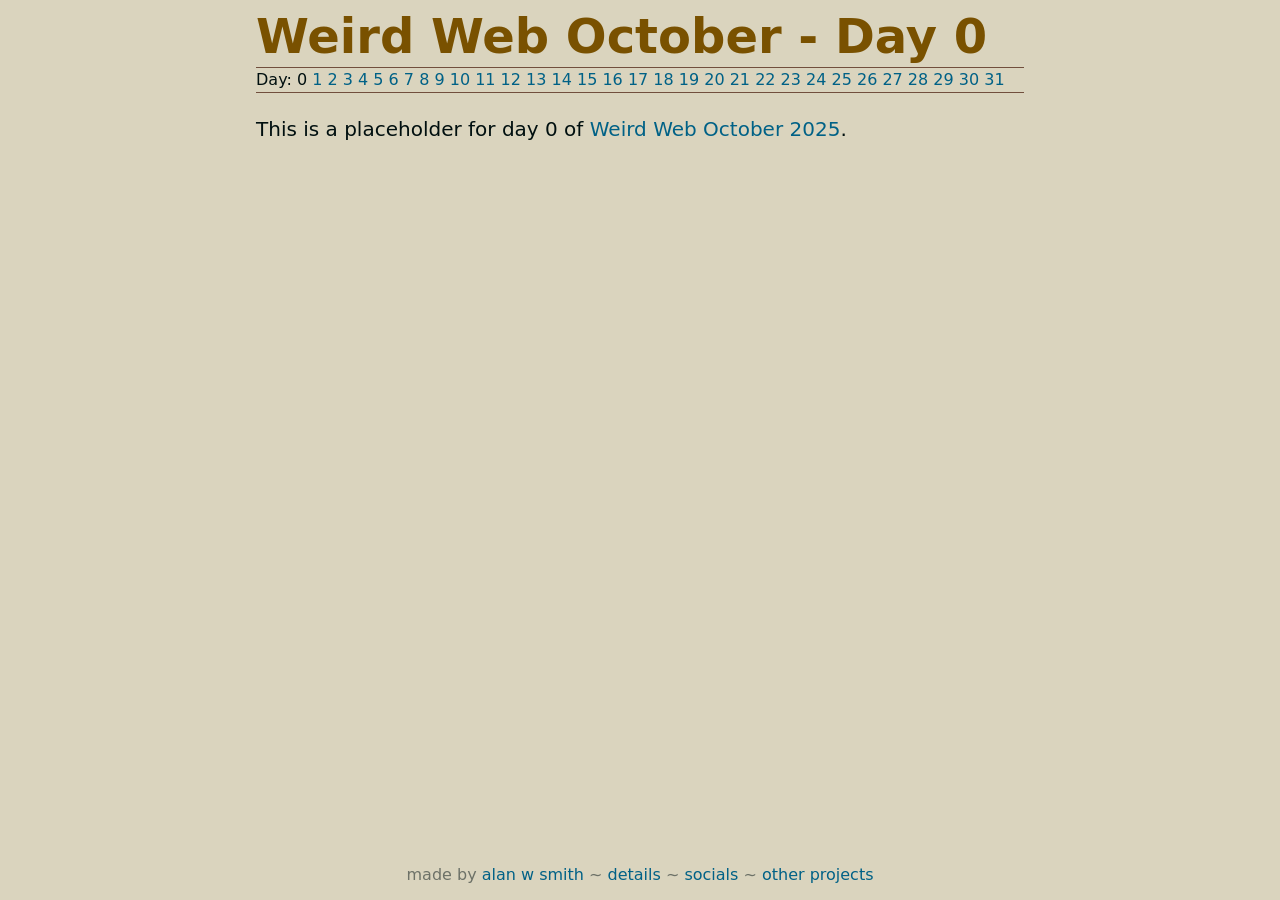
==== docs/index.html @ c54768ba "Initial commit" ====
<!DOCTYPE html>
<html>
  <head>
    <meta charset="UTF-8" />
    <meta name="viewport" content="width=device-width, initial-scale=1.0" />

<title>Alan's Weird Web October Day 0</title>
<meta property="og:title" content="Alan's Weird Web October Day 0" />

<link rel="shortcut icon" href="/favicon.ico" />

<meta name="description" content="" />
<meta
  property="og:description"
  content=""
/>

<meta property="og:type" content="website" />
<meta property="og:url" content="https://wwo-2025-0.alanwsmith.com/" />
<meta
  property="og:image"
  content="https://res.cloudinary.com/awsimages/image/upload/c_fit,co_rgb:ffffff,l_text:Aldrich_42_bold:0/fl_layer_apply,g_north_west,x_230,y_488/wwo-2025-base-og-image_tumugk.png"
/>
<meta property="og:image:width" content="1200" />
<meta property="og:image:height" content="675" />
<meta name="twitter:card" content="summary_large_image" />
<meta name="twitter:image" content="https://res.cloudinary.com/awsimages/image/upload/c_fit,co_rgb:ffffff,l_text:Aldrich_42_bold:0/fl_layer_apply,g_north_west,x_230,y_488/wwo-2025-base-og-image_tumugk.png">

<link
  rel="apple-touch-icon"
  sizes="180x180"
  href="/favicons/apple-touch-icon.png"
/>
<link
  rel="icon"
  type="image/png"
  sizes="16x16"
  href="/favicons/favicon-16x16.png"
/>
<link
  rel="icon"
  type="image/png"
  sizes="32x32"
  href="/favicons/favicon-32x32.png"
/>
<link rel="manifest" href="/favicons/site.webmanifest" />
<link rel="mask-icon" href="/favicons/safari-pinned-tab.svg" color="#5bbad5" />

<style>
:root {
  color-scheme: light dark; /* Default: light */
  /* Color Base Variables */
  --dark-mode__accent: oklch(46.00000% 0.06300 410.86800);
  --dark-mode__accent-faded: oklch(46.00000% 0.06300 410.86800 / 0.5);
  --dark-mode__accent-faded2: oklch(46.00000% 0.06300 410.86800 / 0.2);
  --dark-mode__background: oklch(20.25% 0.06408 140.868);
  --dark-mode__default: oklch(64.00000% 0.15021 230.86800);
  --dark-mode__default-faded: oklch(64.00000% 0.15021 230.86800 / 0.5);
  --dark-mode__default-faded2: oklch(64.00000% 0.15021 230.86800 / 0.2);
  --dark-mode__heading: oklch(64.00000% 0.19638 185.86800);
  --dark-mode__heading-faded: oklch(64.00000% 0.19638 185.86800 / 0.5);
  --dark-mode__heading-faded2: oklch(64.00000% 0.19638 185.86800 / 0.2);
  --dark-mode__link: oklch(82.00000% 0.13665 410.86800);
  --dark-mode__link-faded: oklch(82.00000% 0.13665 410.86800 / 0.5);
  --dark-mode__link-faded2: oklch(82.00000% 0.13665 410.86800 / 0.2);
  --dark-mode__warning: oklch(46.00000% 0.22620 410.86800);
  --dark-mode__warning-faded: oklch(46.00000% 0.22620 410.86800 / 0.5);
  --dark-mode__warning-faded2: oklch(46.00000% 0.22620 410.86800 / 0.2);
  --light-mode__accent: oklch(46.00000% 0.05340 409.86000);
  --light-mode__accent-faded: oklch(46.00000% 0.05340 409.86000 / 0.5);
  --light-mode__accent-faded2: oklch(46.00000% 0.05340 409.86000 / 0.2);
  --light-mode__background: oklch(86.94% 0.03081 94.86);
  --light-mode__default: oklch(10.00000% 0.28017 184.86000);
  --light-mode__default-faded: oklch(10.00000% 0.28017 184.86000 / 0.5);
  --light-mode__default-faded2: oklch(10.00000% 0.28017 184.86000 / 0.2);
  --light-mode__heading: oklch(46.00000% 0.18363 94.86000);
  --light-mode__heading-faded: oklch(46.00000% 0.18363 94.86000 / 0.5);
  --light-mode__heading-faded2: oklch(46.00000% 0.18363 94.86000 / 0.2);
  --light-mode__link: oklch(46.00000% 0.10434 229.86000);
  --light-mode__link-faded: oklch(46.00000% 0.10434 229.86000 / 0.5);
  --light-mode__link-faded2: oklch(46.00000% 0.10434 229.86000 / 0.2);
  --light-mode__warning: oklch(46.00000% 0.17763 364.86000);
  --light-mode__warning-faded: oklch(46.00000% 0.17763 364.86000 / 0.5);
  --light-mode__warning-faded2: oklch(46.00000% 0.17763 364.86000 / 0.2);
}

:root {
  /* Color Light Mode Variables */
  --accent: var(--light-mode__accent);
  --accent-faded: var(--light-mode__accent-faded);
  --accent-faded2: var(--light-mode__accent-faded2);
  --background: var(--light-mode__background);
  --default: var(--light-mode__default);
  --default-faded: var(--light-mode__default-faded);
  --default-faded2: var(--light-mode__default-faded2);
  --heading: var(--light-mode__heading);
  --heading-faded: var(--light-mode__heading-faded);
  --heading-faded2: var(--light-mode__heading-faded2);
  --link: var(--light-mode__link);
  --link-faded: var(--light-mode__link-faded);
  --link-faded2: var(--light-mode__link-faded2);
  --warning: var(--light-mode__warning);
  --warning-faded: var(--light-mode__warning-faded);
  --warning-faded2: var(--light-mode__warning-faded2);
}


@media (prefers-color-scheme: dark) {
:root {
  /* Color Dark Mode Variables */
  --accent: var(--dark-mode__accent);
  --accent-faded: var(--dark-mode__accent-faded);
  --accent-faded2: var(--dark-mode__accent-faded2);
  --background: var(--dark-mode__background);
  --default: var(--dark-mode__default);
  --default-faded: var(--dark-mode__default-faded);
  --default-faded2: var(--dark-mode__default-faded2);
  --heading: var(--dark-mode__heading);
  --heading-faded: var(--dark-mode__heading-faded);
  --heading-faded2: var(--dark-mode__heading-faded2);
  --link: var(--dark-mode__link);
  --link-faded: var(--dark-mode__link-faded);
  --link-faded2: var(--dark-mode__link-faded2);
  --warning: var(--dark-mode__warning);
  --warning-faded: var(--dark-mode__warning-faded);
  --warning-faded2: var(--dark-mode__warning-faded2);
}
}

:root {
  /* Alignment Variables */
  --align-center: center;
  --align-end: end;
  --align-justify: justify;
  --align-left: left;
  --align-right: right;
  --align-start: start;
}

:root {
  /* B&W Base Variables */
  --dark-mode__black: oklch(0% 0 0);
  --dark-mode__black-faded: oklch(0% 0 0 / 0.4);
  --dark-mode__black-faded2: oklch(0% 0 0 / 0.1);
  --dark-mode__white: oklch(100% 0 0);
  --dark-mode__white-faded: oklch(100% 0 0 / 0.4);
  --dark-mode__white-faded2: oklch(100% 0 0 / 0.1);
  --light-mode__black: oklch(0% 0 0);
  --light-mode__black-faded: oklch(0% 0 0 / 0.4);
  --light-mode__black-faded2: oklch(0% 0 0 / 0.1);
  --light-mode__white: oklch(100% 0 0);
  --light-mode__white-faded: oklch(100% 0 0 / 0.4);
  --light-mode__white-faded2: oklch(100% 0 0 / 0.1);
}

:root {
  /* B&W Light Mode Variables */
  --black: var(--light-mode__black);
  --black-faded: var(--light-mode__black-faded);
  --black-faded2: var(--light-mode__black-faded2);
  --white: var(--light-mode__white);
  --white-faded: var(--light-mode__white-faded);
  --white-faded2: var(--light-mode__white-faded2);
}

@media (prefers-color-scheme: dark) {
  :root {
  /* B&W Dark Mode Variables */
  --black: var(--dark-mode__black);
  --black-faded: var(--dark-mode__black-faded);
  --black-faded2: var(--dark-mode__black-faded2);
  --white: var(--dark-mode__white);
  --white-faded: var(--dark-mode__white-faded);
  --white-faded2: var(--dark-mode__white-faded2);
  }
}


:root {
  /* B&W Border Variables */
  --black-border: 1px solid var(--black);
  --black-border-faded: 1px solid var(--black-faded);
  --black-border-faded2: 1px solid var(--black-faded2);
  --white-border: 1px solid var(--white);
  --white-border-faded: 1px solid var(--white-faded);
  --white-border-faded2: 1px solid var(--white-faded2);
}

:root {
  /* Border Radii Variables */
  --default-radius: 0.5rem;
  --large-radius: 0.6rem;
  --small-radius: 0.4rem;
  --xlarge-radius: 0.8rem;
  --xsmall-radius: 0.3rem;
  --xxlarge-radius: 1.0rem;
  --xxsmall-radius: 0.2rem;
  --xxxlarge-radius: 1.2rem;
  --xxxsmall-radius: 0.1rem;
}

:root {
  color-scheme: light dark; /* Default: light */
  /* Color Base Variables */
  --dark-mode__accent: oklch(46.00000% 0.06300 410.86800);
  --dark-mode__accent-faded: oklch(46.00000% 0.06300 410.86800 / 0.5);
  --dark-mode__accent-faded2: oklch(46.00000% 0.06300 410.86800 / 0.2);
  --dark-mode__background: oklch(20.25% 0.06408 140.868);
  --dark-mode__default: oklch(64.00000% 0.15021 230.86800);
  --dark-mode__default-faded: oklch(64.00000% 0.15021 230.86800 / 0.5);
  --dark-mode__default-faded2: oklch(64.00000% 0.15021 230.86800 / 0.2);
  --dark-mode__heading: oklch(64.00000% 0.19638 185.86800);
  --dark-mode__heading-faded: oklch(64.00000% 0.19638 185.86800 / 0.5);
  --dark-mode__heading-faded2: oklch(64.00000% 0.19638 185.86800 / 0.2);
  --dark-mode__link: oklch(82.00000% 0.13665 410.86800);
  --dark-mode__link-faded: oklch(82.00000% 0.13665 410.86800 / 0.5);
  --dark-mode__link-faded2: oklch(82.00000% 0.13665 410.86800 / 0.2);
  --dark-mode__warning: oklch(46.00000% 0.22620 410.86800);
  --dark-mode__warning-faded: oklch(46.00000% 0.22620 410.86800 / 0.5);
  --dark-mode__warning-faded2: oklch(46.00000% 0.22620 410.86800 / 0.2);
  --light-mode__accent: oklch(46.00000% 0.05340 409.86000);
  --light-mode__accent-faded: oklch(46.00000% 0.05340 409.86000 / 0.5);
  --light-mode__accent-faded2: oklch(46.00000% 0.05340 409.86000 / 0.2);
  --light-mode__background: oklch(86.94% 0.03081 94.86);
  --light-mode__default: oklch(10.00000% 0.28017 184.86000);
  --light-mode__default-faded: oklch(10.00000% 0.28017 184.86000 / 0.5);
  --light-mode__default-faded2: oklch(10.00000% 0.28017 184.86000 / 0.2);
  --light-mode__heading: oklch(46.00000% 0.18363 94.86000);
  --light-mode__heading-faded: oklch(46.00000% 0.18363 94.86000 / 0.5);
  --light-mode__heading-faded2: oklch(46.00000% 0.18363 94.86000 / 0.2);
  --light-mode__link: oklch(46.00000% 0.10434 229.86000);
  --light-mode__link-faded: oklch(46.00000% 0.10434 229.86000 / 0.5);
  --light-mode__link-faded2: oklch(46.00000% 0.10434 229.86000 / 0.2);
  --light-mode__warning: oklch(46.00000% 0.17763 364.86000);
  --light-mode__warning-faded: oklch(46.00000% 0.17763 364.86000 / 0.5);
  --light-mode__warning-faded2: oklch(46.00000% 0.17763 364.86000 / 0.2);
}

:root {
  /* Color Light Mode Variables */
  --accent: var(--light-mode__accent);
  --accent-faded: var(--light-mode__accent-faded);
  --accent-faded2: var(--light-mode__accent-faded2);
  --background: var(--light-mode__background);
  --default: var(--light-mode__default);
  --default-faded: var(--light-mode__default-faded);
  --default-faded2: var(--light-mode__default-faded2);
  --heading: var(--light-mode__heading);
  --heading-faded: var(--light-mode__heading-faded);
  --heading-faded2: var(--light-mode__heading-faded2);
  --link: var(--light-mode__link);
  --link-faded: var(--light-mode__link-faded);
  --link-faded2: var(--light-mode__link-faded2);
  --warning: var(--light-mode__warning);
  --warning-faded: var(--light-mode__warning-faded);
  --warning-faded2: var(--light-mode__warning-faded2);
}

@media (prefers-color-scheme: dark) {
:root {
  /* Color Dark Mode Variables */
  --accent: var(--dark-mode__accent);
  --accent-faded: var(--dark-mode__accent-faded);
  --accent-faded2: var(--dark-mode__accent-faded2);
  --background: var(--dark-mode__background);
  --default: var(--dark-mode__default);
  --default-faded: var(--dark-mode__default-faded);
  --default-faded2: var(--dark-mode__default-faded2);
  --heading: var(--dark-mode__heading);
  --heading-faded: var(--dark-mode__heading-faded);
  --heading-faded2: var(--dark-mode__heading-faded2);
  --link: var(--dark-mode__link);
  --link-faded: var(--dark-mode__link-faded);
  --link-faded2: var(--dark-mode__link-faded2);
  --warning: var(--dark-mode__warning);
  --warning-faded: var(--dark-mode__warning-faded);
  --warning-faded2: var(--dark-mode__warning-faded2);
}
}


:root {
  /* Color Border Variables */
  --accent-border: 1px solid var(--accent);
  --accent-border-faded: 1px solid var(--accent-faded);
  --accent-border-faded2: 1px solid var(--accent-faded2);
  --default-border: 1px solid var(--default);
  --default-border-faded: 1px solid var(--default-faded);
  --default-border-faded2: 1px solid var(--default-faded2);
  --heading-border: 1px solid var(--heading);
  --heading-border-faded: 1px solid var(--heading-faded);
  --heading-border-faded2: 1px solid var(--heading-faded2);
  --link-border: 1px solid var(--link);
  --link-border-faded: 1px solid var(--link-faded);
  --link-border-faded2: 1px solid var(--link-faded2);
  --warning-border: 1px solid var(--warning);
  --warning-border-faded: 1px solid var(--warning-faded);
  --warning-border-faded2: 1px solid var(--warning-faded2);
}

:root {
  /* Flow Variables */
  --default-flow: 1em;
  --large-flow: 1.8em;
  --small-flow: 0.7em;
  --xlarge-flow: 2.9em;
  --xsmall-flow: 0.5em;
  --xxlarge-flow: 4.3em;
  --xxsmall-flow: 0.3em;
  --xxxlarge-flow: 6.5em;
  --xxxsmall-flow: 0.2em;
}

:root {
  /* Font Size Variables */
  --default-font: clamp(1.13rem, calc(1.08rem + 0.22vw), 1.25rem);
  --large-font: clamp(1.35rem, calc(1.28rem + 0.37vw), 1.56rem);
  --small-font: clamp(0.94rem, calc(0.92rem + 0.11vw), 1rem);
  --xlarge-font: clamp(1.32rem, calc(1.5rem + 0.58vw), 1.65rem);
  --xsmall-font: clamp(0.78rem, calc(0.77rem + 0.03vw), 0.8rem);
  --xxlarge-font: clamp(1.84rem, calc(1.77rem + 0.87vw), 2.14rem);
  --xxsmall-font: clamp(0.68rem, calc(0.67rem + 0.03vw), 0.7rem);
  --xxxlarge-font: clamp(2.8rem, calc(2rem + 1.25vw), 3.1rem);
  --xxxsmall-font: clamp(0.58rem, calc(0.57rem + 0.03vw), 0.6rem);
}

:root {
  /* Line Height Variables */
  --default-line-height: 1.5;
  --large-line-height: 1.6;
  --small-line-height: 1.4;
  --xlarge-line-height: 1.7;
  --xsmall-line-height: 1.3;
  --xxlarge-line-height: 1.8;
  --xxsmall-line-height: 1.2;
  --xxxlarge-line-height: 1.9;
  --xxxsmall-line-height: 1.1;
}

:root {
  /* Margin Variables */
  --default-margin: 0.8rem;
  --large-margin: 0.5rem;
  --small-margin: 0.4rem;
  --xlarge-margin: 1.3rem;
  --xsmall-margin: 0.3rem;
  --xxlarge-margin: 1.9rem;
  --xxsmall-margin: 0.2rem;
  --xxxlarge-margin: 2.4rem;
  --xxxsmall-margin: 0.1rem;
}

:root {
  /* Padding Variables */
  --default-padding: 0.8rem;
  --large-padding: 0.5rem;
  --small-padding: 0.4rem;
  --xlarge-padding: 1.3rem;
  --xsmall-padding: 0.3rem;
  --xxlarge-padding: 1.9rem;
  --xxsmall-padding: 0.2rem;
  --xxxlarge-padding: 2.4rem;
  --xxxsmall-padding: 0.1rem;
}

:root {
  /* reverse Base Variables */
  --dark-mode__match: oklch(0% 0 0);
  --dark-mode__match-faded: oklch(0% 0 0 / 0.4);
  --dark-mode__match-faded2: oklch(0% 0 0 / 0.1);
  --dark-mode__reverse: oklch(100% 0 0);
  --dark-mode__reverse-faded: oklch(100% 0 0 / 0.4);
  --dark-mode__reverse-faded2: oklch(100% 0 0 / 0.1);
  --light-mode__match: oklch(100% 0 0);
  --light-mode__match-faded: oklch(100% 0 0 / 0.4);
  --light-mode__match-faded2: oklch(100% 0 0 / 0.1);
  --light-mode__reverse: oklch(0% 0 0);
  --light-mode__reverse-faded: oklch(0% 0 0 / 0.4);
  --light-mode__reverse-faded2: oklch(0% 0 0 / 0.1);
}

:root {
  /* reverse Light Mode Variables */
  --match: var(--light-mode__match);
  --match-faded: var(--light-mode__match-faded);
  --match-faded2: var(--light-mode__match-faded2);
  --reverse: var(--light-mode__reverse);
  --reverse-faded: var(--light-mode__reverse-faded);
  --reverse-faded2: var(--light-mode__reverse-faded2);
}

@media (prefers-color-scheme: dark) {
:root {
  /* reverse Dark Mode Variables */
  --match: var(--dark-mode__match);
  --match-faded: var(--dark-mode__match-faded);
  --match-faded2: var(--dark-mode__match-faded2);
  --reverse: var(--dark-mode__reverse);
  --reverse-faded: var(--dark-mode__reverse-faded);
  --reverse-faded2: var(--dark-mode__reverse-faded2);
}
}

:root {
  /* reverse Border Variables */
  --match-border: 1px solid var(--match);
  --match-border-faded: 1px solid var(--match-faded);
  --match-border-faded2: 1px solid var(--match-faded2);
  --reverse-border: 1px solid var(--reverse);
  --reverse-border-faded: 1px solid var(--reverse-faded);
  --reverse-border-faded2: 1px solid var(--reverse-faded2);
}

:root {
  /* Weight Variables */
  --weight-100: 100;
  --weight-200: 200;
  --weight-300: 300;
  --weight-400: 400;
  --weight-500: 500;
  --weight-600: 600;
  --weight-700: 700;
  --weight-800: 800;
  --weight-900: 900;
}

:root {
  /* Width Variables */
  --default-width: min(100vw - 1.4rem, 48rem);
  --full-width: calc(100vw - 1.4rem);
  --large-width: min(100vw - 1.4rem, 50rem);
  --small-width: min(100vw - 1.4rem, 33rem);
  --xlarge-width: min(100vw - 1.4rem, 54rem);
  --xsmall-width: min(100vw - 1.4rem, 16rem);
  --xxlarge-width: min(100vw - 1.4rem, 58rem);
  --xxsmall-width: min(100vw - 1.4rem, 7rem);
  --xxxlarge-width: min(100vw - 1.4rem, 64rem);
  --xxxsmall-width: min(100vw - 1.4rem, 3rem);
}


/* Base Reset */
*,
::after,
::before,
::backdrop,
::file-selector-button {
  box-sizing: border-box;
}
*,
::after,
::before,
::backdrop,
::file-selector-button {
  margin: 0;
}
body {
  line-height: var(--default-line-height);
}
dt > :where(:not(:first-child)) {
  margin-top: var(--flow-space, var(--default-flow));
}
dl > :where(:not(:first-child)) {
  margin-top: var(--flow-space, var(--default-flow));
}
dd > :where(:not(:first-child)) {
  margin-top: var(--flow-space, var(--default-flow));
}
li > :where(:not(:first-child)) {
  margin-top: var(--flow-space, var(--default-flow));
}
ol > :where(:not(:first-child)) {
  margin-top: var(--flow-space, var(--default-flow));
}
ul > :where(:not(:first-child)) {
  margin-top: var(--flow-space, var(--default-flow));
}
audio,
canvas,
embed,
iframe,
img,
map,
object,
svg,
video {
  display: block;
}
    
/* Alignments */
.align-center { text-align: var(--align-center); }
.align-end { text-align: var(--align-end); }
.align-justify { text-align: var(--align-justify); }
.align-left { text-align: var(--align-left); }
.align-right { text-align: var(--align-right); }
.align-start { text-align: var(--align-start); }
.nowrap { white-space: nowrap; }


/* B&W Backgrounds */
.black-background { background-color: var(--black); }
.black-background-faded { background-color: var(--black-faded); }
.black-background-faded2 { background-color: var(--black-faded2); }
.white-background { background-color: var(--white); }
.white-background-faded { background-color: var(--white-faded); }
.white-background-faded2 { background-color: var(--white-faded2); }


/* B&W Borders */
.black-block-border { border-block: var(--black-border); }
.black-block-border-faded { border-block: var(--black-border-faded); }
.black-block-border-faded2 { border-block: var(--black-border-faded2); }
.black-border { border: var(--black-border); }
.black-border-faded { border: var(--black-border-faded); }
.black-border-faded2 { border: var(--black-border-faded2); }
.black-bottom-border { border-bottom: var(--black-border); }
.black-bottom-border-faded { border-bottom: var(--black-border-faded); }
.black-bottom-border-faded2 { border-bottom: var(--black-border-faded2); }
.black-inline-border { border-inline: var(--black-border); }
.black-inline-border-faded { border-inline: var(--black-border-faded); }
.black-inline-border-faded2 { border-inline: var(--black-border-faded2); }
.black-left-border { border-left: var(--black-border); }
.black-left-border-faded { border-left: var(--black-border-faded); }
.black-left-border-faded2 { border-left: var(--black-border-faded2); }
.black-right-border { border-right: var(--black-border); }
.black-right-border-faded { border-right: var(--black-border-faded); }
.black-right-border-faded2 { border-right: var(--black-border-faded2); }
.black-top-border { border-top: var(--black-border); }
.black-top-border-faded { border-top: var(--black-border-faded); }
.black-top-border-faded2 { border-top: var(--black-border-faded2); }
.white-block-border { border-block: var(--white-border); }
.white-block-border-faded { border-block: var(--white-border-faded); }
.white-block-border-faded2 { border-block: var(--white-border-faded2); }
.white-border { border: var(--white-border); }
.white-border-faded { border: var(--white-border-faded); }
.white-border-faded2 { border: var(--white-border-faded2); }
.white-bottom-border { border-bottom: var(--white-border); }
.white-bottom-border-faded { border-bottom: var(--white-border-faded); }
.white-bottom-border-faded2 { border-bottom: var(--white-border-faded2); }
.white-inline-border { border-inline: var(--white-border); }
.white-inline-border-faded { border-inline: var(--white-border-faded); }
.white-inline-border-faded2 { border-inline: var(--white-border-faded2); }
.white-left-border { border-left: var(--white-border); }
.white-left-border-faded { border-left: var(--white-border-faded); }
.white-left-border-faded2 { border-left: var(--white-border-faded2); }
.white-right-border { border-right: var(--white-border); }
.white-right-border-faded { border-right: var(--white-border-faded); }
.white-right-border-faded2 { border-right: var(--white-border-faded2); }
.white-top-border { border-top: var(--white-border); }
.white-top-border-faded { border-top: var(--white-border-faded); }
.white-top-border-faded2 { border-top: var(--white-border-faded2); }


/* B&W Text */
.black { color: var(--black); }
.black-faded { color: var(--black-faded); }
.black-faded2 { color: var(--black-faded2); }
.white { color: var(--white); }
.white-faded { color: var(--white-faded); }
.white-faded2 { color: var(--white-faded2); }


/* Border Radii */
.default-bottom-left-radius { border-bottom-left-radius: var(--default-radius); }
.default-bottom-right-radius { border-bottom-right-radius: var(--default-radius); }
.default-radius { border-radius: var(--default-radius); }
.default-top-left-radius { border-top-left-radius: var(--default-radius); }
.default-top-right-radius { border-top-right-radius: var(--default-radius); }
.large-bottom-left-radius { border-bottom-left-radius: var(--large-radius); }
.large-bottom-right-radius { border-bottom-right-radius: var(--large-radius); }
.large-radius { border-radius: var(--large-radius); }
.large-top-left-radius { border-top-left-radius: var(--large-radius); }
.large-top-right-radius { border-top-right-radius: var(--large-radius); }
.small-bottom-left-radius { border-bottom-left-radius: var(--small-radius); }
.small-bottom-right-radius { border-bottom-right-radius: var(--small-radius); }
.small-radius { border-radius: var(--small-radius); }
.small-top-left-radius { border-top-left-radius: var(--small-radius); }
.small-top-right-radius { border-top-right-radius: var(--small-radius); }
.xlarge-bottom-left-radius { border-bottom-left-radius: var(--xlarge-radius); }
.xlarge-bottom-right-radius { border-bottom-right-radius: var(--xlarge-radius); }
.xlarge-radius { border-radius: var(--xlarge-radius); }
.xlarge-top-left-radius { border-top-left-radius: var(--xlarge-radius); }
.xlarge-top-right-radius { border-top-right-radius: var(--xlarge-radius); }
.xsmall-bottom-left-radius { border-bottom-left-radius: var(--xsmall-radius); }
.xsmall-bottom-right-radius { border-bottom-right-radius: var(--xsmall-radius); }
.xsmall-radius { border-radius: var(--xsmall-radius); }
.xsmall-top-left-radius { border-top-left-radius: var(--xsmall-radius); }
.xsmall-top-right-radius { border-top-right-radius: var(--xsmall-radius); }
.xxlarge-bottom-left-radius { border-bottom-left-radius: var(--xxlarge-radius); }
.xxlarge-bottom-right-radius { border-bottom-right-radius: var(--xxlarge-radius); }
.xxlarge-radius { border-radius: var(--xxlarge-radius); }
.xxlarge-top-left-radius { border-top-left-radius: var(--xxlarge-radius); }
.xxlarge-top-right-radius { border-top-right-radius: var(--xxlarge-radius); }
.xxsmall-bottom-left-radius { border-bottom-left-radius: var(--xxsmall-radius); }
.xxsmall-bottom-right-radius { border-bottom-right-radius: var(--xxsmall-radius); }
.xxsmall-radius { border-radius: var(--xxsmall-radius); }
.xxsmall-top-left-radius { border-top-left-radius: var(--xxsmall-radius); }
.xxsmall-top-right-radius { border-top-right-radius: var(--xxsmall-radius); }
.xxxlarge-bottom-left-radius { border-bottom-left-radius: var(--xxxlarge-radius); }
.xxxlarge-bottom-right-radius { border-bottom-right-radius: var(--xxxlarge-radius); }
.xxxlarge-radius { border-radius: var(--xxxlarge-radius); }
.xxxlarge-top-left-radius { border-top-left-radius: var(--xxxlarge-radius); }
.xxxlarge-top-right-radius { border-top-right-radius: var(--xxxlarge-radius); }
.xxxsmall-bottom-left-radius { border-bottom-left-radius: var(--xxxsmall-radius); }
.xxxsmall-bottom-right-radius { border-bottom-right-radius: var(--xxxsmall-radius); }
.xxxsmall-radius { border-radius: var(--xxxsmall-radius); }
.xxxsmall-top-left-radius { border-top-left-radius: var(--xxxsmall-radius); }
.xxxsmall-top-right-radius { border-top-right-radius: var(--xxxsmall-radius); }


/* Color Backgrounds */
.accent-background { background-color: var(--accent); }
.accent-background-faded { background-color: var(--accent-faded); }
.accent-background-faded2 { background-color: var(--accent-faded2); }
.default-background { background-color: var(--default); }
.default-background-faded { background-color: var(--default-faded); }
.default-background-faded2 { background-color: var(--default-faded2); }
.heading-background { background-color: var(--heading); }
.heading-background-faded { background-color: var(--heading-faded); }
.heading-background-faded2 { background-color: var(--heading-faded2); }
.link-background { background-color: var(--link); }
.link-background-faded { background-color: var(--link-faded); }
.link-background-faded2 { background-color: var(--link-faded2); }
.warning-background { background-color: var(--warning); }
.warning-background-faded { background-color: var(--warning-faded); }
.warning-background-faded2 { background-color: var(--warning-faded2); }


/* Color Borders */
.accent-block-border { border-block: var(--accent-border); }
.accent-block-border-faded { border-block: var(--accent-border-faded); }
.accent-block-border-faded2 { border-block: var(--accent-border-faded2); }
.accent-border { border: var(--accent-border); }
.accent-border-faded { border: var(--accent-border-faded); }
.accent-border-faded2 { border: var(--accent-border-faded2); }
.accent-bottom-border { border-bottom: var(--accent-border); }
.accent-bottom-border-faded { border-bottom: var(--accent-border-faded); }
.accent-bottom-border-faded2 { border-bottom: var(--accent-border-faded2); }
.accent-inline-border { border-inline: var(--accent-border); }
.accent-inline-border-faded { border-inline: var(--accent-border-faded); }
.accent-inline-border-faded2 { border-inline: var(--accent-border-faded2); }
.accent-left-border { border-left: var(--accent-border); }
.accent-left-border-faded { border-left: var(--accent-border-faded); }
.accent-left-border-faded2 { border-left: var(--accent-border-faded2); }
.accent-right-border { border-right: var(--accent-border); }
.accent-right-border-faded { border-right: var(--accent-border-faded); }
.accent-right-border-faded2 { border-right: var(--accent-border-faded2); }
.accent-top-border { border-top: var(--accent-border); }
.accent-top-border-faded { border-top: var(--accent-border-faded); }
.accent-top-border-faded2 { border-top: var(--accent-border-faded2); }
.default-block-border { border-block: var(--default-border); }
.default-block-border-faded { border-block: var(--default-border-faded); }
.default-block-border-faded2 { border-block: var(--default-border-faded2); }
.default-border { border: var(--default-border); }
.default-border-faded { border: var(--default-border-faded); }
.default-border-faded2 { border: var(--default-border-faded2); }
.default-bottom-border { border-bottom: var(--default-border); }
.default-bottom-border-faded { border-bottom: var(--default-border-faded); }
.default-bottom-border-faded2 { border-bottom: var(--default-border-faded2); }
.default-inline-border { border-inline: var(--default-border); }
.default-inline-border-faded { border-inline: var(--default-border-faded); }
.default-inline-border-faded2 { border-inline: var(--default-border-faded2); }
.default-left-border { border-left: var(--default-border); }
.default-left-border-faded { border-left: var(--default-border-faded); }
.default-left-border-faded2 { border-left: var(--default-border-faded2); }
.default-right-border { border-right: var(--default-border); }
.default-right-border-faded { border-right: var(--default-border-faded); }
.default-right-border-faded2 { border-right: var(--default-border-faded2); }
.default-top-border { border-top: var(--default-border); }
.default-top-border-faded { border-top: var(--default-border-faded); }
.default-top-border-faded2 { border-top: var(--default-border-faded2); }
.heading-block-border { border-block: var(--heading-border); }
.heading-block-border-faded { border-block: var(--heading-border-faded); }
.heading-block-border-faded2 { border-block: var(--heading-border-faded2); }
.heading-border { border: var(--heading-border); }
.heading-border-faded { border: var(--heading-border-faded); }
.heading-border-faded2 { border: var(--heading-border-faded2); }
.heading-bottom-border { border-bottom: var(--heading-border); }
.heading-bottom-border-faded { border-bottom: var(--heading-border-faded); }
.heading-bottom-border-faded2 { border-bottom: var(--heading-border-faded2); }
.heading-inline-border { border-inline: var(--heading-border); }
.heading-inline-border-faded { border-inline: var(--heading-border-faded); }
.heading-inline-border-faded2 { border-inline: var(--heading-border-faded2); }
.heading-left-border { border-left: var(--heading-border); }
.heading-left-border-faded { border-left: var(--heading-border-faded); }
.heading-left-border-faded2 { border-left: var(--heading-border-faded2); }
.heading-right-border { border-right: var(--heading-border); }
.heading-right-border-faded { border-right: var(--heading-border-faded); }
.heading-right-border-faded2 { border-right: var(--heading-border-faded2); }
.heading-top-border { border-top: var(--heading-border); }
.heading-top-border-faded { border-top: var(--heading-border-faded); }
.heading-top-border-faded2 { border-top: var(--heading-border-faded2); }
.link-block-border { border-block: var(--link-border); }
.link-block-border-faded { border-block: var(--link-border-faded); }
.link-block-border-faded2 { border-block: var(--link-border-faded2); }
.link-border { border: var(--link-border); }
.link-border-faded { border: var(--link-border-faded); }
.link-border-faded2 { border: var(--link-border-faded2); }
.link-bottom-border { border-bottom: var(--link-border); }
.link-bottom-border-faded { border-bottom: var(--link-border-faded); }
.link-bottom-border-faded2 { border-bottom: var(--link-border-faded2); }
.link-inline-border { border-inline: var(--link-border); }
.link-inline-border-faded { border-inline: var(--link-border-faded); }
.link-inline-border-faded2 { border-inline: var(--link-border-faded2); }
.link-left-border { border-left: var(--link-border); }
.link-left-border-faded { border-left: var(--link-border-faded); }
.link-left-border-faded2 { border-left: var(--link-border-faded2); }
.link-right-border { border-right: var(--link-border); }
.link-right-border-faded { border-right: var(--link-border-faded); }
.link-right-border-faded2 { border-right: var(--link-border-faded2); }
.link-top-border { border-top: var(--link-border); }
.link-top-border-faded { border-top: var(--link-border-faded); }
.link-top-border-faded2 { border-top: var(--link-border-faded2); }
.warning-block-border { border-block: var(--warning-border); }
.warning-block-border-faded { border-block: var(--warning-border-faded); }
.warning-block-border-faded2 { border-block: var(--warning-border-faded2); }
.warning-border { border: var(--warning-border); }
.warning-border-faded { border: var(--warning-border-faded); }
.warning-border-faded2 { border: var(--warning-border-faded2); }
.warning-bottom-border { border-bottom: var(--warning-border); }
.warning-bottom-border-faded { border-bottom: var(--warning-border-faded); }
.warning-bottom-border-faded2 { border-bottom: var(--warning-border-faded2); }
.warning-inline-border { border-inline: var(--warning-border); }
.warning-inline-border-faded { border-inline: var(--warning-border-faded); }
.warning-inline-border-faded2 { border-inline: var(--warning-border-faded2); }
.warning-left-border { border-left: var(--warning-border); }
.warning-left-border-faded { border-left: var(--warning-border-faded); }
.warning-left-border-faded2 { border-left: var(--warning-border-faded2); }
.warning-right-border { border-right: var(--warning-border); }
.warning-right-border-faded { border-right: var(--warning-border-faded); }
.warning-right-border-faded2 { border-right: var(--warning-border-faded2); }
.warning-top-border { border-top: var(--warning-border); }
.warning-top-border-faded { border-top: var(--warning-border-faded); }
.warning-top-border-faded2 { border-top: var(--warning-border-faded2); }


/* Color Text */
.accent { color: var(--accent); }
.accent-faded { color: var(--accent-faded); }
.accent-faded2 { color: var(--accent-faded2); }
.background { color: var(--background); }
.default { color: var(--default); }
.default-faded { color: var(--default-faded); }
.default-faded2 { color: var(--default-faded2); }
.heading { color: var(--heading); }
.heading-faded { color: var(--heading-faded); }
.heading-faded2 { color: var(--heading-faded2); }
.link { color: var(--link); }
.link-faded { color: var(--link-faded); }
.link-faded2 { color: var(--link-faded2); }
.warning { color: var(--warning); }
.warning-faded { color: var(--warning-faded); }
.warning-faded2 { color: var(--warning-faded2); }


/* Flows */
.default-flow > :where(:not(:first-child)) { margin-top: var(--flow-space, var(--default-flow)); }
.large-flow > :where(:not(:first-child)) { margin-top: var(--flow-space, var(--large-flow)); }
.small-flow > :where(:not(:first-child)) { margin-top: var(--flow-space, var(--small-flow)); }
.xlarge-flow > :where(:not(:first-child)) { margin-top: var(--flow-space, var(--xlarge-flow)); }
.xsmall-flow > :where(:not(:first-child)) { margin-top: var(--flow-space, var(--xsmall-flow)); }
.xxlarge-flow > :where(:not(:first-child)) { margin-top: var(--flow-space, var(--xxlarge-flow)); }
.xxsmall-flow > :where(:not(:first-child)) { margin-top: var(--flow-space, var(--xxsmall-flow)); }
.xxxlarge-flow > :where(:not(:first-child)) { margin-top: var(--flow-space, var(--xxxlarge-flow)); }
.xxxsmall-flow > :where(:not(:first-child)) { margin-top: var(--flow-space, var(--xxxsmall-flow)); }


/* Font Sizes */
.default-font { font-size: var(--default-font); }
.large-font { font-size: var(--large-font); }
.small-font { font-size: var(--small-font); }
.xlarge-font { font-size: var(--xlarge-font); }
.xsmall-font { font-size: var(--xsmall-font); }
.xxlarge-font { font-size: var(--xxlarge-font); }
.xxsmall-font { font-size: var(--xxsmall-font); }
.xxxlarge-font { font-size: var(--xxxlarge-font); }
.xxxsmall-font { font-size: var(--xxxsmall-font); }


/* Line Heights */
.default-line-height { line-height: var(--default-line-height); }
.large-line-height { line-height: var(--large-line-height); }
.small-line-height { line-height: var(--small-line-height); }
.xlarge-line-height { line-height: var(--xlarge-line-height); }
.xsmall-line-height { line-height: var(--xsmall-line-height); }
.xxlarge-line-height { line-height: var(--xxlarge-line-height); }
.xxsmall-line-height { line-height: var(--xxsmall-line-height); }
.xxxlarge-line-height { line-height: var(--xxxlarge-line-height); }
.xxxsmall-line-height { line-height: var(--xxxsmall-line-height); }


/* Margins */
.auto-inline-margin { margin-inline: auto; }
.default-block-margin { margin-block: var(--default-margin); }
.default-bottom-margin { margin-bottom: var(--default-margin); }
.default-inline-margin { margin-inline: var(--default-margin); }
.default-left-margin { margin-left: var(--default-margin); }
.default-margin { margin: var(--default-margin); }
.default-right-margin { margin-right: var(--default-margin); }
.default-top-margin { margin-top: var(--default-margin); }
.large-block-margin { margin-block: var(--large-margin); }
.large-bottom-margin { margin-bottom: var(--large-margin); }
.large-inline-margin { margin-inline: var(--large-margin); }
.large-left-margin { margin-left: var(--large-margin); }
.large-margin { margin: var(--large-margin); }
.large-right-margin { margin-right: var(--large-margin); }
.large-top-margin { margin-top: var(--large-margin); }
.small-block-margin { margin-block: var(--small-margin); }
.small-bottom-margin { margin-bottom: var(--small-margin); }
.small-inline-margin { margin-inline: var(--small-margin); }
.small-left-margin { margin-left: var(--small-margin); }
.small-margin { margin: var(--small-margin); }
.small-right-margin { margin-right: var(--small-margin); }
.small-top-margin { margin-top: var(--small-margin); }
.xlarge-block-margin { margin-block: var(--xlarge-margin); }
.xlarge-bottom-margin { margin-bottom: var(--xlarge-margin); }
.xlarge-inline-margin { margin-inline: var(--xlarge-margin); }
.xlarge-left-margin { margin-left: var(--xlarge-margin); }
.xlarge-margin { margin: var(--xlarge-margin); }
.xlarge-right-margin { margin-right: var(--xlarge-margin); }
.xlarge-top-margin { margin-top: var(--xlarge-margin); }
.xsmall-block-margin { margin-block: var(--xsmall-margin); }
.xsmall-bottom-margin { margin-bottom: var(--xsmall-margin); }
.xsmall-inline-margin { margin-inline: var(--xsmall-margin); }
.xsmall-left-margin { margin-left: var(--xsmall-margin); }
.xsmall-margin { margin: var(--xsmall-margin); }
.xsmall-right-margin { margin-right: var(--xsmall-margin); }
.xsmall-top-margin { margin-top: var(--xsmall-margin); }
.xxlarge-block-margin { margin-block: var(--xxlarge-margin); }
.xxlarge-bottom-margin { margin-bottom: var(--xxlarge-margin); }
.xxlarge-inline-margin { margin-inline: var(--xxlarge-margin); }
.xxlarge-left-margin { margin-left: var(--xxlarge-margin); }
.xxlarge-margin { margin: var(--xxlarge-margin); }
.xxlarge-right-margin { margin-right: var(--xxlarge-margin); }
.xxlarge-top-margin { margin-top: var(--xxlarge-margin); }
.xxsmall-block-margin { margin-block: var(--xxsmall-margin); }
.xxsmall-bottom-margin { margin-bottom: var(--xxsmall-margin); }
.xxsmall-inline-margin { margin-inline: var(--xxsmall-margin); }
.xxsmall-left-margin { margin-left: var(--xxsmall-margin); }
.xxsmall-margin { margin: var(--xxsmall-margin); }
.xxsmall-right-margin { margin-right: var(--xxsmall-margin); }
.xxsmall-top-margin { margin-top: var(--xxsmall-margin); }
.xxxlarge-block-margin { margin-block: var(--xxxlarge-margin); }
.xxxlarge-bottom-margin { margin-bottom: var(--xxxlarge-margin); }
.xxxlarge-inline-margin { margin-inline: var(--xxxlarge-margin); }
.xxxlarge-left-margin { margin-left: var(--xxxlarge-margin); }
.xxxlarge-margin { margin: var(--xxxlarge-margin); }
.xxxlarge-right-margin { margin-right: var(--xxxlarge-margin); }
.xxxlarge-top-margin { margin-top: var(--xxxlarge-margin); }
.xxxsmall-block-margin { margin-block: var(--xxxsmall-margin); }
.xxxsmall-bottom-margin { margin-bottom: var(--xxxsmall-margin); }
.xxxsmall-inline-margin { margin-inline: var(--xxxsmall-margin); }
.xxxsmall-left-margin { margin-left: var(--xxxsmall-margin); }
.xxxsmall-margin { margin: var(--xxxsmall-margin); }
.xxxsmall-right-margin { margin-right: var(--xxxsmall-margin); }
.xxxsmall-top-margin { margin-top: var(--xxxsmall-margin); }


/* Paddings */
.default-block-padding { padding-block: var(--default-padding); }
.default-bottom-padding { padding-bottom: var(--default-padding); }
.default-inline-padding { padding-inline: var(--default-padding); }
.default-left-padding { padding-left: var(--default-padding); }
.default-padding { padding: var(--default-padding); }
.default-right-padding { padding-right: var(--default-padding); }
.default-top-padding { padding-top: var(--default-padding); }
.large-block-padding { padding-block: var(--large-padding); }
.large-bottom-padding { padding-bottom: var(--large-padding); }
.large-inline-padding { padding-inline: var(--large-padding); }
.large-left-padding { padding-left: var(--large-padding); }
.large-padding { padding: var(--large-padding); }
.large-right-padding { padding-right: var(--large-padding); }
.large-top-padding { padding-top: var(--large-padding); }
.small-block-padding { padding-block: var(--small-padding); }
.small-bottom-padding { padding-bottom: var(--small-padding); }
.small-inline-padding { padding-inline: var(--small-padding); }
.small-left-padding { padding-left: var(--small-padding); }
.small-padding { padding: var(--small-padding); }
.small-right-padding { padding-right: var(--small-padding); }
.small-top-padding { padding-top: var(--small-padding); }
.xlarge-block-padding { padding-block: var(--xlarge-padding); }
.xlarge-bottom-padding { padding-bottom: var(--xlarge-padding); }
.xlarge-inline-padding { padding-inline: var(--xlarge-padding); }
.xlarge-left-padding { padding-left: var(--xlarge-padding); }
.xlarge-padding { padding: var(--xlarge-padding); }
.xlarge-right-padding { padding-right: var(--xlarge-padding); }
.xlarge-top-padding { padding-top: var(--xlarge-padding); }
.xsmall-block-padding { padding-block: var(--xsmall-padding); }
.xsmall-bottom-padding { padding-bottom: var(--xsmall-padding); }
.xsmall-inline-padding { padding-inline: var(--xsmall-padding); }
.xsmall-left-padding { padding-left: var(--xsmall-padding); }
.xsmall-padding { padding: var(--xsmall-padding); }
.xsmall-right-padding { padding-right: var(--xsmall-padding); }
.xsmall-top-padding { padding-top: var(--xsmall-padding); }
.xxlarge-block-padding { padding-block: var(--xxlarge-padding); }
.xxlarge-bottom-padding { padding-bottom: var(--xxlarge-padding); }
.xxlarge-inline-padding { padding-inline: var(--xxlarge-padding); }
.xxlarge-left-padding { padding-left: var(--xxlarge-padding); }
.xxlarge-padding { padding: var(--xxlarge-padding); }
.xxlarge-right-padding { padding-right: var(--xxlarge-padding); }
.xxlarge-top-padding { padding-top: var(--xxlarge-padding); }
.xxsmall-block-padding { padding-block: var(--xxsmall-padding); }
.xxsmall-bottom-padding { padding-bottom: var(--xxsmall-padding); }
.xxsmall-inline-padding { padding-inline: var(--xxsmall-padding); }
.xxsmall-left-padding { padding-left: var(--xxsmall-padding); }
.xxsmall-padding { padding: var(--xxsmall-padding); }
.xxsmall-right-padding { padding-right: var(--xxsmall-padding); }
.xxsmall-top-padding { padding-top: var(--xxsmall-padding); }
.xxxlarge-block-padding { padding-block: var(--xxxlarge-padding); }
.xxxlarge-bottom-padding { padding-bottom: var(--xxxlarge-padding); }
.xxxlarge-inline-padding { padding-inline: var(--xxxlarge-padding); }
.xxxlarge-left-padding { padding-left: var(--xxxlarge-padding); }
.xxxlarge-padding { padding: var(--xxxlarge-padding); }
.xxxlarge-right-padding { padding-right: var(--xxxlarge-padding); }
.xxxlarge-top-padding { padding-top: var(--xxxlarge-padding); }
.xxxsmall-block-padding { padding-block: var(--xxxsmall-padding); }
.xxxsmall-bottom-padding { padding-bottom: var(--xxxsmall-padding); }
.xxxsmall-inline-padding { padding-inline: var(--xxxsmall-padding); }
.xxxsmall-left-padding { padding-left: var(--xxxsmall-padding); }
.xxxsmall-padding { padding: var(--xxxsmall-padding); }
.xxxsmall-right-padding { padding-right: var(--xxxsmall-padding); }
.xxxsmall-top-padding { padding-top: var(--xxxsmall-padding); }



/* reverse Background */
.match-background { background-color: var(--match); }
.match-background-faded { background-color: var(--match-faded); }
.match-background-faded2 { background-color: var(--match-faded2); }
.reverse-background { background-color: var(--reverse); }
.reverse-background-faded { background-color: var(--reverse-faded); }
.reverse-background-faded2 { background-color: var(--reverse-faded2); }


/* reverse Border */
.match-block-border { border-block: var(--match-border); }
.match-block-border-faded { border-block: var(--match-border-faded); }
.match-block-border-faded2 { border-block: var(--match-border-faded2); }
.match-border { border: var(--match-border); }
.match-border-faded { border: var(--match-border-faded); }
.match-border-faded2 { border: var(--match-border-faded2); }
.match-bottom-border { border-bottom: var(--match-border); }
.match-bottom-border-faded { border-bottom: var(--match-border-faded); }
.match-bottom-border-faded2 { border-bottom: var(--match-border-faded2); }
.match-inline-border { border-inline: var(--match-border); }
.match-inline-border-faded { border-inline: var(--match-border-faded); }
.match-inline-border-faded2 { border-inline: var(--match-border-faded2); }
.match-left-border { border-left: var(--match-border); }
.match-left-border-faded { border-left: var(--match-border-faded); }
.match-left-border-faded2 { border-left: var(--match-border-faded2); }
.match-right-border { border-right: var(--match-border); }
.match-right-border-faded { border-right: var(--match-border-faded); }
.match-right-border-faded2 { border-right: var(--match-border-faded2); }
.match-top-border { border-top: var(--match-border); }
.match-top-border-faded { border-top: var(--match-border-faded); }
.match-top-border-faded2 { border-top: var(--match-border-faded2); }
.reverse-block-border { border-block: var(--reverse-border); }
.reverse-block-border-faded { border-block: var(--reverse-border-faded); }
.reverse-block-border-faded2 { border-block: var(--reverse-border-faded2); }
.reverse-border { border: var(--reverse-border); }
.reverse-border-faded { border: var(--reverse-border-faded); }
.reverse-border-faded2 { border: var(--reverse-border-faded2); }
.reverse-bottom-border { border-bottom: var(--reverse-border); }
.reverse-bottom-border-faded { border-bottom: var(--reverse-border-faded); }
.reverse-bottom-border-faded2 { border-bottom: var(--reverse-border-faded2); }
.reverse-inline-border { border-inline: var(--reverse-border); }
.reverse-inline-border-faded { border-inline: var(--reverse-border-faded); }
.reverse-inline-border-faded2 { border-inline: var(--reverse-border-faded2); }
.reverse-left-border { border-left: var(--reverse-border); }
.reverse-left-border-faded { border-left: var(--reverse-border-faded); }
.reverse-left-border-faded2 { border-left: var(--reverse-border-faded2); }
.reverse-right-border { border-right: var(--reverse-border); }
.reverse-right-border-faded { border-right: var(--reverse-border-faded); }
.reverse-right-border-faded2 { border-right: var(--reverse-border-faded2); }
.reverse-top-border { border-top: var(--reverse-border); }
.reverse-top-border-faded { border-top: var(--reverse-border-faded); }
.reverse-top-border-faded2 { border-top: var(--reverse-border-faded2); }


/* reverse Text */
.match { color: var(--match); }
.match-faded { color: var(--match-faded); }
.match-faded2 { color: var(--match-faded2); }
.reverse { color: var(--reverse); }
.reverse-faded { color: var(--reverse-faded); }
.reverse-faded2 { color: var(--reverse-faded2); }


/* Weights */
.weight-100 { font-weight: var(--weight-100); }
.weight-200 { font-weight: var(--weight-200); }
.weight-300 { font-weight: var(--weight-300); }
.weight-400 { font-weight: var(--weight-400); }
.weight-500 { font-weight: var(--weight-500); }
.weight-600 { font-weight: var(--weight-600); }
.weight-700 { font-weight: var(--weight-700); }
.weight-800 { font-weight: var(--weight-800); }
.weight-900 { font-weight: var(--weight-900); }


/* Widths and Max/Min Widths */
.default-max-width { max-width: var(--default-width); }
.default-min-width { min-width: var(--default-width); }
.default-width { width: var(--default-width); }
.full-max-width { max-width: var(--full-width); }
.full-min-width { min-width: var(--full-width); }
.full-width { width: var(--full-width); }
.large-max-width { max-width: var(--large-width); }
.large-min-width { min-width: var(--large-width); }
.large-width { width: var(--large-width); }
.small-max-width { max-width: var(--small-width); }
.small-min-width { min-width: var(--small-width); }
.small-width { width: var(--small-width); }
.xlarge-max-width { max-width: var(--xlarge-width); }
.xlarge-min-width { min-width: var(--xlarge-width); }
.xlarge-width { width: var(--xlarge-width); }
.xsmall-max-width { max-width: var(--xsmall-width); }
.xsmall-min-width { min-width: var(--xsmall-width); }
.xsmall-width { width: var(--xsmall-width); }
.xxlarge-max-width { max-width: var(--xxlarge-width); }
.xxlarge-min-width { min-width: var(--xxlarge-width); }
.xxlarge-width { width: var(--xxlarge-width); }
.xxsmall-max-width { max-width: var(--xxsmall-width); }
.xxsmall-min-width { min-width: var(--xxsmall-width); }
.xxsmall-width { width: var(--xxsmall-width); }
.xxxlarge-max-width { max-width: var(--xxxlarge-width); }
.xxxlarge-min-width { min-width: var(--xxxlarge-width); }
.xxxlarge-width { width: var(--xxxlarge-width); }
.xxxsmall-max-width { max-width: var(--xxxsmall-width); }
.xxxsmall-min-width { min-width: var(--xxxsmall-width); }
.xxxsmall-width { width: var(--xxxsmall-width); }


/* Wrappers */
.default-wrapper { width: var(--default-width); margin-inline: auto;  }
.full-wrapper { width: var(--full-width); margin-inline: auto;  }
.large-wrapper { width: var(--large-width); margin-inline: auto;  }
.small-wrapper { width: var(--small-width); margin-inline: auto;  }
.xlarge-wrapper { width: var(--xlarge-width); margin-inline: auto;  }
.xsmall-wrapper { width: var(--xsmall-width); margin-inline: auto;  }
.xxlarge-wrapper { width: var(--xxlarge-width); margin-inline: auto;  }
.xxsmall-wrapper { width: var(--xxsmall-width); margin-inline: auto;  }
.xxxlarge-wrapper { width: var(--xxxlarge-width); margin-inline: auto;  }
.xxxsmall-wrapper { width: var(--xxxsmall-width); margin-inline: auto;  }


::marker {
  color: var(--default);
}
a {
  color: var(--link);
  text-decoration: none;
}
a:hover,
a:focus {
  color: var(--accent);
}
abbr {
  color: var(--accent);
  font-style: italic;
}
aside {
  margin-left: 20vw;
  font-style: italic;
  border-left: 3px solid var(--reverse-faded);
  padding: var(--default-padding);
}
audio {
  border: var(--accent-border);
}
b {
  font-weight: 900;
}
blockquote {
  margin: var(--large-margin);
  padding: var(--default-padding);
  background-color: var(--reverse-faded2);
}
body {
  background-color: var(--background);
  color: var(--default);
  font-family: system-ui;
  font-size: var(--default-font);
}
button {
  background-color: var(--match-faded);
  border: var(--reverse-border);
  border-radius: var(--xsmall-radius);
  color: var(--reverse);
  cursor: pointer;
}
canvas {
  max-width: 100%;
}
caption {
  caption-side: bottom;
  padding: 10px;
  font-weight: 900;
}
cite {
  font-style: italic;
}
.color-names-wrapper {
  display: grid;
  grid-template-columns: 5rem 1fr;
}
data {
  /* */
}
code {
  font-size: var(--small-font);
  padding-inline: var(--xsmall-padding);
}
dd {
  margin-left: var(--default-margin);
}
del {
  background-color: var(--accent-faded2);
  text-decoration: line-through;
}
details {
  border: var(--accent-border-faded);
  border-radius: var(--default-radius);
  padding: var(--default-padding);
}
dfn {
  font-style: italic;
}
dl {
  /* */
}
dt {
  /* */
}
em {
  font-style: italic;
}
embed {
  max-width: 100%;
}
fieldset {
  border-radius: var(--default-radius);
}
figcaption {
  background-color: var(--reverse);
  color: var(--match);
  font-size: var(--small-font);
  padding: var(--default-padding);
  text-align: var(--alight-center);
}
figure {
  max-width: 100%;
}
footer {
  color: var(--default-faded);
  font-size: var(--small-font);
  margin-bottom: var(--default-margin);
  margin-inline: auto;
  margin-top: var(--xlarge-margin);
  text-align: var(--align-center);
  width: var(--default-width);
}
h1 {
  color: var(--heading);
  border-bottom: var(--accent-border);
  font-size: var(--xxxlarge-font);
  font-weight: var(--weight-900);
  line-height: var(--xsmall-line-height);
  text-wrap: balance;
}
h2 {
  color: var(--heading);
  border-bottom: var(--accent-border);
  font-size: var(--xxlarge-font);
  font-weight: var(--weight-900);
  line-height: var(--xsmall-line-height);
  text-wrap: balance;
}
h3 {
  color: var(--heading);
  font-size: var(--xlarge-font);
  font-weight: var(--weight-900);
  line-height: var(--xsmall-line-height);
  text-wrap: balance;
}
h4 {
  color: var(--heading);
  font-size: var(--large-font);
  font-weight: var(--weight-900);
  line-height: var(--xsmall-line-height);
  text-wrap: balance;
}
h5 {
  color: var(--heading);
  font-size: var(--large-font);
  font-weight: var(--weight-400);
  line-height: var(--xsmall-line-height);
  text-wrap: balance;
}
h6 {
  color: var(--heading);
  font-size: var(--large-font);
  font-style: var(--italic);
  font-weight: var(--weight-400);
  line-height: var(--xsmall-line-height);
  text-wrap: balance;
}
header {
  margin-bottom: var(--small-margin);
  margin-inline: auto;
  margin-top: var(--xsmall-margin);
  width: var(--default-width);
}
hgroup {
  /* */
}
hr {
  border: none;
  border-top: 3px double var(--reverse-faded);
  color: var(--reverse);
  overflow: visible;
  text-align: var(--align-center);
  height: 5px;
}
hr::after {
  background: var(--background);
  content: "§";
  padding-inline: var(--large-padding);
  position: relative;
  top: -13px;
}
i {
  font-style: var(--italic);
}
iframe {
  max-width: 100%;
  border: var(--accent-border);
}
img {
  max-width: 100%;
  border: var(--accent-border);
}
input {
  margin: var(--xxxsmall-margin);
}
ins {
  background-color: var(--accent-faded);
  font-style: var(--italic);
}
kbd {
  background-color: var(--reverse-faded2);
  border: var(--reverse-faded);
  border-radius: var(--xsmall-radius);
  font-family: monospace;
  font-size: var(--small-font);
  padding-inline: var(--xxsmall-padding);
}
label {
  /* */
}
legend {
  font-weight: var(--weight-900);
}
li {
  /* */
}
main {
  margin-inline: auto;
  width: var(--default-width);
}
main > :where(:not(:first-child)) {
  margin-top: var(--flow-space, var(--default-flow));
}
map {
  max-width: 100%;
}
mark {
  background-color: var(--accent-faded2);
}
menu {
  /* */
}
meter {
  padding-inline: var(--default-padding);
}
nav {
  /* */
}
object {
  max-width: 100%;
}
ol {
  /* */
}
output {
  font-weight: var(--weight-900);
}
p {
  /* */
}
picture {
  max-width: 100%;
}
pre {
  white-space: pre-wrap;
  overflow-wrap: anywhere;
  overflow-x: auto;
  overscroll-behavior-x: auto;
  /* */
}
progress {
  padding-inline: var(--small-padding);
}
q {
  font-style: var(--italic);
}
s {
  /* */
}
samp {
  font-weight: var(--weight-900);
}
search {
  padding-inline: var(--small-padding);
}
section {
  /* */
}
select {
  padding-inline: var(--small-padding);
}
small {
  font-size: var(--xsmall-font);
}
span {
  /* */
}
strong {
  /* */
}
sub {
  /* */
}
summary {
  font-weight: var(--weight-900);
}
sup {
  /* */
}
svg {
  max-width: 100%;
}
table {
  margin: var(--default-margin);
}
tbody {
  /* */
}
td {
  /* */
}
textarea {
  max-width: 100%;
}
tfoot {
  /* */
}
th {
  font-weight: var(--weight-900);
}
thead {
  /* */
}
time {
  /* */
}
tr {
  /* */
}
u {
  text-decoration: var(--accent-faded) var(--wavy) var(--underline);
}
ul {
  /* */
}
var {
  font-weight: var(--weight-900);
}
video {
  max-width: 100%;
}
    

.page-wrapper {
  min-height: 100vh;
  min-height: 100dvh;
  display: grid;
  grid-template-rows: auto 1fr auto;
}

    </style>
  </head>
  <body>
    <bitty-v1-rc5 data-connect="/components/page.js" class="page-wrapper">
      <header class="default-wrapper xlarge-bottom-margin">
        <h1>Weird Web October - Day 0</h1>
        <div class="day_nav small-font accent-bottom-border">
          Day: 
              0
              <a href="https://wwo-2025-1.alanwsmith.com/">1</a>
              <a href="https://wwo-2025-2.alanwsmith.com/">2</a>
              <a href="https://wwo-2025-3.alanwsmith.com/">3</a>
              <a href="https://wwo-2025-4.alanwsmith.com/">4</a>
              <a href="https://wwo-2025-5.alanwsmith.com/">5</a>
              <a href="https://wwo-2025-6.alanwsmith.com/">6</a>
              <a href="https://wwo-2025-7.alanwsmith.com/">7</a>
              <a href="https://wwo-2025-8.alanwsmith.com/">8</a>
              <a href="https://wwo-2025-9.alanwsmith.com/">9</a>
              <a href="https://wwo-2025-10.alanwsmith.com/">10</a>
              <a href="https://wwo-2025-11.alanwsmith.com/">11</a>
              <a href="https://wwo-2025-12.alanwsmith.com/">12</a>
              <a href="https://wwo-2025-13.alanwsmith.com/">13</a>
              <a href="https://wwo-2025-14.alanwsmith.com/">14</a>
              <a href="https://wwo-2025-15.alanwsmith.com/">15</a>
              <a href="https://wwo-2025-16.alanwsmith.com/">16</a>
              <a href="https://wwo-2025-17.alanwsmith.com/">17</a>
              <a href="https://wwo-2025-18.alanwsmith.com/">18</a>
              <a href="https://wwo-2025-19.alanwsmith.com/">19</a>
              <a href="https://wwo-2025-20.alanwsmith.com/">20</a>
              <a href="https://wwo-2025-21.alanwsmith.com/">21</a>
              <a href="https://wwo-2025-22.alanwsmith.com/">22</a>
              <a href="https://wwo-2025-23.alanwsmith.com/">23</a>
              <a href="https://wwo-2025-24.alanwsmith.com/">24</a>
              <a href="https://wwo-2025-25.alanwsmith.com/">25</a>
              <a href="https://wwo-2025-26.alanwsmith.com/">26</a>
              <a href="https://wwo-2025-27.alanwsmith.com/">27</a>
              <a href="https://wwo-2025-28.alanwsmith.com/">28</a>
              <a href="https://wwo-2025-29.alanwsmith.com/">29</a>
              <a href="https://wwo-2025-30.alanwsmith.com/">30</a>
              <a href="https://wwo-2025-31.alanwsmith.com/">31</a>
        </div>
      </header>
<main class="default-wrapper">
  <p>
    This is a placeholder for day 0
    of <a href="https://weirdweboctober.website/">Weird Web October 2025</a>. 
  </p>
</main>


      <footer>
        <div class="small-font">
          made by <a href="https://www.alanwsmith.com/">alan w smith</a> ~
          <a href="https://wwo-2025-0.alanwsmith.com/">details</a> ~
          <a href="https://socials.alanwsmith.com/">socials</a> ~
          <a href="https://links.alanwsmith.com/">other projects</a>
        </div>
      </footer>
    </bitty-v1-rc5>

    <script src="/components/bitty-1.0.0-rc5.full.js" type="module"></script>
  </body>
</html>
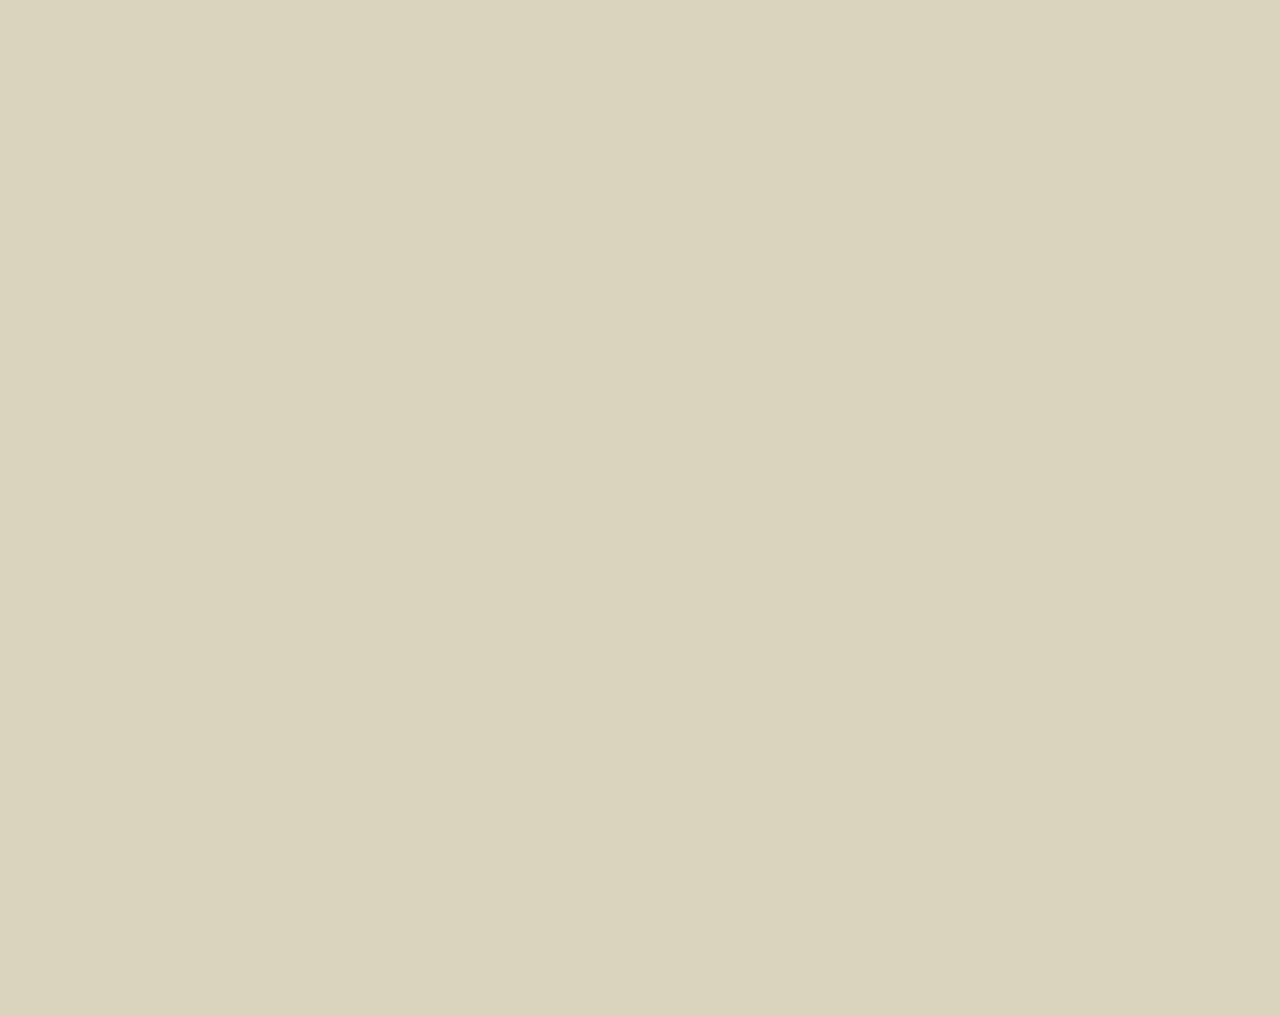
==== commit bccbd340: "prep with tempalte" ====
--- a/docs/index.html
+++ b/docs/index.html
@@ -1,52 +1,803 @@
 <!DOCTYPE html>
 <html>
   <head>
+    <title>Trading - Weird Web October 2025 - Day 18</title>
+    <meta property="og:title" content="Trading - Weird Web October 2025 - Day 18" />
     <meta charset="UTF-8" />
     <meta name="viewport" content="width=device-width, initial-scale=1.0" />
-
-<title>Alan's Weird Web October Day 0</title>
-<meta property="og:title" content="Alan's Weird Web October Day 0" />
-
-<link rel="shortcut icon" href="/favicon.ico" />
-
-<meta name="description" content="" />
-<meta
-  property="og:description"
-  content=""
-/>
-
-<meta property="og:type" content="website" />
-<meta property="og:url" content="https://wwo-2025-0.alanwsmith.com/" />
-<meta
-  property="og:image"
-  content="https://res.cloudinary.com/awsimages/image/upload/c_fit,co_rgb:ffffff,l_text:Aldrich_42_bold:0/fl_layer_apply,g_north_west,x_230,y_488/wwo-2025-base-og-image_tumugk.png"
-/>
-<meta property="og:image:width" content="1200" />
-<meta property="og:image:height" content="675" />
-<meta name="twitter:card" content="summary_large_image" />
-<meta name="twitter:image" content="https://res.cloudinary.com/awsimages/image/upload/c_fit,co_rgb:ffffff,l_text:Aldrich_42_bold:0/fl_layer_apply,g_north_west,x_230,y_488/wwo-2025-base-og-image_tumugk.png">
-
-<link
-  rel="apple-touch-icon"
-  sizes="180x180"
-  href="/favicons/apple-touch-icon.png"
-/>
-<link
-  rel="icon"
-  type="image/png"
-  sizes="16x16"
-  href="/favicons/favicon-16x16.png"
-/>
-<link
-  rel="icon"
-  type="image/png"
-  sizes="32x32"
-  href="/favicons/favicon-32x32.png"
-/>
-<link rel="manifest" href="/favicons/site.webmanifest" />
-<link rel="mask-icon" href="/favicons/safari-pinned-tab.svg" color="#5bbad5" />
-
-<style>
+    <link rel="shortcut icon" href="/favicon.ico" />
+    <meta name="description" content="" />
+    <meta property="og:description" content="" />
+    <meta property="og:type" content="website" />
+    <meta property="og:url" content="https://wwo-2025-18.alanwsmith.com/" />
+    <meta property="og:image" content="https://res.cloudinary.com/awsimages/image/upload/c_fit,co_rgb:ffffff,l_text:Aldrich_42_bold:18 - Trading/fl_layer_apply,g_north_west,x_230,y_488/wwo-2025-base-og-image_tumugk.png" />
+    <meta property="og:image:width" content="1200" />
+    <meta property="og:image:height" content="675" />
+    <link rel="apple-touch-icon" sizes="180x180" href="/favicons/apple-touch-icon.png" />
+    <link rel="icon" type="image/png" sizes="16x16" href="/favicons/favicon-16x16.png" />
+    <link rel="icon" type="image/png" sizes="32x32" href="/favicons/favicon-32x32.png" />
+    <link rel="manifest" href="/favicons/site.webmanifest" />
+    <link rel="mask-icon" href="/favicons/safari-pinned-tab.svg" color="#5bbad5" />
+
+    <style>
+    :root {
+      --load-hider: hidden;
+    }
+    .load-hider {
+      visibility: var(--load-hider);
+    }
+    </style>
+
+    <style>
+@font-face {
+  font-family: 'Anaheim';
+  src: url('/fonts/Anaheim-VariableFont_wght.ttf');
+}
+
+
+/*
+ * theme "Solarized (light)" generated by syntect
+ */
+.code {
+  color: #657b83;
+  background-color: #fdf6e3;
+}
+.comment,
+.meta.documentation {
+  color: #93a1a1;
+}
+.string {
+  color: #2aa198;
+}
+.string.regexp {
+  color: #2aa198;
+}
+.constant.character.escape {
+  color: #dc322f;
+}
+.constant.numeric {
+  color: #6c71c4;
+}
+.variable {
+  color: #268bd2;
+}
+.variable.function {
+  color: #b58900;
+}
+.variable.language {
+  color: #d33682;
+}
+.keyword {
+  color: #859900;
+}
+.meta.import .keyword.asdfasdfasdf,
+.keyword.control.import,
+.keyword.control.import.from,
+.keyword.other.import,
+.keyword.control.at-rule.include,
+.keyword.control.at-rule.import {
+  color: #cb4b16;
+}
+.keyword.operator.comparison,
+.keyword.operator.assignment,
+.keyword.operator.arithmetic {
+  color: #657b83;
+}
+.storage {
+  color: #859900;
+}
+.storage.modifier {
+  color: #586e75;
+}
+.keyword.control.class,
+.entity.name,
+.entity.name.class,
+.entity.name.type.class {
+  color: #b58900;
+}
+.entity.other.inherited-class {
+  color: #268bd2;
+}
+.entity.other.attribute-name {
+  color: #b58900;
+}
+.support,
+.support.type,
+.support.class {
+  color: #859900;
+}
+.entity.name.function {
+  color: #b58900;
+}
+.punctuation.definition.variable {
+  color: #859900;
+}
+.constant,
+.constant.language,
+.meta.preprocessor {
+  color: #b58900;
+}
+.entity.name.section {
+  color: #cb4b16;
+}
+.support.function.construct,
+.keyword.other.new {
+  color: #dc322f;
+}
+.constant.character,
+.constant.other {
+  color: #cb4b16;
+}
+.entity.name.tag {
+  color: #268bd2;
+}
+.punctuation.definition.tag.html,
+.punctuation.definition.tag.begin,
+.punctuation.definition.tag.end {
+  color: #93a1a1;
+}
+.support.function {
+  color: #859900;
+}
+.punctuation.separator.continuation {
+  color: #dc322f;
+}
+.storage.type {
+  color: #268bd2;
+}
+.support.type.exception {
+  color: #cb4b16;
+}
+.keyword.other.special-method {
+  color: #cb4b16;
+}
+.invalid {
+  background-color: #ec9489;
+}
+.string.quoted.double,
+.string.quoted.single {
+  color: #2aa198;
+}
+.punctuation.definition.string {
+  color: #839496;
+}
+.meta.brace.square,
+.punctuation.section.brackets {
+  color: #268bd2;
+}
+.meta.brace.round,
+.meta.brace.curly,
+.punctuation.section,
+.punctuation.section.block,
+.punctuation.definition.parameters,
+.punctuation.section.group {
+  color: #657b83;
+}
+.support.constant.color,
+.invalid.deprecated.color.w3c-non-standard-color-name.scss {
+  color: #b58900;
+}
+.meta.selector.css {
+  color: #657b83;
+}
+.entity.name.tag.css,
+.entity.name.tag.scss,
+.source.less .keyword.control.html.elements,
+.source.sass .keyword.control.untitled {
+  color: #b58900;
+}
+.entity.other.attribute-name.class {
+  color: #b58900;
+}
+.entity.other.attribute-name.id {
+  color: #b58900;
+}
+.entity.other.attribute-name.pseudo-element,
+.entity.other.attribute-name.tag.pseudo-element,
+.entity.other.attribute-name.pseudo-class,
+.entity.other.attribute-name.tag.pseudo-class {
+  color: #268bd2;
+}
+.text.html.basic .meta.tag.other.html,
+.text.html.basic .meta.tag.any.html,
+.text.html.basic .meta.tag.block.any,
+.text.html.basic .meta.tag.inline.any,
+.text.html.basic .meta.tag.structure.any.html,
+.text.html.basic .source.js.embedded.html,
+.punctuation.separator.key-value.html {
+  color: #657b83;
+}
+.text.html.basic .entity.other.attribute-name.html,
+.meta.tag.xml .entity.other.attribute-name {
+  color: #b58900;
+}
+.keyword.other.special-method.ruby {
+  color: #859900;
+}
+.variable.other.constant.ruby {
+  color: #b58900;
+}
+.constant.other.symbol.ruby {
+  color: #2aa198;
+}
+.keyword.other.special-method.ruby {
+  color: #cb4b16;
+}
+.meta.array .support.function.construct.php {
+  color: #b58900;
+}
+.entity.name.function.preprocessor.c,
+.meta.preprocessor.c.include,
+.meta.preprocessor.macro.c {
+  color: #cb4b16;
+}
+.meta.preprocessor.c.include .string.quoted.other.lt-gt.include.c,
+.meta.preprocessor.c.include .punctuation.definition.string.begin.c,
+.meta.preprocessor.c.include .punctuation.definition.string.end.c {
+  color: #2aa198;
+}
+.other.package.exclude,
+.other.remove {
+  color: #dc322f;
+}
+.other.add {
+  color: #2aa198;
+}
+.punctuation.section.group.tex,
+.punctuation.definition.arguments.begin.latex,
+.punctuation.definition.arguments.end.latex,
+.punctuation.definition.arguments.latex {
+  color: #dc322f;
+}
+.meta.group.braces.tex {
+  color: #b58900;
+}
+.string.other.math.tex {
+  color: #b58900;
+}
+.variable.parameter.function.latex {
+  color: #cb4b16;
+}
+.punctuation.definition.constant.math.tex {
+  color: #dc322f;
+}
+.text.tex.latex .constant.other.math.tex,
+.constant.other.general.math.tex,
+.constant.other.general.math.tex,
+.constant.character.math.tex {
+  color: #2aa198;
+}
+.string.other.math.tex {
+  color: #b58900;
+}
+.punctuation.definition.string.begin.tex,
+.punctuation.definition.string.end.tex {
+  color: #dc322f;
+}
+.keyword.control.label.latex,
+.text.tex.latex .constant.other.general.math.tex {
+  color: #2aa198;
+}
+.variable.parameter.definition.label.latex {
+  color: #dc322f;
+}
+.support.function.be.latex {
+  color: #859900;
+}
+.support.function.section.latex {
+  color: #cb4b16;
+}
+.support.function.general.tex {
+  color: #2aa198;
+}
+.keyword.control.ref.latex {
+  color: #2aa198;
+}
+.storage.type.class.python,
+.storage.type.function.python,
+.storage.modifier.global.python {
+  color: #859900;
+}
+.support.type.exception.python {
+  color: #b58900;
+}
+.meta.scope.for-in-loop.shell,
+.variable.other.loop.shell {
+  color: #586e75;
+}
+.meta.scope.case-block.shell,
+.meta.scope.case-body.shell {
+  color: #586e75;
+}
+.punctuation.definition.logical-expression.shell {
+  color: #dc322f;
+}
+.storage.modifier.c {
+  color: #859900;
+}
+.support.function.perl {
+  color: #268bd2;
+}
+.meta.diff,
+.meta.diff.header {
+  color: #93a1a1;
+}
+.meta.diff.range {
+  color: #268bd2;
+}
+.markup.deleted {
+  color: #dc322f;
+}
+.markup.changed {
+  color: #2aa198;
+}
+.markup.inserted {
+  color: #859900;
+}
+.markup.heading,
+.punctuation.definition.heading.markdown {
+  color: #b58900;
+}
+.markup.quote {
+  color: #859900;
+}
+.markup.italic {
+  font-style: italic;
+}
+.markup.bold {
+  font-weight: bold;
+}
+.markup.underline.link.markdown,
+.meta.link.reference .constant.other.reference.link.markdown {
+  color: #2aa198;
+}
+.constant.other.reference.link.markdown {
+  color: #6c71c4;
+}
+.meta.paragraph.markdown .meta.dummy.line-break {
+  background-color: #eee8d5;
+}
+.sublimelinter.notes {
+  color: #eee8d5;
+  background-color: #eee8d5;
+}
+.sublimelinter.outline.illegal {
+  color: #93a1a1;
+  background-color: #93a1a1;
+}
+.sublimelinter.underline.illegal {
+  background-color: #dc322f;
+}
+.sublimelinter.outline.warning {
+  color: #839496;
+  background-color: #839496;
+}
+.sublimelinter.underline.warning {
+  background-color: #b58900;
+}
+.sublimelinter.outline.violation {
+  color: #657b83;
+  background-color: #657b83;
+}
+.sublimelinter.underline.violation {
+  background-color: #cb4b16;
+}
+.sublimelinter.mark.warning {
+  color: #b58900;
+}
+.sublimelinter.mark.error {
+  color: #dc322f;
+}
+.sublimelinter.gutter-mark {
+  color: #657b83;
+}
+.brackethighlighter.all {
+  color: #93a1a1;
+}
+.entity.name.filename.find-in-files {
+  color: #2aa198;
+}
+.constant.numeric.line-number.find-in-files {
+  color: #93a1a1;
+}
+.markup.deleted.git_gutter {
+  color: #dc322f;
+}
+.markup.inserted.git_gutter {
+  color: #859900;
+}
+.markup.changed.git_gutter {
+  color: #b58900;
+}
+.variable.other.readwrite.js,
+.variable.other.object.js,
+.variable.other.constant.js {
+  color: #657b83;
+}
+
+/*
+ * theme "Solarized (dark)" generated by syntect
+ */
+
+@media (prefers-color-scheme: dark) {
+.code {
+  color: #839496;
+  background-color: #002b36;
+}
+.comment,
+.meta.documentation {
+  color: #586e75;
+}
+.string {
+  color: #2aa198;
+}
+.string.regexp {
+  color: #2aa198;
+}
+.constant.character.escape {
+  color: #dc322f;
+}
+.constant.numeric {
+  color: #6c71c4;
+}
+.variable {
+  color: #268bd2;
+}
+.variable.function {
+  color: #b58900;
+}
+.variable.language {
+  color: #d33682;
+}
+.keyword {
+  color: #859900;
+}
+.meta.import .keyword,
+.keyword.control.import,
+.keyword.control.import.from,
+.keyword.other.import,
+.keyword.control.at-rule.include,
+.keyword.control.at-rule.import {
+  color: #cb4b16;
+}
+.keyword.operator.comparison,
+.keyword.operator.assignment,
+.keyword.operator.arithmetic {
+  color: #657b83;
+}
+.storage {
+  color: #859900;
+}
+.storage.modifier {
+  color: #93a1a1;
+}
+.keyword.control.class,
+.entity.name,
+.entity.name.class,
+.entity.name.type.class {
+  color: #b58900;
+}
+.entity.other.inherited-class {
+  color: #268bd2;
+}
+.entity.other.attribute-name {
+  color: #b58900;
+}
+.support,
+.support.type,
+.support.class {
+  color: #859900;
+}
+.entity.name.function {
+  color: #b58900;
+}
+.punctuation.definition.variable {
+  color: #859900;
+}
+.constant,
+.constant.language,
+.meta.preprocessor {
+  color: #b58900;
+}
+.entity.name.section {
+  color: #cb4b16;
+}
+.support.function.construct,
+.keyword.other.new {
+  color: #dc322f;
+}
+.constant.character,
+.constant.other {
+  color: #cb4b16;
+}
+.entity.name.tag {
+  color: #268bd2;
+}
+.punctuation.definition.tag.html,
+.punctuation.definition.tag.begin,
+.punctuation.definition.tag.end {
+  color: #586e75;
+}
+.support.function {
+  color: #859900;
+}
+.punctuation.separator.continuation {
+  color: #dc322f;
+}
+.storage.type {
+  color: #268bd2;
+}
+.support.type.exception {
+  color: #cb4b16;
+}
+.keyword.other.special-method {
+  color: #cb4b16;
+}
+.invalid {
+  background-color: #6e2e32;
+}
+.string.quoted.double,
+.string.quoted.single {
+  color: #2aa198;
+}
+.punctuation.definition.string {
+  color: #839496;
+}
+.meta.brace.square,
+.punctuation.section.brackets {
+  color: #268bd2;
+}
+.meta.brace.round,
+.meta.brace.curly,
+.punctuation.section,
+.punctuation.section.block,
+.punctuation.definition.parameters,
+.punctuation.section.group {
+  color: #657b83;
+}
+.support.constant.color,
+.invalid.deprecated.color.w3c-non-standard-color-name.scss {
+  color: #b58900;
+}
+.meta.selector.css {
+  color: #657b83;
+}
+.entity.name.tag.css,
+.entity.name.tag.scss,
+.source.less .keyword.control.html.elements,
+.source.sass .keyword.control.untitled {
+  color: #b58900;
+}
+.entity.other.attribute-name.class {
+  color: #b58900;
+}
+.entity.other.attribute-name.id {
+  color: #b58900;
+}
+.entity.other.attribute-name.pseudo-element,
+.entity.other.attribute-name.tag.pseudo-element,
+.entity.other.attribute-name.pseudo-class,
+.entity.other.attribute-name.tag.pseudo-class {
+  color: #268bd2;
+}
+.text.html.basic .meta.tag.other.html,
+.text.html.basic .meta.tag.any.html,
+.text.html.basic .meta.tag.block.any,
+.text.html.basic .meta.tag.inline.any,
+.text.html.basic .meta.tag.structure.any.html,
+.text.html.basic .source.js.embedded.html,
+.punctuation.separator.key-value.html {
+  color: #657b83;
+}
+.text.html.basic .entity.other.attribute-name.html,
+.meta.tag.xml .entity.other.attribute-name {
+  color: #b58900;
+}
+.keyword.other.special-method.ruby {
+  color: #859900;
+}
+.variable.other.constant.ruby {
+  color: #b58900;
+}
+.constant.other.symbol.ruby {
+  color: #2aa198;
+}
+.keyword.other.special-method.ruby {
+  color: #cb4b16;
+}
+.meta.array .support.function.construct.php {
+  color: #b58900;
+}
+.entity.name.function.preprocessor.c,
+.meta.preprocessor.c.include,
+.meta.preprocessor.macro.c {
+  color: #cb4b16;
+}
+.meta.preprocessor.c.include .string.quoted.other.lt-gt.include.c,
+.meta.preprocessor.c.include .punctuation.definition.string.begin.c,
+.meta.preprocessor.c.include .punctuation.definition.string.end.c {
+  color: #2aa198;
+}
+.other.package.exclude,
+.other.remove {
+  color: #dc322f;
+}
+.other.add {
+  color: #2aa198;
+}
+.punctuation.section.group.tex,
+.punctuation.definition.arguments.begin.latex,
+.punctuation.definition.arguments.end.latex,
+.punctuation.definition.arguments.latex {
+  color: #dc322f;
+}
+.meta.group.braces.tex {
+  color: #b58900;
+}
+.string.other.math.tex {
+  color: #b58900;
+}
+.variable.parameter.function.latex {
+  color: #cb4b16;
+}
+.punctuation.definition.constant.math.tex {
+  color: #dc322f;
+}
+.text.tex.latex .constant.other.math.tex,
+.constant.other.general.math.tex,
+.constant.other.general.math.tex,
+.constant.character.math.tex {
+  color: #2aa198;
+}
+.string.other.math.tex {
+  color: #b58900;
+}
+.punctuation.definition.string.begin.tex,
+.punctuation.definition.string.end.tex {
+  color: #dc322f;
+}
+.keyword.control.label.latex,
+.text.tex.latex .constant.other.general.math.tex {
+  color: #2aa198;
+}
+.variable.parameter.definition.label.latex {
+  color: #dc322f;
+}
+.support.function.be.latex {
+  color: #859900;
+}
+.support.function.section.latex {
+  color: #cb4b16;
+}
+.support.function.general.tex {
+  color: #2aa198;
+}
+.keyword.control.ref.latex {
+  color: #2aa198;
+}
+.storage.type.class.python,
+.storage.type.function.python,
+.storage.modifier.global.python {
+  color: #859900;
+}
+.support.type.exception.python {
+  color: #b58900;
+}
+.meta.scope.for-in-loop.shell,
+.variable.other.loop.shell {
+  color: #93a1a1;
+}
+.meta.scope.case-block.shell,
+.meta.scope.case-body.shell {
+  color: #93a1a1;
+}
+.punctuation.definition.logical-expression.shell {
+  color: #dc322f;
+}
+.storage.modifier.c {
+  color: #859900;
+}
+.support.function.perl {
+  color: #268bd2;
+}
+.meta.diff,
+.meta.diff.header {
+  color: #586e75;
+}
+.meta.diff.range {
+  color: #268bd2;
+}
+.markup.deleted {
+  color: #dc322f;
+}
+.markup.changed {
+  color: #2aa198;
+}
+.markup.inserted {
+  color: #859900;
+}
+.markup.heading,
+.punctuation.definition.heading.markdown {
+  color: #b58900;
+}
+.markup.quote {
+  color: #859900;
+}
+.markup.italic {
+  font-style: italic;
+}
+.markup.bold {
+  font-weight: bold;
+}
+.markup.underline.link.markdown,
+.meta.link.reference .constant.other.reference.link.markdown {
+  color: #2aa198;
+}
+.constant.other.reference.link.markdown {
+  color: #6c71c4;
+}
+.meta.paragraph.markdown .meta.dummy.line-break {
+  background-color: #586e75;
+}
+.sublimelinter.notes {
+  color: #586e75;
+  background-color: #586e75;
+}
+.sublimelinter.outline.illegal {
+  color: #586e75;
+  background-color: #586e75;
+}
+.sublimelinter.underline.illegal {
+  background-color: #dc322f;
+}
+.sublimelinter.outline.warning {
+  color: #839496;
+  background-color: #839496;
+}
+.sublimelinter.underline.warning {
+  background-color: #b58900;
+}
+.sublimelinter.outline.violation {
+  color: #657b83;
+  background-color: #657b83;
+}
+.sublimelinter.underline.violation {
+  background-color: #cb4b16;
+}
+.sublimelinter.mark.warning {
+  color: #b58900;
+}
+.sublimelinter.mark.error {
+  color: #dc322f;
+}
+.sublimelinter.gutter-mark {
+  color: #657b83;
+}
+.brackethighlighter.all {
+  color: #586e75;
+}
+.entity.name.filename.find-in-files {
+  color: #2aa198;
+}
+.constant.numeric.line-number.find-in-files {
+  color: #586e75;
+}
+.markup.deleted.git_gutter {
+  color: #dc322f;
+}
+.markup.inserted.git_gutter {
+  color: #859900;
+}
+.markup.changed.git_gutter {
+  color: #b58900;
+}
+.variable.other.readwrite.js,
+.variable.other.object.js,
+.variable.other.constant.js {
+  color: #839496;
+}
+}
+
 :root {
   color-scheme: light dark; /* Default: light */
   /* Color Base Variables */
@@ -1109,7 +1860,6 @@
 }
 code {
   font-size: var(--small-font);
-  padding-inline: var(--xsmall-padding);
 }
 dd {
   margin-left: var(--default-margin);
@@ -1169,14 +1919,15 @@
   text-wrap: balance;
 }
 h2 {
+  border-bottom: var(--accent-border);
   color: var(--heading);
-  border-bottom: var(--accent-border);
   font-size: var(--xxlarge-font);
   font-weight: var(--weight-900);
   line-height: var(--xsmall-line-height);
   text-wrap: balance;
 }
 h3 {
+  border-bottom: var(--accent-border);
   color: var(--heading);
   font-size: var(--xlarge-font);
   font-weight: var(--weight-900);
@@ -1389,7 +2140,6 @@
 video {
   max-width: 100%;
 }
-    
 
 .page-wrapper {
   min-height: 100vh;
@@ -1398,66 +2148,146 @@
   grid-template-rows: auto 1fr auto;
 }
 
-    </style>
+:root {
+  --load-hider: hidden;
+}
+
+.load-hider {
+  visibility: var(--load-hider);
+}
+
+.code-block {
+  background-color: var(--match-faded);
+  border-radius: var(--large-radius);
+  border: var(--heading-border-faded);
+  margin: var(--xlarge-margin);
+  padding: var(--xlarge-padding);
+  line-height: 1.4;
+}
+
+code {
+  font-family: Anaheim;
+  font-size: var(--xlarge);
+}
+
+.project-wrapper {
+  border: var(--accent-border-faded);
+  border-radius: var(--default-radius);
+  padding: var(--default-padding);
+}
+
+.dayLink {
+  padding-inline: 0.1rem;
+}    </style>
+
+    <style>
+/* no extra styles for this site */    </style>
+
+    <script>
+    class State{}
+    const s = new State();
+
+    const templates = {
+      "dayStart": `Day: `,
+      "dayLink": `<a class="dayLink" href="https://wwo-2025-DAY.alanwsmith.com/">DAY</a>`,
+      "dayText": `<span class="dayLink">DAY</span>`,
+    };
+
+    window.BittyClass = class {
+      async bittyInit() {
+        s.config = await this.api.fetchJSON("https://wwo-2025-0.alanwsmith.com/config.json");
+      }
+
+      dayLinks(_event, el) {
+        el.appendChild(this.api.useTemplate(templates["dayStart"]));
+        for (let day = 1; day <= s.config.currentDay; day += 1) {
+          const replacements = [
+            ["DAY", day]
+          ];
+          if (day !== 18) {
+            el.appendChild(this.api.useTemplate(
+              templates["dayLink"], replacements
+            ));
+          } else {
+            el.appendChild(this.api.useTemplate(
+              templates["dayText"], replacements
+            ));
+          }
+        }
+      }
+      showContent(_event, _el) {
+         document.documentElement.style.setProperty("--load-hider", "visible");
+      }
+    }
+    </script>
+
+    <script>
+window.PageContent = class {
+};    </script>
+
   </head>
+
   <body>
-    <bitty-v1-rc5 data-connect="/components/page.js" class="page-wrapper">
+    <bitty-2-0 class="load-hider page-wrapper" data-send="dayLinks|showContent">
+      <noscript>
+        <p>
+          This page uses JavaScript. It's either off or unavailable. 
+          Content may not work properly. 
+        </p>
+        <style>
+          :root { --load-hider: visible; }
+        </style>
+      </noscript>
       <header class="default-wrapper xlarge-bottom-margin">
-        <h1>Weird Web October - Day 0</h1>
-        <div class="day_nav small-font accent-bottom-border">
-          Day: 
-              0
-              <a href="https://wwo-2025-1.alanwsmith.com/">1</a>
-              <a href="https://wwo-2025-2.alanwsmith.com/">2</a>
-              <a href="https://wwo-2025-3.alanwsmith.com/">3</a>
-              <a href="https://wwo-2025-4.alanwsmith.com/">4</a>
-              <a href="https://wwo-2025-5.alanwsmith.com/">5</a>
-              <a href="https://wwo-2025-6.alanwsmith.com/">6</a>
-              <a href="https://wwo-2025-7.alanwsmith.com/">7</a>
-              <a href="https://wwo-2025-8.alanwsmith.com/">8</a>
-              <a href="https://wwo-2025-9.alanwsmith.com/">9</a>
-              <a href="https://wwo-2025-10.alanwsmith.com/">10</a>
-              <a href="https://wwo-2025-11.alanwsmith.com/">11</a>
-              <a href="https://wwo-2025-12.alanwsmith.com/">12</a>
-              <a href="https://wwo-2025-13.alanwsmith.com/">13</a>
-              <a href="https://wwo-2025-14.alanwsmith.com/">14</a>
-              <a href="https://wwo-2025-15.alanwsmith.com/">15</a>
-              <a href="https://wwo-2025-16.alanwsmith.com/">16</a>
-              <a href="https://wwo-2025-17.alanwsmith.com/">17</a>
-              <a href="https://wwo-2025-18.alanwsmith.com/">18</a>
-              <a href="https://wwo-2025-19.alanwsmith.com/">19</a>
-              <a href="https://wwo-2025-20.alanwsmith.com/">20</a>
-              <a href="https://wwo-2025-21.alanwsmith.com/">21</a>
-              <a href="https://wwo-2025-22.alanwsmith.com/">22</a>
-              <a href="https://wwo-2025-23.alanwsmith.com/">23</a>
-              <a href="https://wwo-2025-24.alanwsmith.com/">24</a>
-              <a href="https://wwo-2025-25.alanwsmith.com/">25</a>
-              <a href="https://wwo-2025-26.alanwsmith.com/">26</a>
-              <a href="https://wwo-2025-27.alanwsmith.com/">27</a>
-              <a href="https://wwo-2025-28.alanwsmith.com/">28</a>
-              <a href="https://wwo-2025-29.alanwsmith.com/">29</a>
-              <a href="https://wwo-2025-30.alanwsmith.com/">30</a>
-              <a href="https://wwo-2025-31.alanwsmith.com/">31</a>
+        <h1>Trading</h1>
+        <div class="small-font accent-bottom-border"><a href="https://wwo-2025-0.alanwsmith.com/">Weird Web October 2025</a>
+          | 
+          <a href="https://wwo-2025-0.alanwsmith.com/">Overview</a>
         </div>
+        <div data-receive="dayLinks"></div>
       </header>
-<main class="default-wrapper">
-  <p>
-    This is a placeholder for day 0
-    of <a href="https://weirdweboctober.website/">Weird Web October 2025</a>. 
-  </p>
-</main>
-
+      <main class="default-width">
+<div class="project-wrapper">
+<bitty-2-0 data-connect="PageContent">
+<p>
+  This is a placeholder for day 18
+  of <a href="https://weirdweboctober.website/">Weird Web October 2025</a>. 
+</p>
+</bitty-2-0>
+</div>
+
+<h3>Details</h3>
+<p>TODO: Write the description</p>
+<h3>The HTML</h3>
+<pre class="code-block"><code><span class="line-marker"></span><span class="text html basic"><span class="meta tag custom html"><span class="punctuation definition tag begin html">&lt;</span><span class="entity name tag custom html">bitty-2-0</span> <span class="meta attribute-with-value html"><span class="entity other attribute-name html">data-connect</span><span class="punctuation separator key-value html">=</span></span><span class="meta attribute-with-value html"><span class="string quoted double html"><span class="punctuation definition string begin html">&quot;</span>PageContent<span class="punctuation definition string end html">&quot;</span></span></span><span class="punctuation definition tag end html">&gt;</span></span>
+<span class="line-marker"></span><span class="meta tag block any html"><span class="punctuation definition tag begin html">&lt;</span><span class="entity name tag block any html">p</span><span class="punctuation definition tag end html">&gt;</span></span>
+<span class="line-marker"></span>  This is a placeholder for day [@ day_num @]
+<span class="line-marker"></span>  of <span class="meta tag inline a html"><span class="punctuation definition tag begin html">&lt;</span><span class="entity name tag inline a html">a</span> <span class="meta attribute-with-value html"><span class="entity other attribute-name html">href</span><span class="punctuation separator key-value html">=</span></span><span class="meta attribute-with-value html"><span class="string quoted double html"><span class="punctuation definition string begin html">&quot;</span>https://weirdweboctober.website/<span class="punctuation definition string end html">&quot;</span></span></span><span class="punctuation definition tag end html">&gt;</span></span>Weird Web October 2025<span class="meta tag inline a html"><span class="punctuation definition tag begin html">&lt;/</span><span class="entity name tag inline a html">a</span><span class="punctuation definition tag end html">&gt;</span></span>. 
+<span class="line-marker"></span><span class="meta tag block any html"><span class="punctuation definition tag begin html">&lt;/</span><span class="entity name tag block any html">p</span><span class="punctuation definition tag end html">&gt;</span></span>
+<span class="line-marker"></span><span class="meta tag custom html"><span class="punctuation definition tag begin html">&lt;/</span><span class="entity name tag custom html">bitty-2-0</span><span class="punctuation definition tag end html">&gt;</span></span></span></code></pre>
+
+<h3>The CSS</h3>
+<pre class="code-block"><code><span class="line-marker"></span><span class="source css"><span class="comment block css"><span class="punctuation definition comment css">/*</span> no extra styles for this site <span class="punctuation definition comment css">*/</span></span></span></code></pre>
+
+<h3>The JavaScript</h3>
+<pre class="code-block"><code><span class="line-marker"></span><span class="source js"><span class="support type object dom js">window</span><span class="punctuation accessor js">.</span><span class="meta property object js">PageContent</span> <span class="keyword operator assignment js">=</span> <span class="meta class js"><span class="storage type class js">class</span> <span class="meta class js"><span class="meta block js"><span class="punctuation section block js">{</span></span></span></span><span class="meta class js"><span class="meta block js">
+<span class="line-marker"></span><span class="punctuation section block js">}</span></span></span><span class="punctuation terminator statement js">;</span></span></code></pre>
+
+      </main>
 
       <footer>
         <div class="small-font">
-          made by <a href="https://www.alanwsmith.com/">alan w smith</a> ~
-          <a href="https://wwo-2025-0.alanwsmith.com/">details</a> ~
+          <div>
+            from <a href="https://www.alanwsmith.com/">alan w smith</a>
+          </div>
+          <a href="https://wwo-2025-0.alanwsmith.com/">overview</a> ~
+          <a href="https://github.com/alanwsmith/wwo-2025-18">source</a> ~
           <a href="https://socials.alanwsmith.com/">socials</a> ~
           <a href="https://links.alanwsmith.com/">other projects</a>
         </div>
       </footer>
-    </bitty-v1-rc5>
-
-    <script src="/components/bitty-1.0.0-rc5.full.js" type="module"></script>
+    </bitty-2-0>
+
+    <script src="/components/bitty-2.0.0-rc1.full.js" type="module"></script>
   </body>
 </html>
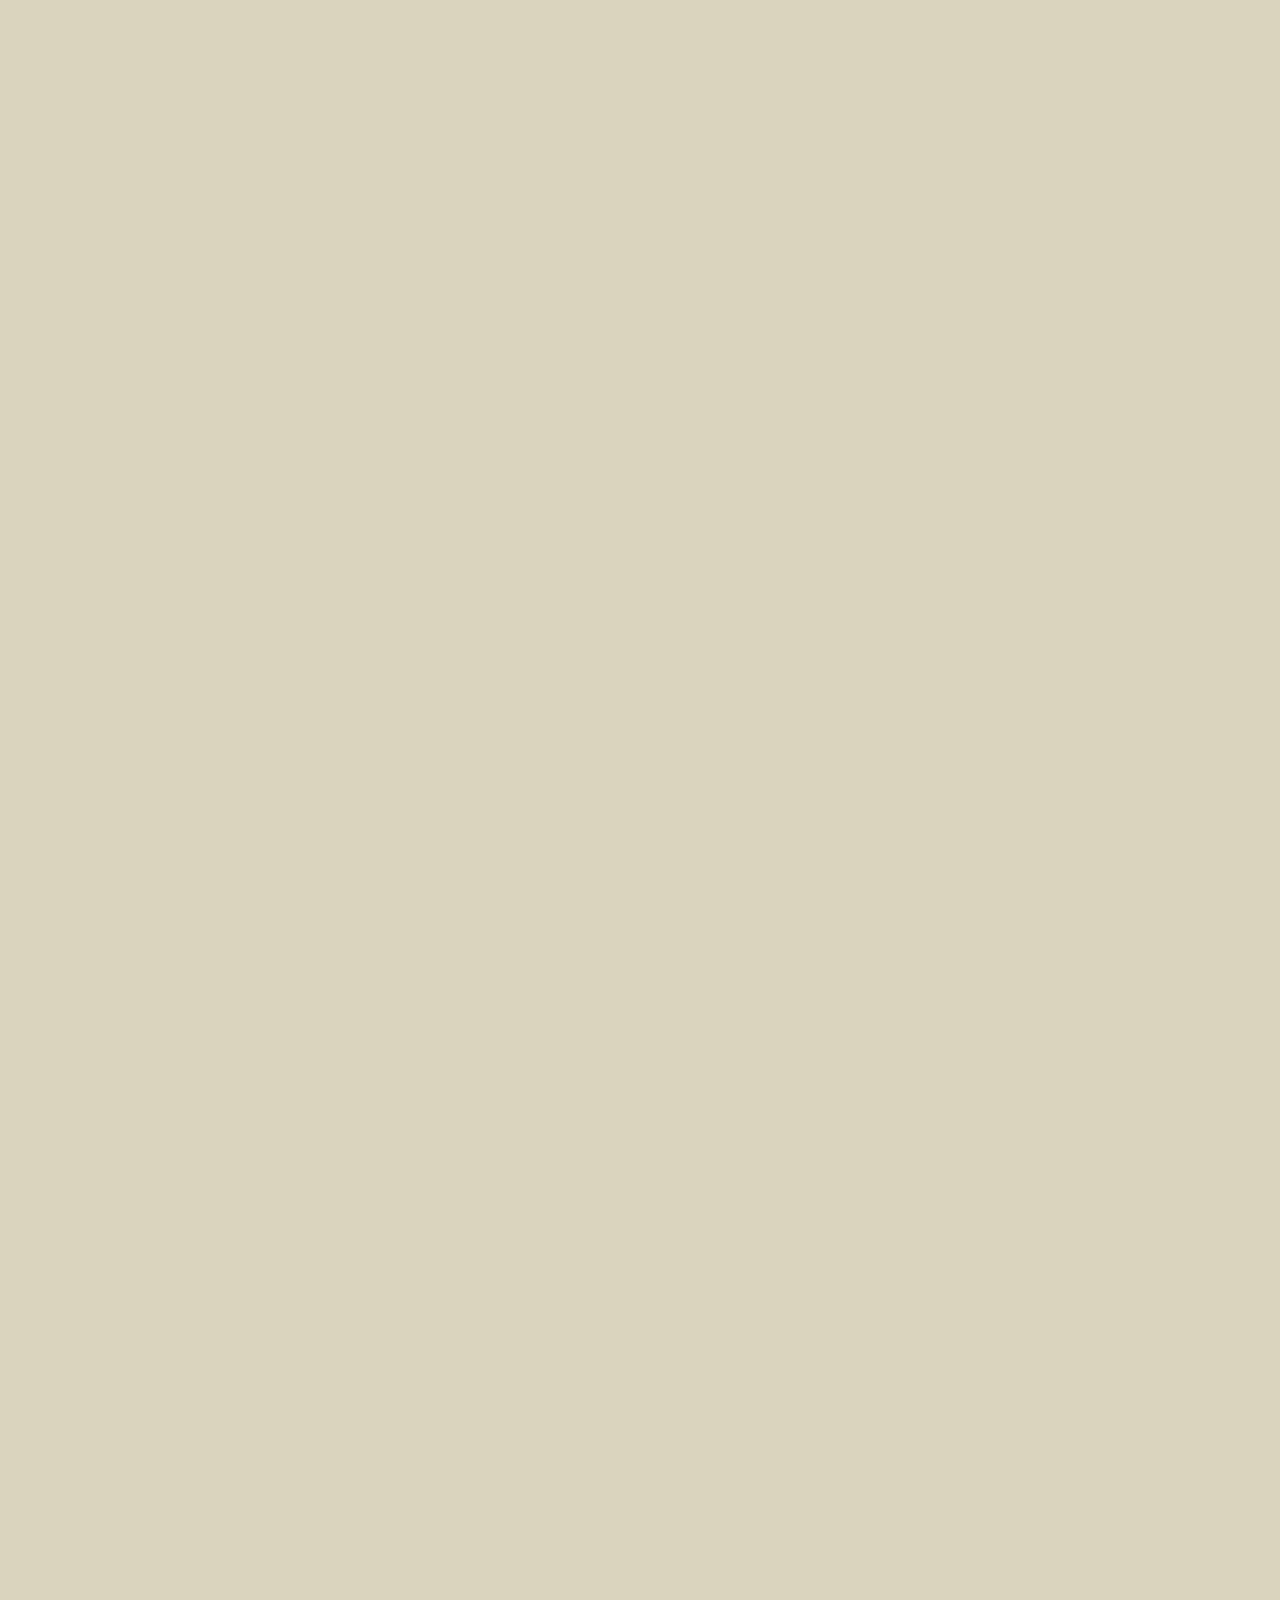
==== commit 86b3232e: "working on glasses shelf" ====
--- a/docs/index.html
+++ b/docs/index.html
@@ -1834,8 +1834,6 @@
   font-size: var(--default-font);
 }
 button {
-  background-color: var(--match-faded);
-  border: var(--reverse-border);
   border-radius: var(--xsmall-radius);
   color: var(--reverse);
   cursor: pointer;
@@ -2100,6 +2098,7 @@
 }
 svg {
   max-width: 100%;
+  pointer-events: none;
 }
 table {
   margin: var(--default-margin);
@@ -2181,7 +2180,91 @@
 }    </style>
 
     <style>
-/* no extra styles for this site */    </style>
+.wrapper {
+  position: relative;
+  display: grid;
+  grid-template-columns: 2fr 1fr;
+}
+
+/*
+[data-receive=shelf] {
+  display: grid;
+  outline: 1px solid red;
+}
+
+[data-receive="body"] {
+  position: relative;
+  height: 400px;
+}
+
+[data-receive=faceItem] {
+  top: 22px;
+  left: 108px;
+  width: 84px;
+  height: auto;
+}
+*/
+
+
+.shelf-wrapper {
+  outline: 1px solid blue;
+}
+
+/*
+[data-send=faceItem]  {
+  display: flex;
+  justify-content: center;
+  width: 100%;
+}
+*/
+
+
+.face-svg {
+  width: 40%;
+  height: auto;
+}
+
+.body-mono-thunder-t-shirt {
+  position: absolute;
+  top: 130px;
+  left: 30px;
+  width: 200px;
+  height: auto;
+}
+
+.head-mono-shaved-1 {
+  position: absolute;
+  top: 27px;
+  left: 95px;
+  width: 108px;
+  height: auto;
+}
+
+.face-smile {
+  position: absolute;
+  top: 64px;
+  left: 128px;
+  width: 70px;
+  height: auto;
+}
+
+.shelf-item {
+  display: flex;
+  justify-content: center;
+}
+
+.shelf-item.current svg {
+  opacity: 0;
+}
+
+
+/* .accessories-eyepatch{ */
+/*   position: absolute; */
+/*   top: 70px; */
+/*   left: 106px; */
+/*   width: 97px; */
+/*   height: auto; */
+/* } */    </style>
 
     <script>
     class State{}
@@ -2222,7 +2305,70 @@
     </script>
 
     <script>
-window.PageContent = class {
+const t = {
+  face: `
+    <div data-receive="hideFaceItem" data-item="ITEM"></div>`, 
+shelf: `
+  <button 
+    class="shelf-item"
+    data-send="updateItem" 
+    data-receive="updateItem" 
+    data-item="ITEM"></button>`,
+}
+const items = [
+  "eyepatch", "glasses", "glasses-2", "glasses-3", "glasses-4", "glasses-5", "sunglasses", "sunglasses-2",
+];
+
+window.Trader = class {
+  #current = null;
+
+  bittyInit() {}
+
+  async body(_event, el){
+    let svg = await this.api.fetchSVG("/svgs/body/thunder-t-shirt.svg");
+    el.appendChild(svg);
+    svg = await this.api.fetchSVG("/svgs/head/shaved-1.svg");
+    el.appendChild(svg);
+    svg = await this.api.fetchSVG("/svgs/face/smile.svg");
+    el.appendChild(svg);
+    for (let key of items) {
+      let subs = [["ITEM", key]];
+      let svg = await this.api.fetchSVG(`/svgs/accessories/${key}.svg`);
+      let item = await this.api.useEl(t.face, subs);
+      // item.hidden = true;
+      item.appendChild(svg);
+      el.appendChild(item);
+    }
+  }
+
+
+  faceItem(event, el) {
+  }
+
+  switchFaceItem(event, el) {
+
+  }
+
+  async shelf(_event, el) {
+    for (let key of items) {
+      let subs = [["ITEM", key]];
+      let svg = await this.api.fetchSVG(`/svgs/accessories/${key}.svg`);
+      svg.classList.add("face-svg");
+      let item = await this.api.useEl(t.shelf, subs);
+      item.appendChild(svg);
+      el.appendChild(item);
+    }
+  }
+
+  updateItem(event, el) {
+    if (this.api.match(event, el, "item")) {
+      el.classList.add("current");
+      console.log(el);
+    } else {
+      el.classList.remove("current");
+    }
+  }
+
 };    </script>
 
   </head>
@@ -2248,29 +2394,176 @@
       </header>
       <main class="default-width">
 <div class="project-wrapper">
-<bitty-2-0 data-connect="PageContent">
-<p>
-  This is a placeholder for day 18
-  of <a href="https://weirdweboctober.website/">Weird Web October 2025</a>. 
-</p>
+<bitty-2-0 data-connect="Trader" data-send="body|shelf">
+  <div class="wrapper">
+    <div data-receive="body"></div>
+    <div data-receive="shelf"></div>
+  </div>
 </bitty-2-0>
 </div>
 
 <h3>Details</h3>
 <p>TODO: Write the description</p>
 <h3>The HTML</h3>
-<pre class="code-block"><code><span class="line-marker"></span><span class="text html basic"><span class="meta tag custom html"><span class="punctuation definition tag begin html">&lt;</span><span class="entity name tag custom html">bitty-2-0</span> <span class="meta attribute-with-value html"><span class="entity other attribute-name html">data-connect</span><span class="punctuation separator key-value html">=</span></span><span class="meta attribute-with-value html"><span class="string quoted double html"><span class="punctuation definition string begin html">&quot;</span>PageContent<span class="punctuation definition string end html">&quot;</span></span></span><span class="punctuation definition tag end html">&gt;</span></span>
-<span class="line-marker"></span><span class="meta tag block any html"><span class="punctuation definition tag begin html">&lt;</span><span class="entity name tag block any html">p</span><span class="punctuation definition tag end html">&gt;</span></span>
-<span class="line-marker"></span>  This is a placeholder for day [@ day_num @]
-<span class="line-marker"></span>  of <span class="meta tag inline a html"><span class="punctuation definition tag begin html">&lt;</span><span class="entity name tag inline a html">a</span> <span class="meta attribute-with-value html"><span class="entity other attribute-name html">href</span><span class="punctuation separator key-value html">=</span></span><span class="meta attribute-with-value html"><span class="string quoted double html"><span class="punctuation definition string begin html">&quot;</span>https://weirdweboctober.website/<span class="punctuation definition string end html">&quot;</span></span></span><span class="punctuation definition tag end html">&gt;</span></span>Weird Web October 2025<span class="meta tag inline a html"><span class="punctuation definition tag begin html">&lt;/</span><span class="entity name tag inline a html">a</span><span class="punctuation definition tag end html">&gt;</span></span>. 
-<span class="line-marker"></span><span class="meta tag block any html"><span class="punctuation definition tag begin html">&lt;/</span><span class="entity name tag block any html">p</span><span class="punctuation definition tag end html">&gt;</span></span>
+<pre class="code-block"><code><span class="line-marker"></span><span class="text html basic"><span class="meta tag custom html"><span class="punctuation definition tag begin html">&lt;</span><span class="entity name tag custom html">bitty-2-0</span> <span class="meta attribute-with-value html"><span class="entity other attribute-name html">data-connect</span><span class="punctuation separator key-value html">=</span></span><span class="meta attribute-with-value html"><span class="string quoted double html"><span class="punctuation definition string begin html">&quot;</span>Trader<span class="punctuation definition string end html">&quot;</span></span></span> <span class="meta attribute-with-value html"><span class="entity other attribute-name html">data-send</span><span class="punctuation separator key-value html">=</span></span><span class="meta attribute-with-value html"><span class="string quoted double html"><span class="punctuation definition string begin html">&quot;</span>body|shelf<span class="punctuation definition string end html">&quot;</span></span></span><span class="punctuation definition tag end html">&gt;</span></span>
+<span class="line-marker"></span>  <span class="meta tag block any html"><span class="punctuation definition tag begin html">&lt;</span><span class="entity name tag block any html">div</span> <span class="meta attribute-with-value class html"><span class="entity other attribute-name class html">class</span><span class="punctuation separator key-value html">=</span></span><span class="meta attribute-with-value class html"><span class="string quoted double html"><span class="punctuation definition string begin html">&quot;</span></span></span><span class="meta attribute-with-value class html"><span class="string quoted double html"><span class="meta class-name html">wrapper</span><span class="punctuation definition string end html">&quot;</span></span></span><span class="punctuation definition tag end html">&gt;</span></span>
+<span class="line-marker"></span>    <span class="meta tag block any html"><span class="punctuation definition tag begin html">&lt;</span><span class="entity name tag block any html">div</span> <span class="meta attribute-with-value html"><span class="entity other attribute-name html">data-receive</span><span class="punctuation separator key-value html">=</span></span><span class="meta attribute-with-value html"><span class="string quoted double html"><span class="punctuation definition string begin html">&quot;</span>body<span class="punctuation definition string end html">&quot;</span></span></span><span class="punctuation definition tag end html">&gt;</span></span><span class="meta tag block any html"><span class="punctuation definition tag begin html">&lt;/</span><span class="entity name tag block any html">div</span><span class="punctuation definition tag end html">&gt;</span></span>
+<span class="line-marker"></span>    <span class="meta tag block any html"><span class="punctuation definition tag begin html">&lt;</span><span class="entity name tag block any html">div</span> <span class="meta attribute-with-value html"><span class="entity other attribute-name html">data-receive</span><span class="punctuation separator key-value html">=</span></span><span class="meta attribute-with-value html"><span class="string quoted double html"><span class="punctuation definition string begin html">&quot;</span>shelf<span class="punctuation definition string end html">&quot;</span></span></span><span class="punctuation definition tag end html">&gt;</span></span><span class="meta tag block any html"><span class="punctuation definition tag begin html">&lt;/</span><span class="entity name tag block any html">div</span><span class="punctuation definition tag end html">&gt;</span></span>
+<span class="line-marker"></span>  <span class="meta tag block any html"><span class="punctuation definition tag begin html">&lt;/</span><span class="entity name tag block any html">div</span><span class="punctuation definition tag end html">&gt;</span></span>
 <span class="line-marker"></span><span class="meta tag custom html"><span class="punctuation definition tag begin html">&lt;/</span><span class="entity name tag custom html">bitty-2-0</span><span class="punctuation definition tag end html">&gt;</span></span></span></code></pre>
 
 <h3>The CSS</h3>
-<pre class="code-block"><code><span class="line-marker"></span><span class="source css"><span class="comment block css"><span class="punctuation definition comment css">/*</span> no extra styles for this site <span class="punctuation definition comment css">*/</span></span></span></code></pre>
+<pre class="code-block"><code><span class="line-marker"></span><span class="source css"><span class="meta selector css"><span class="entity other attribute-name class css"><span class="punctuation definition entity css">.</span>wrapper</span> </span><span class="meta property-list css"><span class="punctuation section property-list css">{</span>
+<span class="line-marker"></span>  <span class="meta property-name css"><span class="support type property-name css">position</span></span><span class="punctuation separator key-value css">:</span><span class="meta property-value css"> </span><span class="meta property-value css"><span class="support constant property-value css">relative</span></span><span class="punctuation terminator rule css">;</span>
+<span class="line-marker"></span>  <span class="meta property-name css"><span class="support type property-name css">display</span></span><span class="punctuation separator key-value css">:</span><span class="meta property-value css"> </span><span class="meta property-value css"><span class="support constant property-value css">grid</span></span><span class="punctuation terminator rule css">;</span>
+<span class="line-marker"></span>  <span class="meta property-name css"><span class="support type property-name css">grid-template-columns</span></span><span class="punctuation separator key-value css">:</span><span class="meta property-value css"> </span><span class="meta property-value css"><span class="constant numeric css">2<span class="keyword other unit css">fr</span></span> <span class="constant numeric css">1<span class="keyword other unit css">fr</span></span></span><span class="punctuation terminator rule css">;</span>
+<span class="line-marker"></span></span><span class="punctuation section property-list css">}</span>
+<span class="line-marker"></span>
+<span class="line-marker"></span><span class="comment block css"><span class="punctuation definition comment css">/*</span>
+<span class="line-marker"></span>[data-receive=shelf] {
+<span class="line-marker"></span>  display: grid;
+<span class="line-marker"></span>  outline: 1px solid red;
+<span class="line-marker"></span>}
+<span class="line-marker"></span>
+<span class="line-marker"></span>[data-receive=&quot;body&quot;] {
+<span class="line-marker"></span>  position: relative;
+<span class="line-marker"></span>  height: 400px;
+<span class="line-marker"></span>}
+<span class="line-marker"></span>
+<span class="line-marker"></span>[data-receive=faceItem] {
+<span class="line-marker"></span>  top: 22px;
+<span class="line-marker"></span>  left: 108px;
+<span class="line-marker"></span>  width: 84px;
+<span class="line-marker"></span>  height: auto;
+<span class="line-marker"></span>}
+<span class="line-marker"></span><span class="punctuation definition comment css">*/</span></span>
+<span class="line-marker"></span>
+<span class="line-marker"></span>
+<span class="line-marker"></span><span class="meta selector css"><span class="entity other attribute-name class css"><span class="punctuation definition entity css">.</span>shelf-wrapper</span> </span><span class="meta property-list css"><span class="punctuation section property-list css">{</span>
+<span class="line-marker"></span>  <span class="meta property-name css"><span class="support type property-name css">outline</span></span><span class="punctuation separator key-value css">:</span><span class="meta property-value css"> </span><span class="meta property-value css"><span class="constant numeric css">1<span class="keyword other unit css">px</span></span> <span class="support constant property-value css">solid</span> <span class="support constant color w3c-standard-color-name css">blue</span></span><span class="punctuation terminator rule css">;</span>
+<span class="line-marker"></span></span><span class="punctuation section property-list css">}</span>
+<span class="line-marker"></span>
+<span class="line-marker"></span><span class="comment block css"><span class="punctuation definition comment css">/*</span>
+<span class="line-marker"></span>[data-send=faceItem]  {
+<span class="line-marker"></span>  display: flex;
+<span class="line-marker"></span>  justify-content: center;
+<span class="line-marker"></span>  width: 100%;
+<span class="line-marker"></span>}
+<span class="line-marker"></span><span class="punctuation definition comment css">*/</span></span>
+<span class="line-marker"></span>
+<span class="line-marker"></span>
+<span class="line-marker"></span><span class="meta selector css"><span class="entity other attribute-name class css"><span class="punctuation definition entity css">.</span>face-svg</span> </span><span class="meta property-list css"><span class="punctuation section property-list css">{</span>
+<span class="line-marker"></span>  <span class="meta property-name css"><span class="support type property-name css">width</span></span><span class="punctuation separator key-value css">:</span><span class="meta property-value css"> </span><span class="meta property-value css"><span class="constant numeric css">40<span class="keyword other unit css">%</span></span></span><span class="punctuation terminator rule css">;</span>
+<span class="line-marker"></span>  <span class="meta property-name css"><span class="support type property-name css">height</span></span><span class="punctuation separator key-value css">:</span><span class="meta property-value css"> </span><span class="meta property-value css"><span class="support constant property-value css">auto</span></span><span class="punctuation terminator rule css">;</span>
+<span class="line-marker"></span></span><span class="punctuation section property-list css">}</span>
+<span class="line-marker"></span>
+<span class="line-marker"></span><span class="meta selector css"><span class="entity other attribute-name class css"><span class="punctuation definition entity css">.</span>body-mono-thunder-t-shirt</span> </span><span class="meta property-list css"><span class="punctuation section property-list css">{</span>
+<span class="line-marker"></span>  <span class="meta property-name css"><span class="support type property-name css">position</span></span><span class="punctuation separator key-value css">:</span><span class="meta property-value css"> </span><span class="meta property-value css"><span class="support constant property-value css">absolute</span></span><span class="punctuation terminator rule css">;</span>
+<span class="line-marker"></span>  <span class="meta property-name css"><span class="support type property-name css">top</span></span><span class="punctuation separator key-value css">:</span><span class="meta property-value css"> </span><span class="meta property-value css"><span class="constant numeric css">130<span class="keyword other unit css">px</span></span></span><span class="punctuation terminator rule css">;</span>
+<span class="line-marker"></span>  <span class="meta property-name css"><span class="support type property-name css">left</span></span><span class="punctuation separator key-value css">:</span><span class="meta property-value css"> </span><span class="meta property-value css"><span class="constant numeric css">30<span class="keyword other unit css">px</span></span></span><span class="punctuation terminator rule css">;</span>
+<span class="line-marker"></span>  <span class="meta property-name css"><span class="support type property-name css">width</span></span><span class="punctuation separator key-value css">:</span><span class="meta property-value css"> </span><span class="meta property-value css"><span class="constant numeric css">200<span class="keyword other unit css">px</span></span></span><span class="punctuation terminator rule css">;</span>
+<span class="line-marker"></span>  <span class="meta property-name css"><span class="support type property-name css">height</span></span><span class="punctuation separator key-value css">:</span><span class="meta property-value css"> </span><span class="meta property-value css"><span class="support constant property-value css">auto</span></span><span class="punctuation terminator rule css">;</span>
+<span class="line-marker"></span></span><span class="punctuation section property-list css">}</span>
+<span class="line-marker"></span>
+<span class="line-marker"></span><span class="meta selector css"><span class="entity other attribute-name class css"><span class="punctuation definition entity css">.</span>head-mono-shaved-1</span> </span><span class="meta property-list css"><span class="punctuation section property-list css">{</span>
+<span class="line-marker"></span>  <span class="meta property-name css"><span class="support type property-name css">position</span></span><span class="punctuation separator key-value css">:</span><span class="meta property-value css"> </span><span class="meta property-value css"><span class="support constant property-value css">absolute</span></span><span class="punctuation terminator rule css">;</span>
+<span class="line-marker"></span>  <span class="meta property-name css"><span class="support type property-name css">top</span></span><span class="punctuation separator key-value css">:</span><span class="meta property-value css"> </span><span class="meta property-value css"><span class="constant numeric css">27<span class="keyword other unit css">px</span></span></span><span class="punctuation terminator rule css">;</span>
+<span class="line-marker"></span>  <span class="meta property-name css"><span class="support type property-name css">left</span></span><span class="punctuation separator key-value css">:</span><span class="meta property-value css"> </span><span class="meta property-value css"><span class="constant numeric css">95<span class="keyword other unit css">px</span></span></span><span class="punctuation terminator rule css">;</span>
+<span class="line-marker"></span>  <span class="meta property-name css"><span class="support type property-name css">width</span></span><span class="punctuation separator key-value css">:</span><span class="meta property-value css"> </span><span class="meta property-value css"><span class="constant numeric css">108<span class="keyword other unit css">px</span></span></span><span class="punctuation terminator rule css">;</span>
+<span class="line-marker"></span>  <span class="meta property-name css"><span class="support type property-name css">height</span></span><span class="punctuation separator key-value css">:</span><span class="meta property-value css"> </span><span class="meta property-value css"><span class="support constant property-value css">auto</span></span><span class="punctuation terminator rule css">;</span>
+<span class="line-marker"></span></span><span class="punctuation section property-list css">}</span>
+<span class="line-marker"></span>
+<span class="line-marker"></span><span class="meta selector css"><span class="entity other attribute-name class css"><span class="punctuation definition entity css">.</span>face-smile</span> </span><span class="meta property-list css"><span class="punctuation section property-list css">{</span>
+<span class="line-marker"></span>  <span class="meta property-name css"><span class="support type property-name css">position</span></span><span class="punctuation separator key-value css">:</span><span class="meta property-value css"> </span><span class="meta property-value css"><span class="support constant property-value css">absolute</span></span><span class="punctuation terminator rule css">;</span>
+<span class="line-marker"></span>  <span class="meta property-name css"><span class="support type property-name css">top</span></span><span class="punctuation separator key-value css">:</span><span class="meta property-value css"> </span><span class="meta property-value css"><span class="constant numeric css">64<span class="keyword other unit css">px</span></span></span><span class="punctuation terminator rule css">;</span>
+<span class="line-marker"></span>  <span class="meta property-name css"><span class="support type property-name css">left</span></span><span class="punctuation separator key-value css">:</span><span class="meta property-value css"> </span><span class="meta property-value css"><span class="constant numeric css">128<span class="keyword other unit css">px</span></span></span><span class="punctuation terminator rule css">;</span>
+<span class="line-marker"></span>  <span class="meta property-name css"><span class="support type property-name css">width</span></span><span class="punctuation separator key-value css">:</span><span class="meta property-value css"> </span><span class="meta property-value css"><span class="constant numeric css">70<span class="keyword other unit css">px</span></span></span><span class="punctuation terminator rule css">;</span>
+<span class="line-marker"></span>  <span class="meta property-name css"><span class="support type property-name css">height</span></span><span class="punctuation separator key-value css">:</span><span class="meta property-value css"> </span><span class="meta property-value css"><span class="support constant property-value css">auto</span></span><span class="punctuation terminator rule css">;</span>
+<span class="line-marker"></span></span><span class="punctuation section property-list css">}</span>
+<span class="line-marker"></span>
+<span class="line-marker"></span><span class="meta selector css"><span class="entity other attribute-name class css"><span class="punctuation definition entity css">.</span>shelf-item</span> </span><span class="meta property-list css"><span class="punctuation section property-list css">{</span>
+<span class="line-marker"></span>  <span class="meta property-name css"><span class="support type property-name css">display</span></span><span class="punctuation separator key-value css">:</span><span class="meta property-value css"> </span><span class="meta property-value css"><span class="support constant property-value css">flex</span></span><span class="punctuation terminator rule css">;</span>
+<span class="line-marker"></span>  <span class="meta property-name css"><span class="support type property-name css">justify-content</span></span><span class="punctuation separator key-value css">:</span><span class="meta property-value css"> </span><span class="meta property-value css"><span class="support constant property-value css">center</span></span><span class="punctuation terminator rule css">;</span>
+<span class="line-marker"></span></span><span class="punctuation section property-list css">}</span>
+<span class="line-marker"></span>
+<span class="line-marker"></span><span class="meta selector css"><span class="entity other attribute-name class css"><span class="punctuation definition entity css">.</span>shelf-item</span><span class="entity other attribute-name class css"><span class="punctuation definition entity css">.</span>current</span> <span class="entity name tag css">svg</span> </span><span class="meta property-list css"><span class="punctuation section property-list css">{</span>
+<span class="line-marker"></span>  <span class="meta property-name css"><span class="support type property-name css">opacity</span></span><span class="punctuation separator key-value css">:</span><span class="meta property-value css"> </span><span class="meta property-value css"><span class="constant numeric css">0</span></span><span class="punctuation terminator rule css">;</span>
+<span class="line-marker"></span></span><span class="punctuation section property-list css">}</span>
+<span class="line-marker"></span>
+<span class="line-marker"></span>
+<span class="line-marker"></span><span class="comment block css"><span class="punctuation definition comment css">/*</span> .accessories-eyepatch{ <span class="punctuation definition comment css">*/</span></span>
+<span class="line-marker"></span><span class="comment block css"><span class="punctuation definition comment css">/*</span>   position: absolute; <span class="punctuation definition comment css">*/</span></span>
+<span class="line-marker"></span><span class="comment block css"><span class="punctuation definition comment css">/*</span>   top: 70px; <span class="punctuation definition comment css">*/</span></span>
+<span class="line-marker"></span><span class="comment block css"><span class="punctuation definition comment css">/*</span>   left: 106px; <span class="punctuation definition comment css">*/</span></span>
+<span class="line-marker"></span><span class="comment block css"><span class="punctuation definition comment css">/*</span>   width: 97px; <span class="punctuation definition comment css">*/</span></span>
+<span class="line-marker"></span><span class="comment block css"><span class="punctuation definition comment css">/*</span>   height: auto; <span class="punctuation definition comment css">*/</span></span>
+<span class="line-marker"></span><span class="comment block css"><span class="punctuation definition comment css">/*</span> } <span class="punctuation definition comment css">*/</span></span></span></code></pre>
 
 <h3>The JavaScript</h3>
-<pre class="code-block"><code><span class="line-marker"></span><span class="source js"><span class="support type object dom js">window</span><span class="punctuation accessor js">.</span><span class="meta property object js">PageContent</span> <span class="keyword operator assignment js">=</span> <span class="meta class js"><span class="storage type class js">class</span> <span class="meta class js"><span class="meta block js"><span class="punctuation section block js">{</span></span></span></span><span class="meta class js"><span class="meta block js">
+<pre class="code-block"><code><span class="line-marker"></span><span class="source js"><span class="storage type js">const</span> <span class="variable other readwrite js">t</span> <span class="keyword operator assignment js">=</span> <span class="meta object-literal js"><span class="punctuation section block js">{</span>
+<span class="line-marker"></span>  <span class="meta object-literal key js">face</span><span class="punctuation separator key-value js">:</span> <span class="string template js"><span class="punctuation definition string template begin js">`</span>
+<span class="line-marker"></span>    &lt;div data-receive=&quot;hideFaceItem&quot; data-item=&quot;ITEM&quot;&gt;&lt;/div&gt;<span class="punctuation definition string template end js">`</span></span><span class="punctuation separator comma js">,</span> 
+<span class="line-marker"></span><span class="meta object-literal key js">shelf</span><span class="punctuation separator key-value js">:</span> <span class="string template js"><span class="punctuation definition string template begin js">`</span>
+<span class="line-marker"></span>  &lt;button 
+<span class="line-marker"></span>    class=&quot;shelf-item&quot;
+<span class="line-marker"></span>    data-send=&quot;updateItem&quot; 
+<span class="line-marker"></span>    data-receive=&quot;updateItem&quot; 
+<span class="line-marker"></span>    data-item=&quot;ITEM&quot;&gt;&lt;/button&gt;<span class="punctuation definition string template end js">`</span></span><span class="punctuation separator comma js">,</span>
+<span class="line-marker"></span><span class="punctuation section block js">}</span></span>
+<span class="line-marker"></span><span class="storage type js">const</span> <span class="variable other readwrite js">items</span> <span class="keyword operator assignment js">=</span> <span class="meta sequence js"><span class="punctuation section brackets js">[</span>
+<span class="line-marker"></span>  <span class="string quoted double js"><span class="punctuation definition string begin js">&quot;</span>eyepatch<span class="punctuation definition string end js">&quot;</span></span><span class="punctuation separator comma js">,</span> <span class="string quoted double js"><span class="punctuation definition string begin js">&quot;</span>glasses<span class="punctuation definition string end js">&quot;</span></span><span class="punctuation separator comma js">,</span> <span class="string quoted double js"><span class="punctuation definition string begin js">&quot;</span>glasses-2<span class="punctuation definition string end js">&quot;</span></span><span class="punctuation separator comma js">,</span> <span class="string quoted double js"><span class="punctuation definition string begin js">&quot;</span>glasses-3<span class="punctuation definition string end js">&quot;</span></span><span class="punctuation separator comma js">,</span> <span class="string quoted double js"><span class="punctuation definition string begin js">&quot;</span>glasses-4<span class="punctuation definition string end js">&quot;</span></span><span class="punctuation separator comma js">,</span> <span class="string quoted double js"><span class="punctuation definition string begin js">&quot;</span>glasses-5<span class="punctuation definition string end js">&quot;</span></span><span class="punctuation separator comma js">,</span> <span class="string quoted double js"><span class="punctuation definition string begin js">&quot;</span>sunglasses<span class="punctuation definition string end js">&quot;</span></span><span class="punctuation separator comma js">,</span> <span class="string quoted double js"><span class="punctuation definition string begin js">&quot;</span>sunglasses-2<span class="punctuation definition string end js">&quot;</span></span><span class="punctuation separator comma js">,</span>
+<span class="line-marker"></span><span class="punctuation section brackets js">]</span></span><span class="punctuation terminator statement js">;</span>
+<span class="line-marker"></span>
+<span class="line-marker"></span><span class="support type object dom js">window</span><span class="punctuation accessor js">.</span><span class="meta property object js">Trader</span> <span class="keyword operator assignment js">=</span> <span class="meta class js"><span class="storage type class js">class</span> <span class="meta class js"><span class="meta block js"><span class="punctuation section block js">{</span></span></span></span><span class="meta class js"><span class="meta block js">
+<span class="line-marker"></span>  #current = null;
+<span class="line-marker"></span>
+<span class="line-marker"></span>  <span class="meta function declaration js"><span class="entity name function js">bittyInit</span><span class="punctuation section group begin js">(</span><span class="punctuation section group end js">)</span><span class="meta function declaration js"> </span></span><span class="meta block js"><span class="punctuation section block js">{</span><span class="punctuation section block js">}</span></span>
+<span class="line-marker"></span>
+<span class="line-marker"></span>  <span class="meta function declaration js"><span class="entity name function js">async</span><span class="meta function declaration js"> </span></span><span class="meta function declaration js"><span class="entity name function js">body</span><span class="punctuation section group begin js">(</span><span class="variable parameter function js">_event</span><span class="punctuation separator parameter function js">,</span> <span class="variable parameter function js">el</span><span class="punctuation section group end js">)</span></span><span class="meta block js"><span class="punctuation section block js">{</span>
+<span class="line-marker"></span>    <span class="storage type js">let</span> <span class="variable other readwrite js">svg</span> <span class="keyword operator assignment js">=</span> <span class="variable other readwrite js">await</span> <span class="variable language this js">this</span><span class="punctuation accessor js">.</span><span class="meta property object js">api</span><span class="punctuation accessor js">.</span><span class="meta function-call method js"><span class="variable function js">fetchSVG</span><span class="meta group js"><span class="punctuation section group js">(</span><span class="string quoted double js"><span class="punctuation definition string begin js">&quot;</span>/svgs/body/thunder-t-shirt.svg<span class="punctuation definition string end js">&quot;</span></span></span><span class="meta group js"><span class="punctuation section group js">)</span></span></span><span class="punctuation terminator statement js">;</span>
+<span class="line-marker"></span>    <span class="variable other object js">el</span><span class="punctuation accessor js">.</span><span class="meta function-call method js"><span class="support function dom js">appendChild</span><span class="meta group js"><span class="punctuation section group js">(</span><span class="variable other readwrite js">svg</span></span><span class="meta group js"><span class="punctuation section group js">)</span></span></span><span class="punctuation terminator statement js">;</span>
+<span class="line-marker"></span>    <span class="variable other readwrite js">svg</span> <span class="keyword operator assignment js">=</span> <span class="variable other readwrite js">await</span> <span class="variable language this js">this</span><span class="punctuation accessor js">.</span><span class="meta property object js">api</span><span class="punctuation accessor js">.</span><span class="meta function-call method js"><span class="variable function js">fetchSVG</span><span class="meta group js"><span class="punctuation section group js">(</span><span class="string quoted double js"><span class="punctuation definition string begin js">&quot;</span>/svgs/head/shaved-1.svg<span class="punctuation definition string end js">&quot;</span></span></span><span class="meta group js"><span class="punctuation section group js">)</span></span></span><span class="punctuation terminator statement js">;</span>
+<span class="line-marker"></span>    <span class="variable other object js">el</span><span class="punctuation accessor js">.</span><span class="meta function-call method js"><span class="support function dom js">appendChild</span><span class="meta group js"><span class="punctuation section group js">(</span><span class="variable other readwrite js">svg</span></span><span class="meta group js"><span class="punctuation section group js">)</span></span></span><span class="punctuation terminator statement js">;</span>
+<span class="line-marker"></span>    <span class="variable other readwrite js">svg</span> <span class="keyword operator assignment js">=</span> <span class="variable other readwrite js">await</span> <span class="variable language this js">this</span><span class="punctuation accessor js">.</span><span class="meta property object js">api</span><span class="punctuation accessor js">.</span><span class="meta function-call method js"><span class="variable function js">fetchSVG</span><span class="meta group js"><span class="punctuation section group js">(</span><span class="string quoted double js"><span class="punctuation definition string begin js">&quot;</span>/svgs/face/smile.svg<span class="punctuation definition string end js">&quot;</span></span></span><span class="meta group js"><span class="punctuation section group js">)</span></span></span><span class="punctuation terminator statement js">;</span>
+<span class="line-marker"></span>    <span class="variable other object js">el</span><span class="punctuation accessor js">.</span><span class="meta function-call method js"><span class="support function dom js">appendChild</span><span class="meta group js"><span class="punctuation section group js">(</span><span class="variable other readwrite js">svg</span></span><span class="meta group js"><span class="punctuation section group js">)</span></span></span><span class="punctuation terminator statement js">;</span>
+<span class="line-marker"></span>    <span class="meta for js"><span class="keyword control loop js">for</span> <span class="meta group js"><span class="punctuation section group js">(</span><span class="storage type js">let</span> <span class="variable other readwrite js">key</span> <span class="keyword operator js">of</span> <span class="variable other readwrite js">items</span><span class="punctuation section group js">)</span></span> <span class="meta block js"><span class="punctuation section block js">{</span>
+<span class="line-marker"></span>      <span class="storage type js">let</span> <span class="variable other readwrite js">subs</span> <span class="keyword operator assignment js">=</span> <span class="meta sequence js"><span class="punctuation section brackets js">[</span><span class="meta sequence js"><span class="punctuation section brackets js">[</span><span class="string quoted double js"><span class="punctuation definition string begin js">&quot;</span>ITEM<span class="punctuation definition string end js">&quot;</span></span><span class="punctuation separator comma js">,</span> <span class="variable other readwrite js">key</span><span class="punctuation section brackets js">]</span></span><span class="punctuation section brackets js">]</span></span><span class="punctuation terminator statement js">;</span>
+<span class="line-marker"></span>      <span class="storage type js">let</span> <span class="variable other readwrite js">svg</span> <span class="keyword operator assignment js">=</span> <span class="variable other readwrite js">await</span> <span class="variable language this js">this</span><span class="punctuation accessor js">.</span><span class="meta property object js">api</span><span class="punctuation accessor js">.</span><span class="meta function-call method js"><span class="variable function js">fetchSVG</span><span class="meta group js"><span class="punctuation section group js">(</span><span class="string template js"><span class="punctuation definition string template begin js">`</span>/svgs/accessories/</span><span class="meta template expression js"><span class="punctuation definition template-expression begin js">${</span></span><span class="meta template expression js"><span class="source js embedded expression"><span class="variable other readwrite js">key</span></span><span class="punctuation definition template-expression end js">}</span></span><span class="string template js">.svg<span class="punctuation definition string template end js">`</span></span></span><span class="meta group js"><span class="punctuation section group js">)</span></span></span><span class="punctuation terminator statement js">;</span>
+<span class="line-marker"></span>      <span class="storage type js">let</span> <span class="variable other readwrite js">item</span> <span class="keyword operator assignment js">=</span> <span class="variable other readwrite js">await</span> <span class="variable language this js">this</span><span class="punctuation accessor js">.</span><span class="meta property object js">api</span><span class="punctuation accessor js">.</span><span class="meta function-call method js"><span class="variable function js">useEl</span><span class="meta group js"><span class="punctuation section group js">(</span><span class="variable other object js">t</span><span class="punctuation accessor js">.</span><span class="meta property object js">face</span><span class="punctuation separator comma js">,</span> <span class="variable other readwrite js">subs</span></span><span class="meta group js"><span class="punctuation section group js">)</span></span></span><span class="punctuation terminator statement js">;</span>
+<span class="line-marker"></span>      <span class="comment line double-slash js"><span class="punctuation definition comment js">//</span> item.hidden = true;
+<span class="line-marker"></span></span>      <span class="variable other object js">item</span><span class="punctuation accessor js">.</span><span class="meta function-call method js"><span class="support function dom js">appendChild</span><span class="meta group js"><span class="punctuation section group js">(</span><span class="variable other readwrite js">svg</span></span><span class="meta group js"><span class="punctuation section group js">)</span></span></span><span class="punctuation terminator statement js">;</span>
+<span class="line-marker"></span>      <span class="variable other object js">el</span><span class="punctuation accessor js">.</span><span class="meta function-call method js"><span class="support function dom js">appendChild</span><span class="meta group js"><span class="punctuation section group js">(</span><span class="variable other readwrite js">item</span></span><span class="meta group js"><span class="punctuation section group js">)</span></span></span><span class="punctuation terminator statement js">;</span>
+<span class="line-marker"></span>    </span><span class="meta block js"><span class="punctuation section block js">}</span></span></span>
+<span class="line-marker"></span>  <span class="punctuation section block js">}</span></span>
+<span class="line-marker"></span>
+<span class="line-marker"></span>
+<span class="line-marker"></span>  <span class="meta function declaration js"><span class="entity name function js">faceItem</span><span class="punctuation section group begin js">(</span><span class="variable parameter function js">event</span><span class="punctuation separator parameter function js">,</span> <span class="variable parameter function js">el</span><span class="punctuation section group end js">)</span><span class="meta function declaration js"> </span></span><span class="meta block js"><span class="punctuation section block js">{</span>
+<span class="line-marker"></span>  <span class="punctuation section block js">}</span></span>
+<span class="line-marker"></span>
+<span class="line-marker"></span>  <span class="meta function declaration js"><span class="entity name function js">switchFaceItem</span><span class="punctuation section group begin js">(</span><span class="variable parameter function js">event</span><span class="punctuation separator parameter function js">,</span> <span class="variable parameter function js">el</span><span class="punctuation section group end js">)</span><span class="meta function declaration js"> </span></span><span class="meta block js"><span class="punctuation section block js">{</span>
+<span class="line-marker"></span>
+<span class="line-marker"></span>  <span class="punctuation section block js">}</span></span>
+<span class="line-marker"></span>
+<span class="line-marker"></span>  <span class="meta function declaration js"><span class="entity name function js">async</span><span class="meta function declaration js"> </span></span><span class="meta function declaration js"><span class="entity name function js">shelf</span><span class="punctuation section group begin js">(</span><span class="variable parameter function js">_event</span><span class="punctuation separator parameter function js">,</span> <span class="variable parameter function js">el</span><span class="punctuation section group end js">)</span><span class="meta function declaration js"> </span></span><span class="meta block js"><span class="punctuation section block js">{</span>
+<span class="line-marker"></span>    <span class="meta for js"><span class="keyword control loop js">for</span> <span class="meta group js"><span class="punctuation section group js">(</span><span class="storage type js">let</span> <span class="variable other readwrite js">key</span> <span class="keyword operator js">of</span> <span class="variable other readwrite js">items</span><span class="punctuation section group js">)</span></span> <span class="meta block js"><span class="punctuation section block js">{</span>
+<span class="line-marker"></span>      <span class="storage type js">let</span> <span class="variable other readwrite js">subs</span> <span class="keyword operator assignment js">=</span> <span class="meta sequence js"><span class="punctuation section brackets js">[</span><span class="meta sequence js"><span class="punctuation section brackets js">[</span><span class="string quoted double js"><span class="punctuation definition string begin js">&quot;</span>ITEM<span class="punctuation definition string end js">&quot;</span></span><span class="punctuation separator comma js">,</span> <span class="variable other readwrite js">key</span><span class="punctuation section brackets js">]</span></span><span class="punctuation section brackets js">]</span></span><span class="punctuation terminator statement js">;</span>
+<span class="line-marker"></span>      <span class="storage type js">let</span> <span class="variable other readwrite js">svg</span> <span class="keyword operator assignment js">=</span> <span class="variable other readwrite js">await</span> <span class="variable language this js">this</span><span class="punctuation accessor js">.</span><span class="meta property object js">api</span><span class="punctuation accessor js">.</span><span class="meta function-call method js"><span class="variable function js">fetchSVG</span><span class="meta group js"><span class="punctuation section group js">(</span><span class="string template js"><span class="punctuation definition string template begin js">`</span>/svgs/accessories/</span><span class="meta template expression js"><span class="punctuation definition template-expression begin js">${</span></span><span class="meta template expression js"><span class="source js embedded expression"><span class="variable other readwrite js">key</span></span><span class="punctuation definition template-expression end js">}</span></span><span class="string template js">.svg<span class="punctuation definition string template end js">`</span></span></span><span class="meta group js"><span class="punctuation section group js">)</span></span></span><span class="punctuation terminator statement js">;</span>
+<span class="line-marker"></span>      <span class="variable other object js">svg</span><span class="punctuation accessor js">.</span><span class="meta property object js">classList</span><span class="punctuation accessor js">.</span><span class="meta function-call method js"><span class="support function dom js">add</span><span class="meta group js"><span class="punctuation section group js">(</span><span class="string quoted double js"><span class="punctuation definition string begin js">&quot;</span>face-svg<span class="punctuation definition string end js">&quot;</span></span></span><span class="meta group js"><span class="punctuation section group js">)</span></span></span><span class="punctuation terminator statement js">;</span>
+<span class="line-marker"></span>      <span class="storage type js">let</span> <span class="variable other readwrite js">item</span> <span class="keyword operator assignment js">=</span> <span class="variable other readwrite js">await</span> <span class="variable language this js">this</span><span class="punctuation accessor js">.</span><span class="meta property object js">api</span><span class="punctuation accessor js">.</span><span class="meta function-call method js"><span class="variable function js">useEl</span><span class="meta group js"><span class="punctuation section group js">(</span><span class="variable other object js">t</span><span class="punctuation accessor js">.</span><span class="meta property object js">shelf</span><span class="punctuation separator comma js">,</span> <span class="variable other readwrite js">subs</span></span><span class="meta group js"><span class="punctuation section group js">)</span></span></span><span class="punctuation terminator statement js">;</span>
+<span class="line-marker"></span>      <span class="variable other object js">item</span><span class="punctuation accessor js">.</span><span class="meta function-call method js"><span class="support function dom js">appendChild</span><span class="meta group js"><span class="punctuation section group js">(</span><span class="variable other readwrite js">svg</span></span><span class="meta group js"><span class="punctuation section group js">)</span></span></span><span class="punctuation terminator statement js">;</span>
+<span class="line-marker"></span>      <span class="variable other object js">el</span><span class="punctuation accessor js">.</span><span class="meta function-call method js"><span class="support function dom js">appendChild</span><span class="meta group js"><span class="punctuation section group js">(</span><span class="variable other readwrite js">item</span></span><span class="meta group js"><span class="punctuation section group js">)</span></span></span><span class="punctuation terminator statement js">;</span>
+<span class="line-marker"></span>    </span><span class="meta block js"><span class="punctuation section block js">}</span></span></span>
+<span class="line-marker"></span>  <span class="punctuation section block js">}</span></span>
+<span class="line-marker"></span>
+<span class="line-marker"></span>  <span class="meta function declaration js"><span class="entity name function js">updateItem</span><span class="punctuation section group begin js">(</span><span class="variable parameter function js">event</span><span class="punctuation separator parameter function js">,</span> <span class="variable parameter function js">el</span><span class="punctuation section group end js">)</span><span class="meta function declaration js"> </span></span><span class="meta block js"><span class="punctuation section block js">{</span>
+<span class="line-marker"></span>    <span class="meta conditional js"><span class="keyword control conditional js">if</span> <span class="meta group js"><span class="punctuation section group js">(</span><span class="variable language this js">this</span><span class="punctuation accessor js">.</span><span class="meta property object js">api</span><span class="punctuation accessor js">.</span><span class="meta function-call method js"><span class="variable function js">match</span><span class="meta group js"><span class="punctuation section group js">(</span><span class="variable other readwrite js">event</span><span class="punctuation separator comma js">,</span> <span class="variable other readwrite js">el</span><span class="punctuation separator comma js">,</span> <span class="string quoted double js"><span class="punctuation definition string begin js">&quot;</span>item<span class="punctuation definition string end js">&quot;</span></span></span><span class="meta group js"><span class="punctuation section group js">)</span></span></span><span class="punctuation section group js">)</span></span> <span class="meta block js"><span class="punctuation section block js">{</span>
+<span class="line-marker"></span>      <span class="variable other object js">el</span><span class="punctuation accessor js">.</span><span class="meta property object js">classList</span><span class="punctuation accessor js">.</span><span class="meta function-call method js"><span class="support function dom js">add</span><span class="meta group js"><span class="punctuation section group js">(</span><span class="string quoted double js"><span class="punctuation definition string begin js">&quot;</span>current<span class="punctuation definition string end js">&quot;</span></span></span><span class="meta group js"><span class="punctuation section group js">)</span></span></span><span class="punctuation terminator statement js">;</span>
+<span class="line-marker"></span>      <span class="meta function-call method js"><span class="support type object console js">console</span><span class="punctuation accessor js">.</span><span class="support function console js">log</span><span class="meta group js"><span class="punctuation section group js">(</span><span class="variable other readwrite js">el</span></span><span class="meta group js"><span class="punctuation section group js">)</span></span></span><span class="punctuation terminator statement js">;</span>
+<span class="line-marker"></span>    </span><span class="meta block js"><span class="punctuation section block js">}</span></span></span> <span class="meta conditional js"><span class="keyword control conditional js">else</span> <span class="meta block js"><span class="punctuation section block js">{</span>
+<span class="line-marker"></span>      <span class="variable other object js">el</span><span class="punctuation accessor js">.</span><span class="meta property object js">classList</span><span class="punctuation accessor js">.</span><span class="meta function-call method js"><span class="support function dom js">remove</span><span class="meta group js"><span class="punctuation section group js">(</span><span class="string quoted double js"><span class="punctuation definition string begin js">&quot;</span>current<span class="punctuation definition string end js">&quot;</span></span></span><span class="meta group js"><span class="punctuation section group js">)</span></span></span><span class="punctuation terminator statement js">;</span>
+<span class="line-marker"></span>    </span><span class="meta block js"><span class="punctuation section block js">}</span></span></span>
+<span class="line-marker"></span>  <span class="punctuation section block js">}</span></span>
+<span class="line-marker"></span>
 <span class="line-marker"></span><span class="punctuation section block js">}</span></span></span><span class="punctuation terminator statement js">;</span></span></code></pre>
 
       </main>
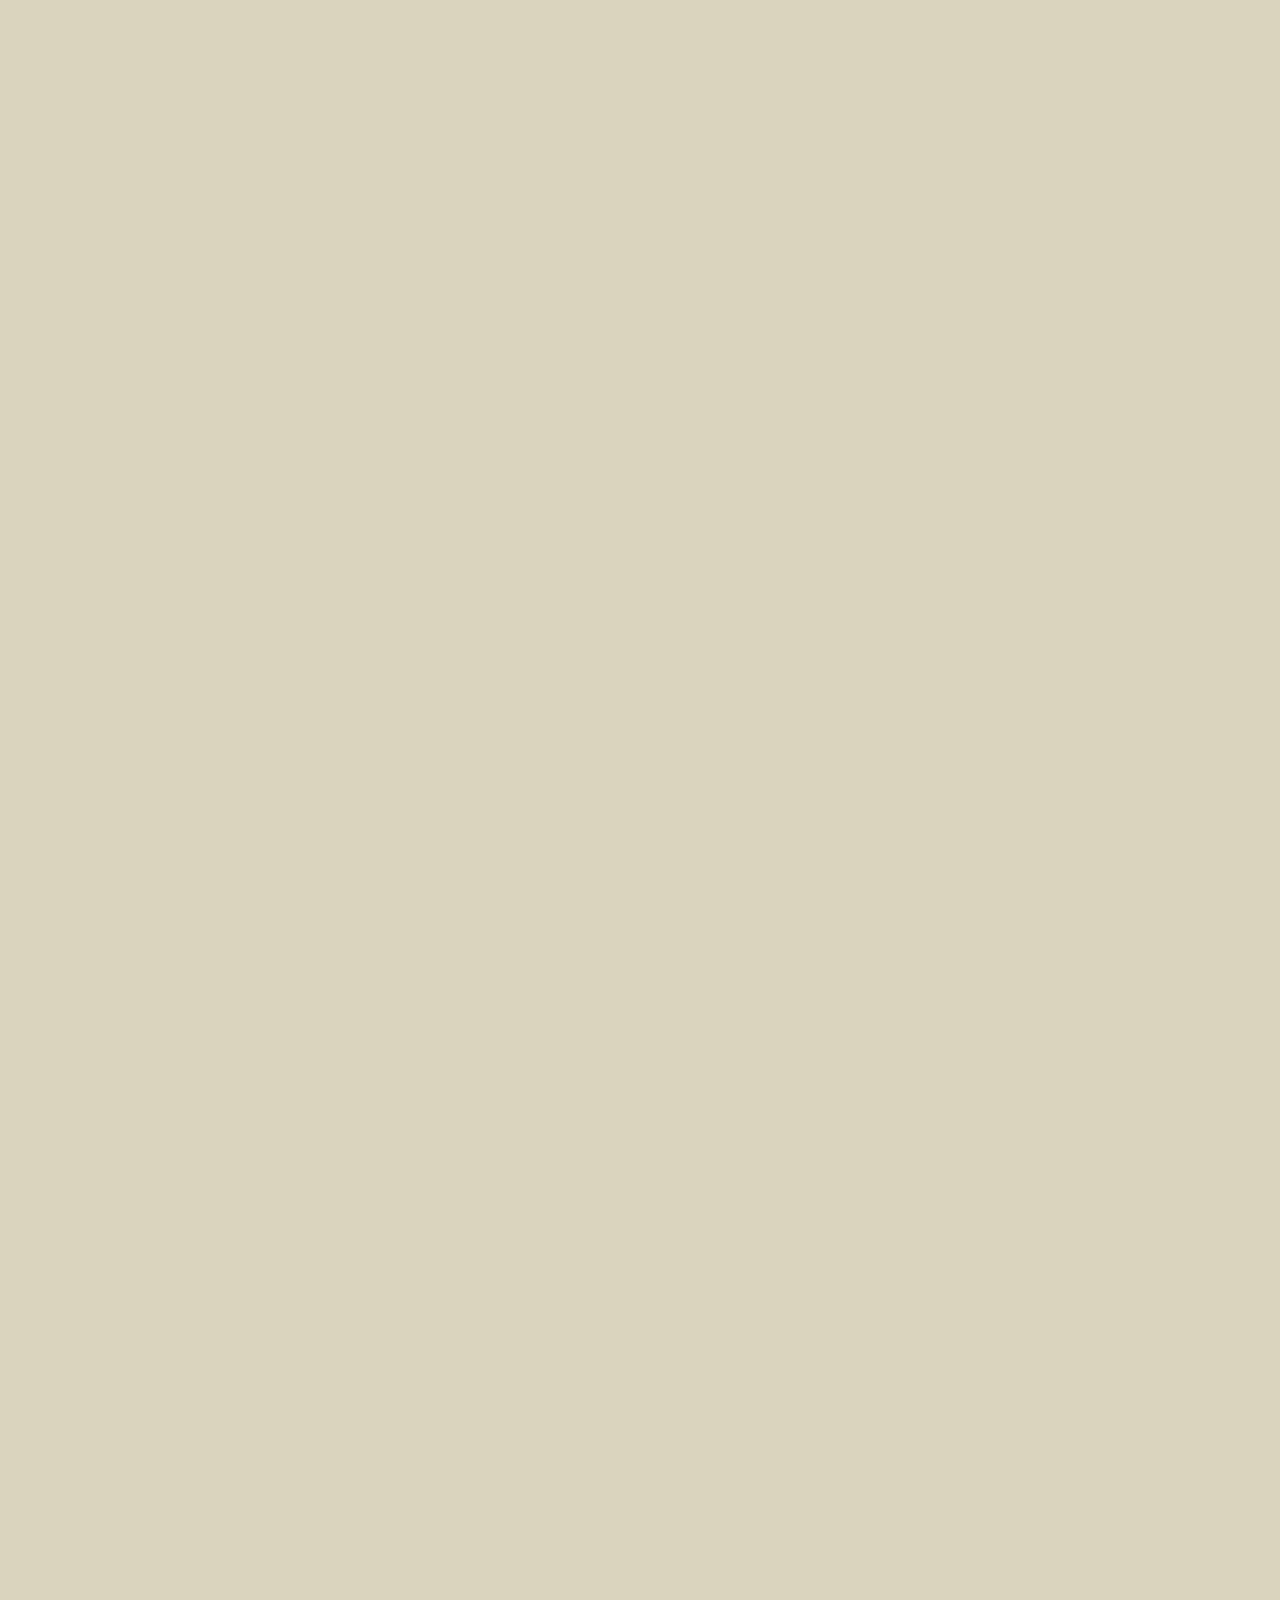
==== commit a4dbb671: "switched accessories in place" ====
--- a/docs/index.html
+++ b/docs/index.html
@@ -2206,6 +2206,23 @@
 */
 
 
+.body {
+  position: relative;
+  height: 400px;
+}
+
+.face-item {
+  position: absolute;
+  top: 22px;
+  left: 108px;
+  width: 84px;
+  height: auto;
+}
+
+.face-item.hidden svg {
+  opacity: 0;
+}
+
 .shelf-wrapper {
   outline: 1px solid blue;
 }
@@ -2223,6 +2240,7 @@
   width: 40%;
   height: auto;
 }
+
 
 .body-mono-thunder-t-shirt {
   position: absolute;
@@ -2307,23 +2325,20 @@
     <script>
 const t = {
   face: `
-    <div data-receive="hideFaceItem" data-item="ITEM"></div>`, 
-shelf: `
-  <button 
-    class="shelf-item"
-    data-send="updateItem" 
-    data-receive="updateItem" 
-    data-item="ITEM"></button>`,
+    <div class="face-item" data-receive="updateFaceItem" data-item="ITEM"></div>`, 
+
+  shelf: `
+    <button 
+      class="shelf-item"
+      data-send="updateShelfItem" 
+      data-receive="updateShelfItem" 
+      data-item="ITEM"></button>`,
 }
 const items = [
   "eyepatch", "glasses", "glasses-2", "glasses-3", "glasses-4", "glasses-5", "sunglasses", "sunglasses-2",
 ];
 
 window.Trader = class {
-  #current = null;
-
-  bittyInit() {}
-
   async body(_event, el){
     let svg = await this.api.fetchSVG("/svgs/body/thunder-t-shirt.svg");
     el.appendChild(svg);
@@ -2335,18 +2350,10 @@
       let subs = [["ITEM", key]];
       let svg = await this.api.fetchSVG(`/svgs/accessories/${key}.svg`);
       let item = await this.api.useEl(t.face, subs);
-      // item.hidden = true;
+      item.classList.add("hidden");
       item.appendChild(svg);
       el.appendChild(item);
     }
-  }
-
-
-  faceItem(event, el) {
-  }
-
-  switchFaceItem(event, el) {
-
   }
 
   async shelf(_event, el) {
@@ -2360,14 +2367,24 @@
     }
   }
 
-  updateItem(event, el) {
+  updateFaceItem(event, el) {
+    if (this.api.match(event, el, "item")) {
+      el.classList.remove("hidden");
+    } else {
+      el.classList.add("hidden");
+    }
+  }
+
+  updateShelfItem(event, el) {
     if (this.api.match(event, el, "item")) {
       el.classList.add("current");
-      console.log(el);
     } else {
       el.classList.remove("current");
     }
+    this.api.forward(event, "updateFaceItem");
   }
+
+
 
 };    </script>
 
@@ -2396,7 +2413,7 @@
 <div class="project-wrapper">
 <bitty-2-0 data-connect="Trader" data-send="body|shelf">
   <div class="wrapper">
-    <div data-receive="body"></div>
+    <div class="body" data-receive="body"></div>
     <div data-receive="shelf"></div>
   </div>
 </bitty-2-0>
@@ -2407,7 +2424,7 @@
 <h3>The HTML</h3>
 <pre class="code-block"><code><span class="line-marker"></span><span class="text html basic"><span class="meta tag custom html"><span class="punctuation definition tag begin html">&lt;</span><span class="entity name tag custom html">bitty-2-0</span> <span class="meta attribute-with-value html"><span class="entity other attribute-name html">data-connect</span><span class="punctuation separator key-value html">=</span></span><span class="meta attribute-with-value html"><span class="string quoted double html"><span class="punctuation definition string begin html">&quot;</span>Trader<span class="punctuation definition string end html">&quot;</span></span></span> <span class="meta attribute-with-value html"><span class="entity other attribute-name html">data-send</span><span class="punctuation separator key-value html">=</span></span><span class="meta attribute-with-value html"><span class="string quoted double html"><span class="punctuation definition string begin html">&quot;</span>body|shelf<span class="punctuation definition string end html">&quot;</span></span></span><span class="punctuation definition tag end html">&gt;</span></span>
 <span class="line-marker"></span>  <span class="meta tag block any html"><span class="punctuation definition tag begin html">&lt;</span><span class="entity name tag block any html">div</span> <span class="meta attribute-with-value class html"><span class="entity other attribute-name class html">class</span><span class="punctuation separator key-value html">=</span></span><span class="meta attribute-with-value class html"><span class="string quoted double html"><span class="punctuation definition string begin html">&quot;</span></span></span><span class="meta attribute-with-value class html"><span class="string quoted double html"><span class="meta class-name html">wrapper</span><span class="punctuation definition string end html">&quot;</span></span></span><span class="punctuation definition tag end html">&gt;</span></span>
-<span class="line-marker"></span>    <span class="meta tag block any html"><span class="punctuation definition tag begin html">&lt;</span><span class="entity name tag block any html">div</span> <span class="meta attribute-with-value html"><span class="entity other attribute-name html">data-receive</span><span class="punctuation separator key-value html">=</span></span><span class="meta attribute-with-value html"><span class="string quoted double html"><span class="punctuation definition string begin html">&quot;</span>body<span class="punctuation definition string end html">&quot;</span></span></span><span class="punctuation definition tag end html">&gt;</span></span><span class="meta tag block any html"><span class="punctuation definition tag begin html">&lt;/</span><span class="entity name tag block any html">div</span><span class="punctuation definition tag end html">&gt;</span></span>
+<span class="line-marker"></span>    <span class="meta tag block any html"><span class="punctuation definition tag begin html">&lt;</span><span class="entity name tag block any html">div</span> <span class="meta attribute-with-value class html"><span class="entity other attribute-name class html">class</span><span class="punctuation separator key-value html">=</span></span><span class="meta attribute-with-value class html"><span class="string quoted double html"><span class="punctuation definition string begin html">&quot;</span></span></span><span class="meta attribute-with-value class html"><span class="string quoted double html"><span class="meta class-name html">body</span><span class="punctuation definition string end html">&quot;</span></span></span> <span class="meta attribute-with-value html"><span class="entity other attribute-name html">data-receive</span><span class="punctuation separator key-value html">=</span></span><span class="meta attribute-with-value html"><span class="string quoted double html"><span class="punctuation definition string begin html">&quot;</span>body<span class="punctuation definition string end html">&quot;</span></span></span><span class="punctuation definition tag end html">&gt;</span></span><span class="meta tag block any html"><span class="punctuation definition tag begin html">&lt;/</span><span class="entity name tag block any html">div</span><span class="punctuation definition tag end html">&gt;</span></span>
 <span class="line-marker"></span>    <span class="meta tag block any html"><span class="punctuation definition tag begin html">&lt;</span><span class="entity name tag block any html">div</span> <span class="meta attribute-with-value html"><span class="entity other attribute-name html">data-receive</span><span class="punctuation separator key-value html">=</span></span><span class="meta attribute-with-value html"><span class="string quoted double html"><span class="punctuation definition string begin html">&quot;</span>shelf<span class="punctuation definition string end html">&quot;</span></span></span><span class="punctuation definition tag end html">&gt;</span></span><span class="meta tag block any html"><span class="punctuation definition tag begin html">&lt;/</span><span class="entity name tag block any html">div</span><span class="punctuation definition tag end html">&gt;</span></span>
 <span class="line-marker"></span>  <span class="meta tag block any html"><span class="punctuation definition tag begin html">&lt;/</span><span class="entity name tag block any html">div</span><span class="punctuation definition tag end html">&gt;</span></span>
 <span class="line-marker"></span><span class="meta tag custom html"><span class="punctuation definition tag begin html">&lt;/</span><span class="entity name tag custom html">bitty-2-0</span><span class="punctuation definition tag end html">&gt;</span></span></span></code></pre>
@@ -2439,6 +2456,23 @@
 <span class="line-marker"></span><span class="punctuation definition comment css">*/</span></span>
 <span class="line-marker"></span>
 <span class="line-marker"></span>
+<span class="line-marker"></span><span class="meta selector css"><span class="entity other attribute-name class css"><span class="punctuation definition entity css">.</span>body</span> </span><span class="meta property-list css"><span class="punctuation section property-list css">{</span>
+<span class="line-marker"></span>  <span class="meta property-name css"><span class="support type property-name css">position</span></span><span class="punctuation separator key-value css">:</span><span class="meta property-value css"> </span><span class="meta property-value css"><span class="support constant property-value css">relative</span></span><span class="punctuation terminator rule css">;</span>
+<span class="line-marker"></span>  <span class="meta property-name css"><span class="support type property-name css">height</span></span><span class="punctuation separator key-value css">:</span><span class="meta property-value css"> </span><span class="meta property-value css"><span class="constant numeric css">400<span class="keyword other unit css">px</span></span></span><span class="punctuation terminator rule css">;</span>
+<span class="line-marker"></span></span><span class="punctuation section property-list css">}</span>
+<span class="line-marker"></span>
+<span class="line-marker"></span><span class="meta selector css"><span class="entity other attribute-name class css"><span class="punctuation definition entity css">.</span>face-item</span> </span><span class="meta property-list css"><span class="punctuation section property-list css">{</span>
+<span class="line-marker"></span>  <span class="meta property-name css"><span class="support type property-name css">position</span></span><span class="punctuation separator key-value css">:</span><span class="meta property-value css"> </span><span class="meta property-value css"><span class="support constant property-value css">absolute</span></span><span class="punctuation terminator rule css">;</span>
+<span class="line-marker"></span>  <span class="meta property-name css"><span class="support type property-name css">top</span></span><span class="punctuation separator key-value css">:</span><span class="meta property-value css"> </span><span class="meta property-value css"><span class="constant numeric css">22<span class="keyword other unit css">px</span></span></span><span class="punctuation terminator rule css">;</span>
+<span class="line-marker"></span>  <span class="meta property-name css"><span class="support type property-name css">left</span></span><span class="punctuation separator key-value css">:</span><span class="meta property-value css"> </span><span class="meta property-value css"><span class="constant numeric css">108<span class="keyword other unit css">px</span></span></span><span class="punctuation terminator rule css">;</span>
+<span class="line-marker"></span>  <span class="meta property-name css"><span class="support type property-name css">width</span></span><span class="punctuation separator key-value css">:</span><span class="meta property-value css"> </span><span class="meta property-value css"><span class="constant numeric css">84<span class="keyword other unit css">px</span></span></span><span class="punctuation terminator rule css">;</span>
+<span class="line-marker"></span>  <span class="meta property-name css"><span class="support type property-name css">height</span></span><span class="punctuation separator key-value css">:</span><span class="meta property-value css"> </span><span class="meta property-value css"><span class="support constant property-value css">auto</span></span><span class="punctuation terminator rule css">;</span>
+<span class="line-marker"></span></span><span class="punctuation section property-list css">}</span>
+<span class="line-marker"></span>
+<span class="line-marker"></span><span class="meta selector css"><span class="entity other attribute-name class css"><span class="punctuation definition entity css">.</span>face-item</span><span class="entity other attribute-name class css"><span class="punctuation definition entity css">.</span>hidden</span> <span class="entity name tag css">svg</span> </span><span class="meta property-list css"><span class="punctuation section property-list css">{</span>
+<span class="line-marker"></span>  <span class="meta property-name css"><span class="support type property-name css">opacity</span></span><span class="punctuation separator key-value css">:</span><span class="meta property-value css"> </span><span class="meta property-value css"><span class="constant numeric css">0</span></span><span class="punctuation terminator rule css">;</span>
+<span class="line-marker"></span></span><span class="punctuation section property-list css">}</span>
+<span class="line-marker"></span>
 <span class="line-marker"></span><span class="meta selector css"><span class="entity other attribute-name class css"><span class="punctuation definition entity css">.</span>shelf-wrapper</span> </span><span class="meta property-list css"><span class="punctuation section property-list css">{</span>
 <span class="line-marker"></span>  <span class="meta property-name css"><span class="support type property-name css">outline</span></span><span class="punctuation separator key-value css">:</span><span class="meta property-value css"> </span><span class="meta property-value css"><span class="constant numeric css">1<span class="keyword other unit css">px</span></span> <span class="support constant property-value css">solid</span> <span class="support constant color w3c-standard-color-name css">blue</span></span><span class="punctuation terminator rule css">;</span>
 <span class="line-marker"></span></span><span class="punctuation section property-list css">}</span>
@@ -2456,6 +2490,7 @@
 <span class="line-marker"></span>  <span class="meta property-name css"><span class="support type property-name css">width</span></span><span class="punctuation separator key-value css">:</span><span class="meta property-value css"> </span><span class="meta property-value css"><span class="constant numeric css">40<span class="keyword other unit css">%</span></span></span><span class="punctuation terminator rule css">;</span>
 <span class="line-marker"></span>  <span class="meta property-name css"><span class="support type property-name css">height</span></span><span class="punctuation separator key-value css">:</span><span class="meta property-value css"> </span><span class="meta property-value css"><span class="support constant property-value css">auto</span></span><span class="punctuation terminator rule css">;</span>
 <span class="line-marker"></span></span><span class="punctuation section property-list css">}</span>
+<span class="line-marker"></span>
 <span class="line-marker"></span>
 <span class="line-marker"></span><span class="meta selector css"><span class="entity other attribute-name class css"><span class="punctuation definition entity css">.</span>body-mono-thunder-t-shirt</span> </span><span class="meta property-list css"><span class="punctuation section property-list css">{</span>
 <span class="line-marker"></span>  <span class="meta property-name css"><span class="support type property-name css">position</span></span><span class="punctuation separator key-value css">:</span><span class="meta property-value css"> </span><span class="meta property-value css"><span class="support constant property-value css">absolute</span></span><span class="punctuation terminator rule css">;</span>
@@ -2502,23 +2537,20 @@
 <h3>The JavaScript</h3>
 <pre class="code-block"><code><span class="line-marker"></span><span class="source js"><span class="storage type js">const</span> <span class="variable other readwrite js">t</span> <span class="keyword operator assignment js">=</span> <span class="meta object-literal js"><span class="punctuation section block js">{</span>
 <span class="line-marker"></span>  <span class="meta object-literal key js">face</span><span class="punctuation separator key-value js">:</span> <span class="string template js"><span class="punctuation definition string template begin js">`</span>
-<span class="line-marker"></span>    &lt;div data-receive=&quot;hideFaceItem&quot; data-item=&quot;ITEM&quot;&gt;&lt;/div&gt;<span class="punctuation definition string template end js">`</span></span><span class="punctuation separator comma js">,</span> 
-<span class="line-marker"></span><span class="meta object-literal key js">shelf</span><span class="punctuation separator key-value js">:</span> <span class="string template js"><span class="punctuation definition string template begin js">`</span>
-<span class="line-marker"></span>  &lt;button 
-<span class="line-marker"></span>    class=&quot;shelf-item&quot;
-<span class="line-marker"></span>    data-send=&quot;updateItem&quot; 
-<span class="line-marker"></span>    data-receive=&quot;updateItem&quot; 
-<span class="line-marker"></span>    data-item=&quot;ITEM&quot;&gt;&lt;/button&gt;<span class="punctuation definition string template end js">`</span></span><span class="punctuation separator comma js">,</span>
+<span class="line-marker"></span>    &lt;div class=&quot;face-item&quot; data-receive=&quot;updateFaceItem&quot; data-item=&quot;ITEM&quot;&gt;&lt;/div&gt;<span class="punctuation definition string template end js">`</span></span><span class="punctuation separator comma js">,</span> 
+<span class="line-marker"></span>
+<span class="line-marker"></span>  <span class="meta object-literal key js">shelf</span><span class="punctuation separator key-value js">:</span> <span class="string template js"><span class="punctuation definition string template begin js">`</span>
+<span class="line-marker"></span>    &lt;button 
+<span class="line-marker"></span>      class=&quot;shelf-item&quot;
+<span class="line-marker"></span>      data-send=&quot;updateShelfItem&quot; 
+<span class="line-marker"></span>      data-receive=&quot;updateShelfItem&quot; 
+<span class="line-marker"></span>      data-item=&quot;ITEM&quot;&gt;&lt;/button&gt;<span class="punctuation definition string template end js">`</span></span><span class="punctuation separator comma js">,</span>
 <span class="line-marker"></span><span class="punctuation section block js">}</span></span>
 <span class="line-marker"></span><span class="storage type js">const</span> <span class="variable other readwrite js">items</span> <span class="keyword operator assignment js">=</span> <span class="meta sequence js"><span class="punctuation section brackets js">[</span>
 <span class="line-marker"></span>  <span class="string quoted double js"><span class="punctuation definition string begin js">&quot;</span>eyepatch<span class="punctuation definition string end js">&quot;</span></span><span class="punctuation separator comma js">,</span> <span class="string quoted double js"><span class="punctuation definition string begin js">&quot;</span>glasses<span class="punctuation definition string end js">&quot;</span></span><span class="punctuation separator comma js">,</span> <span class="string quoted double js"><span class="punctuation definition string begin js">&quot;</span>glasses-2<span class="punctuation definition string end js">&quot;</span></span><span class="punctuation separator comma js">,</span> <span class="string quoted double js"><span class="punctuation definition string begin js">&quot;</span>glasses-3<span class="punctuation definition string end js">&quot;</span></span><span class="punctuation separator comma js">,</span> <span class="string quoted double js"><span class="punctuation definition string begin js">&quot;</span>glasses-4<span class="punctuation definition string end js">&quot;</span></span><span class="punctuation separator comma js">,</span> <span class="string quoted double js"><span class="punctuation definition string begin js">&quot;</span>glasses-5<span class="punctuation definition string end js">&quot;</span></span><span class="punctuation separator comma js">,</span> <span class="string quoted double js"><span class="punctuation definition string begin js">&quot;</span>sunglasses<span class="punctuation definition string end js">&quot;</span></span><span class="punctuation separator comma js">,</span> <span class="string quoted double js"><span class="punctuation definition string begin js">&quot;</span>sunglasses-2<span class="punctuation definition string end js">&quot;</span></span><span class="punctuation separator comma js">,</span>
 <span class="line-marker"></span><span class="punctuation section brackets js">]</span></span><span class="punctuation terminator statement js">;</span>
 <span class="line-marker"></span>
 <span class="line-marker"></span><span class="support type object dom js">window</span><span class="punctuation accessor js">.</span><span class="meta property object js">Trader</span> <span class="keyword operator assignment js">=</span> <span class="meta class js"><span class="storage type class js">class</span> <span class="meta class js"><span class="meta block js"><span class="punctuation section block js">{</span></span></span></span><span class="meta class js"><span class="meta block js">
-<span class="line-marker"></span>  #current = null;
-<span class="line-marker"></span>
-<span class="line-marker"></span>  <span class="meta function declaration js"><span class="entity name function js">bittyInit</span><span class="punctuation section group begin js">(</span><span class="punctuation section group end js">)</span><span class="meta function declaration js"> </span></span><span class="meta block js"><span class="punctuation section block js">{</span><span class="punctuation section block js">}</span></span>
-<span class="line-marker"></span>
 <span class="line-marker"></span>  <span class="meta function declaration js"><span class="entity name function js">async</span><span class="meta function declaration js"> </span></span><span class="meta function declaration js"><span class="entity name function js">body</span><span class="punctuation section group begin js">(</span><span class="variable parameter function js">_event</span><span class="punctuation separator parameter function js">,</span> <span class="variable parameter function js">el</span><span class="punctuation section group end js">)</span></span><span class="meta block js"><span class="punctuation section block js">{</span>
 <span class="line-marker"></span>    <span class="storage type js">let</span> <span class="variable other readwrite js">svg</span> <span class="keyword operator assignment js">=</span> <span class="variable other readwrite js">await</span> <span class="variable language this js">this</span><span class="punctuation accessor js">.</span><span class="meta property object js">api</span><span class="punctuation accessor js">.</span><span class="meta function-call method js"><span class="variable function js">fetchSVG</span><span class="meta group js"><span class="punctuation section group js">(</span><span class="string quoted double js"><span class="punctuation definition string begin js">&quot;</span>/svgs/body/thunder-t-shirt.svg<span class="punctuation definition string end js">&quot;</span></span></span><span class="meta group js"><span class="punctuation section group js">)</span></span></span><span class="punctuation terminator statement js">;</span>
 <span class="line-marker"></span>    <span class="variable other object js">el</span><span class="punctuation accessor js">.</span><span class="meta function-call method js"><span class="support function dom js">appendChild</span><span class="meta group js"><span class="punctuation section group js">(</span><span class="variable other readwrite js">svg</span></span><span class="meta group js"><span class="punctuation section group js">)</span></span></span><span class="punctuation terminator statement js">;</span>
@@ -2530,18 +2562,10 @@
 <span class="line-marker"></span>      <span class="storage type js">let</span> <span class="variable other readwrite js">subs</span> <span class="keyword operator assignment js">=</span> <span class="meta sequence js"><span class="punctuation section brackets js">[</span><span class="meta sequence js"><span class="punctuation section brackets js">[</span><span class="string quoted double js"><span class="punctuation definition string begin js">&quot;</span>ITEM<span class="punctuation definition string end js">&quot;</span></span><span class="punctuation separator comma js">,</span> <span class="variable other readwrite js">key</span><span class="punctuation section brackets js">]</span></span><span class="punctuation section brackets js">]</span></span><span class="punctuation terminator statement js">;</span>
 <span class="line-marker"></span>      <span class="storage type js">let</span> <span class="variable other readwrite js">svg</span> <span class="keyword operator assignment js">=</span> <span class="variable other readwrite js">await</span> <span class="variable language this js">this</span><span class="punctuation accessor js">.</span><span class="meta property object js">api</span><span class="punctuation accessor js">.</span><span class="meta function-call method js"><span class="variable function js">fetchSVG</span><span class="meta group js"><span class="punctuation section group js">(</span><span class="string template js"><span class="punctuation definition string template begin js">`</span>/svgs/accessories/</span><span class="meta template expression js"><span class="punctuation definition template-expression begin js">${</span></span><span class="meta template expression js"><span class="source js embedded expression"><span class="variable other readwrite js">key</span></span><span class="punctuation definition template-expression end js">}</span></span><span class="string template js">.svg<span class="punctuation definition string template end js">`</span></span></span><span class="meta group js"><span class="punctuation section group js">)</span></span></span><span class="punctuation terminator statement js">;</span>
 <span class="line-marker"></span>      <span class="storage type js">let</span> <span class="variable other readwrite js">item</span> <span class="keyword operator assignment js">=</span> <span class="variable other readwrite js">await</span> <span class="variable language this js">this</span><span class="punctuation accessor js">.</span><span class="meta property object js">api</span><span class="punctuation accessor js">.</span><span class="meta function-call method js"><span class="variable function js">useEl</span><span class="meta group js"><span class="punctuation section group js">(</span><span class="variable other object js">t</span><span class="punctuation accessor js">.</span><span class="meta property object js">face</span><span class="punctuation separator comma js">,</span> <span class="variable other readwrite js">subs</span></span><span class="meta group js"><span class="punctuation section group js">)</span></span></span><span class="punctuation terminator statement js">;</span>
-<span class="line-marker"></span>      <span class="comment line double-slash js"><span class="punctuation definition comment js">//</span> item.hidden = true;
-<span class="line-marker"></span></span>      <span class="variable other object js">item</span><span class="punctuation accessor js">.</span><span class="meta function-call method js"><span class="support function dom js">appendChild</span><span class="meta group js"><span class="punctuation section group js">(</span><span class="variable other readwrite js">svg</span></span><span class="meta group js"><span class="punctuation section group js">)</span></span></span><span class="punctuation terminator statement js">;</span>
+<span class="line-marker"></span>      <span class="variable other object js">item</span><span class="punctuation accessor js">.</span><span class="meta property object js">classList</span><span class="punctuation accessor js">.</span><span class="meta function-call method js"><span class="support function dom js">add</span><span class="meta group js"><span class="punctuation section group js">(</span><span class="string quoted double js"><span class="punctuation definition string begin js">&quot;</span>hidden<span class="punctuation definition string end js">&quot;</span></span></span><span class="meta group js"><span class="punctuation section group js">)</span></span></span><span class="punctuation terminator statement js">;</span>
+<span class="line-marker"></span>      <span class="variable other object js">item</span><span class="punctuation accessor js">.</span><span class="meta function-call method js"><span class="support function dom js">appendChild</span><span class="meta group js"><span class="punctuation section group js">(</span><span class="variable other readwrite js">svg</span></span><span class="meta group js"><span class="punctuation section group js">)</span></span></span><span class="punctuation terminator statement js">;</span>
 <span class="line-marker"></span>      <span class="variable other object js">el</span><span class="punctuation accessor js">.</span><span class="meta function-call method js"><span class="support function dom js">appendChild</span><span class="meta group js"><span class="punctuation section group js">(</span><span class="variable other readwrite js">item</span></span><span class="meta group js"><span class="punctuation section group js">)</span></span></span><span class="punctuation terminator statement js">;</span>
 <span class="line-marker"></span>    </span><span class="meta block js"><span class="punctuation section block js">}</span></span></span>
-<span class="line-marker"></span>  <span class="punctuation section block js">}</span></span>
-<span class="line-marker"></span>
-<span class="line-marker"></span>
-<span class="line-marker"></span>  <span class="meta function declaration js"><span class="entity name function js">faceItem</span><span class="punctuation section group begin js">(</span><span class="variable parameter function js">event</span><span class="punctuation separator parameter function js">,</span> <span class="variable parameter function js">el</span><span class="punctuation section group end js">)</span><span class="meta function declaration js"> </span></span><span class="meta block js"><span class="punctuation section block js">{</span>
-<span class="line-marker"></span>  <span class="punctuation section block js">}</span></span>
-<span class="line-marker"></span>
-<span class="line-marker"></span>  <span class="meta function declaration js"><span class="entity name function js">switchFaceItem</span><span class="punctuation section group begin js">(</span><span class="variable parameter function js">event</span><span class="punctuation separator parameter function js">,</span> <span class="variable parameter function js">el</span><span class="punctuation section group end js">)</span><span class="meta function declaration js"> </span></span><span class="meta block js"><span class="punctuation section block js">{</span>
-<span class="line-marker"></span>
 <span class="line-marker"></span>  <span class="punctuation section block js">}</span></span>
 <span class="line-marker"></span>
 <span class="line-marker"></span>  <span class="meta function declaration js"><span class="entity name function js">async</span><span class="meta function declaration js"> </span></span><span class="meta function declaration js"><span class="entity name function js">shelf</span><span class="punctuation section group begin js">(</span><span class="variable parameter function js">_event</span><span class="punctuation separator parameter function js">,</span> <span class="variable parameter function js">el</span><span class="punctuation section group end js">)</span><span class="meta function declaration js"> </span></span><span class="meta block js"><span class="punctuation section block js">{</span>
@@ -2555,14 +2579,24 @@
 <span class="line-marker"></span>    </span><span class="meta block js"><span class="punctuation section block js">}</span></span></span>
 <span class="line-marker"></span>  <span class="punctuation section block js">}</span></span>
 <span class="line-marker"></span>
-<span class="line-marker"></span>  <span class="meta function declaration js"><span class="entity name function js">updateItem</span><span class="punctuation section group begin js">(</span><span class="variable parameter function js">event</span><span class="punctuation separator parameter function js">,</span> <span class="variable parameter function js">el</span><span class="punctuation section group end js">)</span><span class="meta function declaration js"> </span></span><span class="meta block js"><span class="punctuation section block js">{</span>
+<span class="line-marker"></span>  <span class="meta function declaration js"><span class="entity name function js">updateFaceItem</span><span class="punctuation section group begin js">(</span><span class="variable parameter function js">event</span><span class="punctuation separator parameter function js">,</span> <span class="variable parameter function js">el</span><span class="punctuation section group end js">)</span><span class="meta function declaration js"> </span></span><span class="meta block js"><span class="punctuation section block js">{</span>
+<span class="line-marker"></span>    <span class="meta conditional js"><span class="keyword control conditional js">if</span> <span class="meta group js"><span class="punctuation section group js">(</span><span class="variable language this js">this</span><span class="punctuation accessor js">.</span><span class="meta property object js">api</span><span class="punctuation accessor js">.</span><span class="meta function-call method js"><span class="variable function js">match</span><span class="meta group js"><span class="punctuation section group js">(</span><span class="variable other readwrite js">event</span><span class="punctuation separator comma js">,</span> <span class="variable other readwrite js">el</span><span class="punctuation separator comma js">,</span> <span class="string quoted double js"><span class="punctuation definition string begin js">&quot;</span>item<span class="punctuation definition string end js">&quot;</span></span></span><span class="meta group js"><span class="punctuation section group js">)</span></span></span><span class="punctuation section group js">)</span></span> <span class="meta block js"><span class="punctuation section block js">{</span>
+<span class="line-marker"></span>      <span class="variable other object js">el</span><span class="punctuation accessor js">.</span><span class="meta property object js">classList</span><span class="punctuation accessor js">.</span><span class="meta function-call method js"><span class="support function dom js">remove</span><span class="meta group js"><span class="punctuation section group js">(</span><span class="string quoted double js"><span class="punctuation definition string begin js">&quot;</span>hidden<span class="punctuation definition string end js">&quot;</span></span></span><span class="meta group js"><span class="punctuation section group js">)</span></span></span><span class="punctuation terminator statement js">;</span>
+<span class="line-marker"></span>    </span><span class="meta block js"><span class="punctuation section block js">}</span></span></span> <span class="meta conditional js"><span class="keyword control conditional js">else</span> <span class="meta block js"><span class="punctuation section block js">{</span>
+<span class="line-marker"></span>      <span class="variable other object js">el</span><span class="punctuation accessor js">.</span><span class="meta property object js">classList</span><span class="punctuation accessor js">.</span><span class="meta function-call method js"><span class="support function dom js">add</span><span class="meta group js"><span class="punctuation section group js">(</span><span class="string quoted double js"><span class="punctuation definition string begin js">&quot;</span>hidden<span class="punctuation definition string end js">&quot;</span></span></span><span class="meta group js"><span class="punctuation section group js">)</span></span></span><span class="punctuation terminator statement js">;</span>
+<span class="line-marker"></span>    </span><span class="meta block js"><span class="punctuation section block js">}</span></span></span>
+<span class="line-marker"></span>  <span class="punctuation section block js">}</span></span>
+<span class="line-marker"></span>
+<span class="line-marker"></span>  <span class="meta function declaration js"><span class="entity name function js">updateShelfItem</span><span class="punctuation section group begin js">(</span><span class="variable parameter function js">event</span><span class="punctuation separator parameter function js">,</span> <span class="variable parameter function js">el</span><span class="punctuation section group end js">)</span><span class="meta function declaration js"> </span></span><span class="meta block js"><span class="punctuation section block js">{</span>
 <span class="line-marker"></span>    <span class="meta conditional js"><span class="keyword control conditional js">if</span> <span class="meta group js"><span class="punctuation section group js">(</span><span class="variable language this js">this</span><span class="punctuation accessor js">.</span><span class="meta property object js">api</span><span class="punctuation accessor js">.</span><span class="meta function-call method js"><span class="variable function js">match</span><span class="meta group js"><span class="punctuation section group js">(</span><span class="variable other readwrite js">event</span><span class="punctuation separator comma js">,</span> <span class="variable other readwrite js">el</span><span class="punctuation separator comma js">,</span> <span class="string quoted double js"><span class="punctuation definition string begin js">&quot;</span>item<span class="punctuation definition string end js">&quot;</span></span></span><span class="meta group js"><span class="punctuation section group js">)</span></span></span><span class="punctuation section group js">)</span></span> <span class="meta block js"><span class="punctuation section block js">{</span>
 <span class="line-marker"></span>      <span class="variable other object js">el</span><span class="punctuation accessor js">.</span><span class="meta property object js">classList</span><span class="punctuation accessor js">.</span><span class="meta function-call method js"><span class="support function dom js">add</span><span class="meta group js"><span class="punctuation section group js">(</span><span class="string quoted double js"><span class="punctuation definition string begin js">&quot;</span>current<span class="punctuation definition string end js">&quot;</span></span></span><span class="meta group js"><span class="punctuation section group js">)</span></span></span><span class="punctuation terminator statement js">;</span>
-<span class="line-marker"></span>      <span class="meta function-call method js"><span class="support type object console js">console</span><span class="punctuation accessor js">.</span><span class="support function console js">log</span><span class="meta group js"><span class="punctuation section group js">(</span><span class="variable other readwrite js">el</span></span><span class="meta group js"><span class="punctuation section group js">)</span></span></span><span class="punctuation terminator statement js">;</span>
 <span class="line-marker"></span>    </span><span class="meta block js"><span class="punctuation section block js">}</span></span></span> <span class="meta conditional js"><span class="keyword control conditional js">else</span> <span class="meta block js"><span class="punctuation section block js">{</span>
 <span class="line-marker"></span>      <span class="variable other object js">el</span><span class="punctuation accessor js">.</span><span class="meta property object js">classList</span><span class="punctuation accessor js">.</span><span class="meta function-call method js"><span class="support function dom js">remove</span><span class="meta group js"><span class="punctuation section group js">(</span><span class="string quoted double js"><span class="punctuation definition string begin js">&quot;</span>current<span class="punctuation definition string end js">&quot;</span></span></span><span class="meta group js"><span class="punctuation section group js">)</span></span></span><span class="punctuation terminator statement js">;</span>
 <span class="line-marker"></span>    </span><span class="meta block js"><span class="punctuation section block js">}</span></span></span>
+<span class="line-marker"></span>    <span class="variable language this js">this</span><span class="punctuation accessor js">.</span><span class="meta property object js">api</span><span class="punctuation accessor js">.</span><span class="meta function-call method js"><span class="variable function js">forward</span><span class="meta group js"><span class="punctuation section group js">(</span><span class="variable other readwrite js">event</span><span class="punctuation separator comma js">,</span> <span class="string quoted double js"><span class="punctuation definition string begin js">&quot;</span>updateFaceItem<span class="punctuation definition string end js">&quot;</span></span></span><span class="meta group js"><span class="punctuation section group js">)</span></span></span><span class="punctuation terminator statement js">;</span>
 <span class="line-marker"></span>  <span class="punctuation section block js">}</span></span>
+<span class="line-marker"></span>
+<span class="line-marker"></span>
 <span class="line-marker"></span>
 <span class="line-marker"></span><span class="punctuation section block js">}</span></span></span><span class="punctuation terminator statement js">;</span></span></code></pre>
 
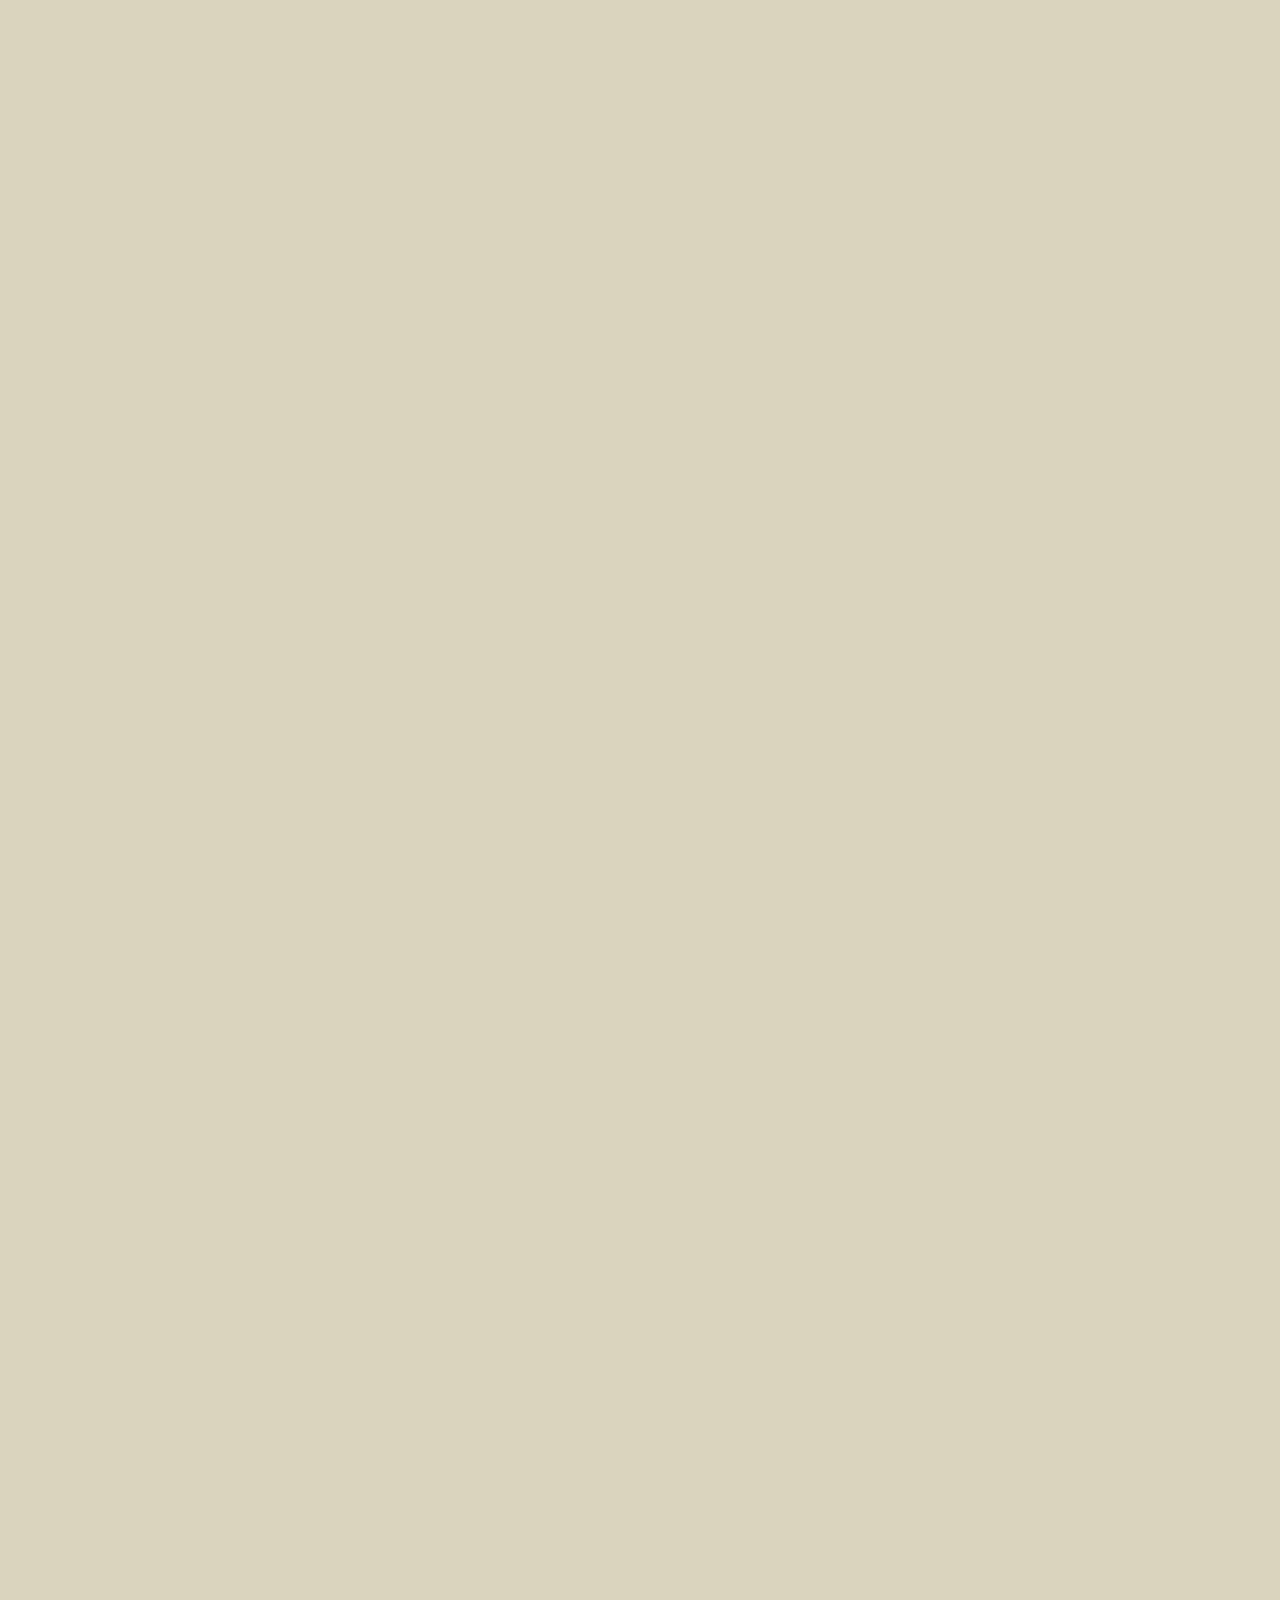
==== commit 242e484a: "added description" ====
--- a/docs/index.html
+++ b/docs/index.html
@@ -2181,34 +2181,24 @@
 
     <style>
 .wrapper {
+  background-color: var(--reverse-faded2);
+  border-radius: var(--default-radius);
   position: relative;
   display: grid;
   grid-template-columns: 2fr 1fr;
 }
 
-/*
-[data-receive=shelf] {
-  display: grid;
-  outline: 1px solid red;
-}
-
-[data-receive="body"] {
-  position: relative;
-  height: 400px;
-}
-
-[data-receive=faceItem] {
-  top: 22px;
-  left: 108px;
-  width: 84px;
-  height: auto;
-}
-*/
-
-
 .body {
   position: relative;
   height: 400px;
+}
+
+.body-mono-thunder-t-shirt {
+  position: absolute;
+  top: 130px;
+  left: 30px;
+  width: 200px;
+  height: auto;
 }
 
 .face-item {
@@ -2223,30 +2213,11 @@
   opacity: 0;
 }
 
-.shelf-wrapper {
-  outline: 1px solid blue;
-}
-
-/*
-[data-send=faceItem]  {
-  display: flex;
-  justify-content: center;
-  width: 100%;
-}
-*/
-
-
-.face-svg {
-  width: 40%;
-  height: auto;
-}
-
-
-.body-mono-thunder-t-shirt {
+.face-smile {
   position: absolute;
-  top: 130px;
-  left: 30px;
-  width: 200px;
+  top: 64px;
+  left: 128px;
+  width: 70px;
   height: auto;
 }
 
@@ -2258,31 +2229,20 @@
   height: auto;
 }
 
-.face-smile {
-  position: absolute;
-  top: 64px;
-  left: 128px;
-  width: 70px;
-  height: auto;
-}
-
 .shelf-item {
   display: flex;
   justify-content: center;
 }
 
+.shelf-item svg {
+  width: 40%;
+  height: auto;
+}
+
 .shelf-item.current svg {
   opacity: 0;
 }
-
-
-/* .accessories-eyepatch{ */
-/*   position: absolute; */
-/*   top: 70px; */
-/*   left: 106px; */
-/*   width: 97px; */
-/*   height: auto; */
-/* } */    </style>
+    </style>
 
     <script>
     class State{}
@@ -2323,6 +2283,10 @@
     </script>
 
     <script>
+const items = [
+  "eyepatch", "glasses", "glasses-2", "glasses-3", "glasses-4", "glasses-5", "sunglasses", "sunglasses-2",
+];
+
 const t = {
   face: `
     <div class="face-item" data-receive="updateFaceItem" data-item="ITEM"></div>`, 
@@ -2334,9 +2298,6 @@
       data-receive="updateShelfItem" 
       data-item="ITEM"></button>`,
 }
-const items = [
-  "eyepatch", "glasses", "glasses-2", "glasses-3", "glasses-4", "glasses-5", "sunglasses", "sunglasses-2",
-];
 
 window.Trader = class {
   async body(_event, el){
@@ -2360,7 +2321,6 @@
     for (let key of items) {
       let subs = [["ITEM", key]];
       let svg = await this.api.fetchSVG(`/svgs/accessories/${key}.svg`);
-      svg.classList.add("face-svg");
       let item = await this.api.useEl(t.shelf, subs);
       item.appendChild(svg);
       el.appendChild(item);
@@ -2383,9 +2343,6 @@
     }
     this.api.forward(event, "updateFaceItem");
   }
-
-
-
 };    </script>
 
   </head>
@@ -2420,7 +2377,16 @@
 </div>
 
 <h3>Details</h3>
-<p>TODO: Write the description</p>
+<p>
+  Trading out eyewear from a shelf is
+  instant in the virtual world. 
+</p>
+<p>
+  Using the next iteration of <a href="https://bitty.alanwsmith.com/">bitty</a>
+  to pull in the SVGs and templates and wiring up the signals
+  to make things easier.
+</p>
+
 <h3>The HTML</h3>
 <pre class="code-block"><code><span class="line-marker"></span><span class="text html basic"><span class="meta tag custom html"><span class="punctuation definition tag begin html">&lt;</span><span class="entity name tag custom html">bitty-2-0</span> <span class="meta attribute-with-value html"><span class="entity other attribute-name html">data-connect</span><span class="punctuation separator key-value html">=</span></span><span class="meta attribute-with-value html"><span class="string quoted double html"><span class="punctuation definition string begin html">&quot;</span>Trader<span class="punctuation definition string end html">&quot;</span></span></span> <span class="meta attribute-with-value html"><span class="entity other attribute-name html">data-send</span><span class="punctuation separator key-value html">=</span></span><span class="meta attribute-with-value html"><span class="string quoted double html"><span class="punctuation definition string begin html">&quot;</span>body|shelf<span class="punctuation definition string end html">&quot;</span></span></span><span class="punctuation definition tag end html">&gt;</span></span>
 <span class="line-marker"></span>  <span class="meta tag block any html"><span class="punctuation definition tag begin html">&lt;</span><span class="entity name tag block any html">div</span> <span class="meta attribute-with-value class html"><span class="entity other attribute-name class html">class</span><span class="punctuation separator key-value html">=</span></span><span class="meta attribute-with-value class html"><span class="string quoted double html"><span class="punctuation definition string begin html">&quot;</span></span></span><span class="meta attribute-with-value class html"><span class="string quoted double html"><span class="meta class-name html">wrapper</span><span class="punctuation definition string end html">&quot;</span></span></span><span class="punctuation definition tag end html">&gt;</span></span>
@@ -2429,113 +2395,12 @@
 <span class="line-marker"></span>  <span class="meta tag block any html"><span class="punctuation definition tag begin html">&lt;/</span><span class="entity name tag block any html">div</span><span class="punctuation definition tag end html">&gt;</span></span>
 <span class="line-marker"></span><span class="meta tag custom html"><span class="punctuation definition tag begin html">&lt;/</span><span class="entity name tag custom html">bitty-2-0</span><span class="punctuation definition tag end html">&gt;</span></span></span></code></pre>
 
-<h3>The CSS</h3>
-<pre class="code-block"><code><span class="line-marker"></span><span class="source css"><span class="meta selector css"><span class="entity other attribute-name class css"><span class="punctuation definition entity css">.</span>wrapper</span> </span><span class="meta property-list css"><span class="punctuation section property-list css">{</span>
-<span class="line-marker"></span>  <span class="meta property-name css"><span class="support type property-name css">position</span></span><span class="punctuation separator key-value css">:</span><span class="meta property-value css"> </span><span class="meta property-value css"><span class="support constant property-value css">relative</span></span><span class="punctuation terminator rule css">;</span>
-<span class="line-marker"></span>  <span class="meta property-name css"><span class="support type property-name css">display</span></span><span class="punctuation separator key-value css">:</span><span class="meta property-value css"> </span><span class="meta property-value css"><span class="support constant property-value css">grid</span></span><span class="punctuation terminator rule css">;</span>
-<span class="line-marker"></span>  <span class="meta property-name css"><span class="support type property-name css">grid-template-columns</span></span><span class="punctuation separator key-value css">:</span><span class="meta property-value css"> </span><span class="meta property-value css"><span class="constant numeric css">2<span class="keyword other unit css">fr</span></span> <span class="constant numeric css">1<span class="keyword other unit css">fr</span></span></span><span class="punctuation terminator rule css">;</span>
-<span class="line-marker"></span></span><span class="punctuation section property-list css">}</span>
+<h3>The JavaScript</h3>
+<pre class="code-block"><code><span class="line-marker"></span><span class="source js"><span class="storage type js">const</span> <span class="variable other readwrite js">items</span> <span class="keyword operator assignment js">=</span> <span class="meta sequence js"><span class="punctuation section brackets js">[</span>
+<span class="line-marker"></span>  <span class="string quoted double js"><span class="punctuation definition string begin js">&quot;</span>eyepatch<span class="punctuation definition string end js">&quot;</span></span><span class="punctuation separator comma js">,</span> <span class="string quoted double js"><span class="punctuation definition string begin js">&quot;</span>glasses<span class="punctuation definition string end js">&quot;</span></span><span class="punctuation separator comma js">,</span> <span class="string quoted double js"><span class="punctuation definition string begin js">&quot;</span>glasses-2<span class="punctuation definition string end js">&quot;</span></span><span class="punctuation separator comma js">,</span> <span class="string quoted double js"><span class="punctuation definition string begin js">&quot;</span>glasses-3<span class="punctuation definition string end js">&quot;</span></span><span class="punctuation separator comma js">,</span> <span class="string quoted double js"><span class="punctuation definition string begin js">&quot;</span>glasses-4<span class="punctuation definition string end js">&quot;</span></span><span class="punctuation separator comma js">,</span> <span class="string quoted double js"><span class="punctuation definition string begin js">&quot;</span>glasses-5<span class="punctuation definition string end js">&quot;</span></span><span class="punctuation separator comma js">,</span> <span class="string quoted double js"><span class="punctuation definition string begin js">&quot;</span>sunglasses<span class="punctuation definition string end js">&quot;</span></span><span class="punctuation separator comma js">,</span> <span class="string quoted double js"><span class="punctuation definition string begin js">&quot;</span>sunglasses-2<span class="punctuation definition string end js">&quot;</span></span><span class="punctuation separator comma js">,</span>
+<span class="line-marker"></span><span class="punctuation section brackets js">]</span></span><span class="punctuation terminator statement js">;</span>
 <span class="line-marker"></span>
-<span class="line-marker"></span><span class="comment block css"><span class="punctuation definition comment css">/*</span>
-<span class="line-marker"></span>[data-receive=shelf] {
-<span class="line-marker"></span>  display: grid;
-<span class="line-marker"></span>  outline: 1px solid red;
-<span class="line-marker"></span>}
-<span class="line-marker"></span>
-<span class="line-marker"></span>[data-receive=&quot;body&quot;] {
-<span class="line-marker"></span>  position: relative;
-<span class="line-marker"></span>  height: 400px;
-<span class="line-marker"></span>}
-<span class="line-marker"></span>
-<span class="line-marker"></span>[data-receive=faceItem] {
-<span class="line-marker"></span>  top: 22px;
-<span class="line-marker"></span>  left: 108px;
-<span class="line-marker"></span>  width: 84px;
-<span class="line-marker"></span>  height: auto;
-<span class="line-marker"></span>}
-<span class="line-marker"></span><span class="punctuation definition comment css">*/</span></span>
-<span class="line-marker"></span>
-<span class="line-marker"></span>
-<span class="line-marker"></span><span class="meta selector css"><span class="entity other attribute-name class css"><span class="punctuation definition entity css">.</span>body</span> </span><span class="meta property-list css"><span class="punctuation section property-list css">{</span>
-<span class="line-marker"></span>  <span class="meta property-name css"><span class="support type property-name css">position</span></span><span class="punctuation separator key-value css">:</span><span class="meta property-value css"> </span><span class="meta property-value css"><span class="support constant property-value css">relative</span></span><span class="punctuation terminator rule css">;</span>
-<span class="line-marker"></span>  <span class="meta property-name css"><span class="support type property-name css">height</span></span><span class="punctuation separator key-value css">:</span><span class="meta property-value css"> </span><span class="meta property-value css"><span class="constant numeric css">400<span class="keyword other unit css">px</span></span></span><span class="punctuation terminator rule css">;</span>
-<span class="line-marker"></span></span><span class="punctuation section property-list css">}</span>
-<span class="line-marker"></span>
-<span class="line-marker"></span><span class="meta selector css"><span class="entity other attribute-name class css"><span class="punctuation definition entity css">.</span>face-item</span> </span><span class="meta property-list css"><span class="punctuation section property-list css">{</span>
-<span class="line-marker"></span>  <span class="meta property-name css"><span class="support type property-name css">position</span></span><span class="punctuation separator key-value css">:</span><span class="meta property-value css"> </span><span class="meta property-value css"><span class="support constant property-value css">absolute</span></span><span class="punctuation terminator rule css">;</span>
-<span class="line-marker"></span>  <span class="meta property-name css"><span class="support type property-name css">top</span></span><span class="punctuation separator key-value css">:</span><span class="meta property-value css"> </span><span class="meta property-value css"><span class="constant numeric css">22<span class="keyword other unit css">px</span></span></span><span class="punctuation terminator rule css">;</span>
-<span class="line-marker"></span>  <span class="meta property-name css"><span class="support type property-name css">left</span></span><span class="punctuation separator key-value css">:</span><span class="meta property-value css"> </span><span class="meta property-value css"><span class="constant numeric css">108<span class="keyword other unit css">px</span></span></span><span class="punctuation terminator rule css">;</span>
-<span class="line-marker"></span>  <span class="meta property-name css"><span class="support type property-name css">width</span></span><span class="punctuation separator key-value css">:</span><span class="meta property-value css"> </span><span class="meta property-value css"><span class="constant numeric css">84<span class="keyword other unit css">px</span></span></span><span class="punctuation terminator rule css">;</span>
-<span class="line-marker"></span>  <span class="meta property-name css"><span class="support type property-name css">height</span></span><span class="punctuation separator key-value css">:</span><span class="meta property-value css"> </span><span class="meta property-value css"><span class="support constant property-value css">auto</span></span><span class="punctuation terminator rule css">;</span>
-<span class="line-marker"></span></span><span class="punctuation section property-list css">}</span>
-<span class="line-marker"></span>
-<span class="line-marker"></span><span class="meta selector css"><span class="entity other attribute-name class css"><span class="punctuation definition entity css">.</span>face-item</span><span class="entity other attribute-name class css"><span class="punctuation definition entity css">.</span>hidden</span> <span class="entity name tag css">svg</span> </span><span class="meta property-list css"><span class="punctuation section property-list css">{</span>
-<span class="line-marker"></span>  <span class="meta property-name css"><span class="support type property-name css">opacity</span></span><span class="punctuation separator key-value css">:</span><span class="meta property-value css"> </span><span class="meta property-value css"><span class="constant numeric css">0</span></span><span class="punctuation terminator rule css">;</span>
-<span class="line-marker"></span></span><span class="punctuation section property-list css">}</span>
-<span class="line-marker"></span>
-<span class="line-marker"></span><span class="meta selector css"><span class="entity other attribute-name class css"><span class="punctuation definition entity css">.</span>shelf-wrapper</span> </span><span class="meta property-list css"><span class="punctuation section property-list css">{</span>
-<span class="line-marker"></span>  <span class="meta property-name css"><span class="support type property-name css">outline</span></span><span class="punctuation separator key-value css">:</span><span class="meta property-value css"> </span><span class="meta property-value css"><span class="constant numeric css">1<span class="keyword other unit css">px</span></span> <span class="support constant property-value css">solid</span> <span class="support constant color w3c-standard-color-name css">blue</span></span><span class="punctuation terminator rule css">;</span>
-<span class="line-marker"></span></span><span class="punctuation section property-list css">}</span>
-<span class="line-marker"></span>
-<span class="line-marker"></span><span class="comment block css"><span class="punctuation definition comment css">/*</span>
-<span class="line-marker"></span>[data-send=faceItem]  {
-<span class="line-marker"></span>  display: flex;
-<span class="line-marker"></span>  justify-content: center;
-<span class="line-marker"></span>  width: 100%;
-<span class="line-marker"></span>}
-<span class="line-marker"></span><span class="punctuation definition comment css">*/</span></span>
-<span class="line-marker"></span>
-<span class="line-marker"></span>
-<span class="line-marker"></span><span class="meta selector css"><span class="entity other attribute-name class css"><span class="punctuation definition entity css">.</span>face-svg</span> </span><span class="meta property-list css"><span class="punctuation section property-list css">{</span>
-<span class="line-marker"></span>  <span class="meta property-name css"><span class="support type property-name css">width</span></span><span class="punctuation separator key-value css">:</span><span class="meta property-value css"> </span><span class="meta property-value css"><span class="constant numeric css">40<span class="keyword other unit css">%</span></span></span><span class="punctuation terminator rule css">;</span>
-<span class="line-marker"></span>  <span class="meta property-name css"><span class="support type property-name css">height</span></span><span class="punctuation separator key-value css">:</span><span class="meta property-value css"> </span><span class="meta property-value css"><span class="support constant property-value css">auto</span></span><span class="punctuation terminator rule css">;</span>
-<span class="line-marker"></span></span><span class="punctuation section property-list css">}</span>
-<span class="line-marker"></span>
-<span class="line-marker"></span>
-<span class="line-marker"></span><span class="meta selector css"><span class="entity other attribute-name class css"><span class="punctuation definition entity css">.</span>body-mono-thunder-t-shirt</span> </span><span class="meta property-list css"><span class="punctuation section property-list css">{</span>
-<span class="line-marker"></span>  <span class="meta property-name css"><span class="support type property-name css">position</span></span><span class="punctuation separator key-value css">:</span><span class="meta property-value css"> </span><span class="meta property-value css"><span class="support constant property-value css">absolute</span></span><span class="punctuation terminator rule css">;</span>
-<span class="line-marker"></span>  <span class="meta property-name css"><span class="support type property-name css">top</span></span><span class="punctuation separator key-value css">:</span><span class="meta property-value css"> </span><span class="meta property-value css"><span class="constant numeric css">130<span class="keyword other unit css">px</span></span></span><span class="punctuation terminator rule css">;</span>
-<span class="line-marker"></span>  <span class="meta property-name css"><span class="support type property-name css">left</span></span><span class="punctuation separator key-value css">:</span><span class="meta property-value css"> </span><span class="meta property-value css"><span class="constant numeric css">30<span class="keyword other unit css">px</span></span></span><span class="punctuation terminator rule css">;</span>
-<span class="line-marker"></span>  <span class="meta property-name css"><span class="support type property-name css">width</span></span><span class="punctuation separator key-value css">:</span><span class="meta property-value css"> </span><span class="meta property-value css"><span class="constant numeric css">200<span class="keyword other unit css">px</span></span></span><span class="punctuation terminator rule css">;</span>
-<span class="line-marker"></span>  <span class="meta property-name css"><span class="support type property-name css">height</span></span><span class="punctuation separator key-value css">:</span><span class="meta property-value css"> </span><span class="meta property-value css"><span class="support constant property-value css">auto</span></span><span class="punctuation terminator rule css">;</span>
-<span class="line-marker"></span></span><span class="punctuation section property-list css">}</span>
-<span class="line-marker"></span>
-<span class="line-marker"></span><span class="meta selector css"><span class="entity other attribute-name class css"><span class="punctuation definition entity css">.</span>head-mono-shaved-1</span> </span><span class="meta property-list css"><span class="punctuation section property-list css">{</span>
-<span class="line-marker"></span>  <span class="meta property-name css"><span class="support type property-name css">position</span></span><span class="punctuation separator key-value css">:</span><span class="meta property-value css"> </span><span class="meta property-value css"><span class="support constant property-value css">absolute</span></span><span class="punctuation terminator rule css">;</span>
-<span class="line-marker"></span>  <span class="meta property-name css"><span class="support type property-name css">top</span></span><span class="punctuation separator key-value css">:</span><span class="meta property-value css"> </span><span class="meta property-value css"><span class="constant numeric css">27<span class="keyword other unit css">px</span></span></span><span class="punctuation terminator rule css">;</span>
-<span class="line-marker"></span>  <span class="meta property-name css"><span class="support type property-name css">left</span></span><span class="punctuation separator key-value css">:</span><span class="meta property-value css"> </span><span class="meta property-value css"><span class="constant numeric css">95<span class="keyword other unit css">px</span></span></span><span class="punctuation terminator rule css">;</span>
-<span class="line-marker"></span>  <span class="meta property-name css"><span class="support type property-name css">width</span></span><span class="punctuation separator key-value css">:</span><span class="meta property-value css"> </span><span class="meta property-value css"><span class="constant numeric css">108<span class="keyword other unit css">px</span></span></span><span class="punctuation terminator rule css">;</span>
-<span class="line-marker"></span>  <span class="meta property-name css"><span class="support type property-name css">height</span></span><span class="punctuation separator key-value css">:</span><span class="meta property-value css"> </span><span class="meta property-value css"><span class="support constant property-value css">auto</span></span><span class="punctuation terminator rule css">;</span>
-<span class="line-marker"></span></span><span class="punctuation section property-list css">}</span>
-<span class="line-marker"></span>
-<span class="line-marker"></span><span class="meta selector css"><span class="entity other attribute-name class css"><span class="punctuation definition entity css">.</span>face-smile</span> </span><span class="meta property-list css"><span class="punctuation section property-list css">{</span>
-<span class="line-marker"></span>  <span class="meta property-name css"><span class="support type property-name css">position</span></span><span class="punctuation separator key-value css">:</span><span class="meta property-value css"> </span><span class="meta property-value css"><span class="support constant property-value css">absolute</span></span><span class="punctuation terminator rule css">;</span>
-<span class="line-marker"></span>  <span class="meta property-name css"><span class="support type property-name css">top</span></span><span class="punctuation separator key-value css">:</span><span class="meta property-value css"> </span><span class="meta property-value css"><span class="constant numeric css">64<span class="keyword other unit css">px</span></span></span><span class="punctuation terminator rule css">;</span>
-<span class="line-marker"></span>  <span class="meta property-name css"><span class="support type property-name css">left</span></span><span class="punctuation separator key-value css">:</span><span class="meta property-value css"> </span><span class="meta property-value css"><span class="constant numeric css">128<span class="keyword other unit css">px</span></span></span><span class="punctuation terminator rule css">;</span>
-<span class="line-marker"></span>  <span class="meta property-name css"><span class="support type property-name css">width</span></span><span class="punctuation separator key-value css">:</span><span class="meta property-value css"> </span><span class="meta property-value css"><span class="constant numeric css">70<span class="keyword other unit css">px</span></span></span><span class="punctuation terminator rule css">;</span>
-<span class="line-marker"></span>  <span class="meta property-name css"><span class="support type property-name css">height</span></span><span class="punctuation separator key-value css">:</span><span class="meta property-value css"> </span><span class="meta property-value css"><span class="support constant property-value css">auto</span></span><span class="punctuation terminator rule css">;</span>
-<span class="line-marker"></span></span><span class="punctuation section property-list css">}</span>
-<span class="line-marker"></span>
-<span class="line-marker"></span><span class="meta selector css"><span class="entity other attribute-name class css"><span class="punctuation definition entity css">.</span>shelf-item</span> </span><span class="meta property-list css"><span class="punctuation section property-list css">{</span>
-<span class="line-marker"></span>  <span class="meta property-name css"><span class="support type property-name css">display</span></span><span class="punctuation separator key-value css">:</span><span class="meta property-value css"> </span><span class="meta property-value css"><span class="support constant property-value css">flex</span></span><span class="punctuation terminator rule css">;</span>
-<span class="line-marker"></span>  <span class="meta property-name css"><span class="support type property-name css">justify-content</span></span><span class="punctuation separator key-value css">:</span><span class="meta property-value css"> </span><span class="meta property-value css"><span class="support constant property-value css">center</span></span><span class="punctuation terminator rule css">;</span>
-<span class="line-marker"></span></span><span class="punctuation section property-list css">}</span>
-<span class="line-marker"></span>
-<span class="line-marker"></span><span class="meta selector css"><span class="entity other attribute-name class css"><span class="punctuation definition entity css">.</span>shelf-item</span><span class="entity other attribute-name class css"><span class="punctuation definition entity css">.</span>current</span> <span class="entity name tag css">svg</span> </span><span class="meta property-list css"><span class="punctuation section property-list css">{</span>
-<span class="line-marker"></span>  <span class="meta property-name css"><span class="support type property-name css">opacity</span></span><span class="punctuation separator key-value css">:</span><span class="meta property-value css"> </span><span class="meta property-value css"><span class="constant numeric css">0</span></span><span class="punctuation terminator rule css">;</span>
-<span class="line-marker"></span></span><span class="punctuation section property-list css">}</span>
-<span class="line-marker"></span>
-<span class="line-marker"></span>
-<span class="line-marker"></span><span class="comment block css"><span class="punctuation definition comment css">/*</span> .accessories-eyepatch{ <span class="punctuation definition comment css">*/</span></span>
-<span class="line-marker"></span><span class="comment block css"><span class="punctuation definition comment css">/*</span>   position: absolute; <span class="punctuation definition comment css">*/</span></span>
-<span class="line-marker"></span><span class="comment block css"><span class="punctuation definition comment css">/*</span>   top: 70px; <span class="punctuation definition comment css">*/</span></span>
-<span class="line-marker"></span><span class="comment block css"><span class="punctuation definition comment css">/*</span>   left: 106px; <span class="punctuation definition comment css">*/</span></span>
-<span class="line-marker"></span><span class="comment block css"><span class="punctuation definition comment css">/*</span>   width: 97px; <span class="punctuation definition comment css">*/</span></span>
-<span class="line-marker"></span><span class="comment block css"><span class="punctuation definition comment css">/*</span>   height: auto; <span class="punctuation definition comment css">*/</span></span>
-<span class="line-marker"></span><span class="comment block css"><span class="punctuation definition comment css">/*</span> } <span class="punctuation definition comment css">*/</span></span></span></code></pre>
-
-<h3>The JavaScript</h3>
-<pre class="code-block"><code><span class="line-marker"></span><span class="source js"><span class="storage type js">const</span> <span class="variable other readwrite js">t</span> <span class="keyword operator assignment js">=</span> <span class="meta object-literal js"><span class="punctuation section block js">{</span>
+<span class="line-marker"></span><span class="storage type js">const</span> <span class="variable other readwrite js">t</span> <span class="keyword operator assignment js">=</span> <span class="meta object-literal js"><span class="punctuation section block js">{</span>
 <span class="line-marker"></span>  <span class="meta object-literal key js">face</span><span class="punctuation separator key-value js">:</span> <span class="string template js"><span class="punctuation definition string template begin js">`</span>
 <span class="line-marker"></span>    &lt;div class=&quot;face-item&quot; data-receive=&quot;updateFaceItem&quot; data-item=&quot;ITEM&quot;&gt;&lt;/div&gt;<span class="punctuation definition string template end js">`</span></span><span class="punctuation separator comma js">,</span> 
 <span class="line-marker"></span>
@@ -2546,9 +2411,6 @@
 <span class="line-marker"></span>      data-receive=&quot;updateShelfItem&quot; 
 <span class="line-marker"></span>      data-item=&quot;ITEM&quot;&gt;&lt;/button&gt;<span class="punctuation definition string template end js">`</span></span><span class="punctuation separator comma js">,</span>
 <span class="line-marker"></span><span class="punctuation section block js">}</span></span>
-<span class="line-marker"></span><span class="storage type js">const</span> <span class="variable other readwrite js">items</span> <span class="keyword operator assignment js">=</span> <span class="meta sequence js"><span class="punctuation section brackets js">[</span>
-<span class="line-marker"></span>  <span class="string quoted double js"><span class="punctuation definition string begin js">&quot;</span>eyepatch<span class="punctuation definition string end js">&quot;</span></span><span class="punctuation separator comma js">,</span> <span class="string quoted double js"><span class="punctuation definition string begin js">&quot;</span>glasses<span class="punctuation definition string end js">&quot;</span></span><span class="punctuation separator comma js">,</span> <span class="string quoted double js"><span class="punctuation definition string begin js">&quot;</span>glasses-2<span class="punctuation definition string end js">&quot;</span></span><span class="punctuation separator comma js">,</span> <span class="string quoted double js"><span class="punctuation definition string begin js">&quot;</span>glasses-3<span class="punctuation definition string end js">&quot;</span></span><span class="punctuation separator comma js">,</span> <span class="string quoted double js"><span class="punctuation definition string begin js">&quot;</span>glasses-4<span class="punctuation definition string end js">&quot;</span></span><span class="punctuation separator comma js">,</span> <span class="string quoted double js"><span class="punctuation definition string begin js">&quot;</span>glasses-5<span class="punctuation definition string end js">&quot;</span></span><span class="punctuation separator comma js">,</span> <span class="string quoted double js"><span class="punctuation definition string begin js">&quot;</span>sunglasses<span class="punctuation definition string end js">&quot;</span></span><span class="punctuation separator comma js">,</span> <span class="string quoted double js"><span class="punctuation definition string begin js">&quot;</span>sunglasses-2<span class="punctuation definition string end js">&quot;</span></span><span class="punctuation separator comma js">,</span>
-<span class="line-marker"></span><span class="punctuation section brackets js">]</span></span><span class="punctuation terminator statement js">;</span>
 <span class="line-marker"></span>
 <span class="line-marker"></span><span class="support type object dom js">window</span><span class="punctuation accessor js">.</span><span class="meta property object js">Trader</span> <span class="keyword operator assignment js">=</span> <span class="meta class js"><span class="storage type class js">class</span> <span class="meta class js"><span class="meta block js"><span class="punctuation section block js">{</span></span></span></span><span class="meta class js"><span class="meta block js">
 <span class="line-marker"></span>  <span class="meta function declaration js"><span class="entity name function js">async</span><span class="meta function declaration js"> </span></span><span class="meta function declaration js"><span class="entity name function js">body</span><span class="punctuation section group begin js">(</span><span class="variable parameter function js">_event</span><span class="punctuation separator parameter function js">,</span> <span class="variable parameter function js">el</span><span class="punctuation section group end js">)</span></span><span class="meta block js"><span class="punctuation section block js">{</span>
@@ -2572,7 +2434,6 @@
 <span class="line-marker"></span>    <span class="meta for js"><span class="keyword control loop js">for</span> <span class="meta group js"><span class="punctuation section group js">(</span><span class="storage type js">let</span> <span class="variable other readwrite js">key</span> <span class="keyword operator js">of</span> <span class="variable other readwrite js">items</span><span class="punctuation section group js">)</span></span> <span class="meta block js"><span class="punctuation section block js">{</span>
 <span class="line-marker"></span>      <span class="storage type js">let</span> <span class="variable other readwrite js">subs</span> <span class="keyword operator assignment js">=</span> <span class="meta sequence js"><span class="punctuation section brackets js">[</span><span class="meta sequence js"><span class="punctuation section brackets js">[</span><span class="string quoted double js"><span class="punctuation definition string begin js">&quot;</span>ITEM<span class="punctuation definition string end js">&quot;</span></span><span class="punctuation separator comma js">,</span> <span class="variable other readwrite js">key</span><span class="punctuation section brackets js">]</span></span><span class="punctuation section brackets js">]</span></span><span class="punctuation terminator statement js">;</span>
 <span class="line-marker"></span>      <span class="storage type js">let</span> <span class="variable other readwrite js">svg</span> <span class="keyword operator assignment js">=</span> <span class="variable other readwrite js">await</span> <span class="variable language this js">this</span><span class="punctuation accessor js">.</span><span class="meta property object js">api</span><span class="punctuation accessor js">.</span><span class="meta function-call method js"><span class="variable function js">fetchSVG</span><span class="meta group js"><span class="punctuation section group js">(</span><span class="string template js"><span class="punctuation definition string template begin js">`</span>/svgs/accessories/</span><span class="meta template expression js"><span class="punctuation definition template-expression begin js">${</span></span><span class="meta template expression js"><span class="source js embedded expression"><span class="variable other readwrite js">key</span></span><span class="punctuation definition template-expression end js">}</span></span><span class="string template js">.svg<span class="punctuation definition string template end js">`</span></span></span><span class="meta group js"><span class="punctuation section group js">)</span></span></span><span class="punctuation terminator statement js">;</span>
-<span class="line-marker"></span>      <span class="variable other object js">svg</span><span class="punctuation accessor js">.</span><span class="meta property object js">classList</span><span class="punctuation accessor js">.</span><span class="meta function-call method js"><span class="support function dom js">add</span><span class="meta group js"><span class="punctuation section group js">(</span><span class="string quoted double js"><span class="punctuation definition string begin js">&quot;</span>face-svg<span class="punctuation definition string end js">&quot;</span></span></span><span class="meta group js"><span class="punctuation section group js">)</span></span></span><span class="punctuation terminator statement js">;</span>
 <span class="line-marker"></span>      <span class="storage type js">let</span> <span class="variable other readwrite js">item</span> <span class="keyword operator assignment js">=</span> <span class="variable other readwrite js">await</span> <span class="variable language this js">this</span><span class="punctuation accessor js">.</span><span class="meta property object js">api</span><span class="punctuation accessor js">.</span><span class="meta function-call method js"><span class="variable function js">useEl</span><span class="meta group js"><span class="punctuation section group js">(</span><span class="variable other object js">t</span><span class="punctuation accessor js">.</span><span class="meta property object js">shelf</span><span class="punctuation separator comma js">,</span> <span class="variable other readwrite js">subs</span></span><span class="meta group js"><span class="punctuation section group js">)</span></span></span><span class="punctuation terminator statement js">;</span>
 <span class="line-marker"></span>      <span class="variable other object js">item</span><span class="punctuation accessor js">.</span><span class="meta function-call method js"><span class="support function dom js">appendChild</span><span class="meta group js"><span class="punctuation section group js">(</span><span class="variable other readwrite js">svg</span></span><span class="meta group js"><span class="punctuation section group js">)</span></span></span><span class="punctuation terminator statement js">;</span>
 <span class="line-marker"></span>      <span class="variable other object js">el</span><span class="punctuation accessor js">.</span><span class="meta function-call method js"><span class="support function dom js">appendChild</span><span class="meta group js"><span class="punctuation section group js">(</span><span class="variable other readwrite js">item</span></span><span class="meta group js"><span class="punctuation section group js">)</span></span></span><span class="punctuation terminator statement js">;</span>
@@ -2595,10 +2456,71 @@
 <span class="line-marker"></span>    </span><span class="meta block js"><span class="punctuation section block js">}</span></span></span>
 <span class="line-marker"></span>    <span class="variable language this js">this</span><span class="punctuation accessor js">.</span><span class="meta property object js">api</span><span class="punctuation accessor js">.</span><span class="meta function-call method js"><span class="variable function js">forward</span><span class="meta group js"><span class="punctuation section group js">(</span><span class="variable other readwrite js">event</span><span class="punctuation separator comma js">,</span> <span class="string quoted double js"><span class="punctuation definition string begin js">&quot;</span>updateFaceItem<span class="punctuation definition string end js">&quot;</span></span></span><span class="meta group js"><span class="punctuation section group js">)</span></span></span><span class="punctuation terminator statement js">;</span>
 <span class="line-marker"></span>  <span class="punctuation section block js">}</span></span>
+<span class="line-marker"></span><span class="punctuation section block js">}</span></span></span><span class="punctuation terminator statement js">;</span></span></code></pre>
+
+<h3>The CSS</h3>
+<pre class="code-block"><code><span class="line-marker"></span><span class="source css"><span class="meta selector css"><span class="entity other attribute-name class css"><span class="punctuation definition entity css">.</span>wrapper</span> </span><span class="meta property-list css"><span class="punctuation section property-list css">{</span>
+<span class="line-marker"></span>  <span class="meta property-name css"><span class="support type property-name css">background-color</span></span><span class="punctuation separator key-value css">:</span><span class="meta property-value css"> </span><span class="meta property-value css"><span class="meta function-call css"><span class="support function var css">var</span><span class="meta group css"><span class="punctuation definition group begin css">(</span><span class="support type custom-property css"><span class="punctuation definition custom-property css">--</span><span class="support type custom-property name css">reverse-faded2</span></span></span><span class="meta group css"><span class="punctuation definition group end css">)</span></span></span></span><span class="punctuation terminator rule css">;</span>
+<span class="line-marker"></span>  <span class="meta property-name css"><span class="support type property-name css">border-radius</span></span><span class="punctuation separator key-value css">:</span><span class="meta property-value css"> </span><span class="meta property-value css"><span class="meta function-call css"><span class="support function var css">var</span><span class="meta group css"><span class="punctuation definition group begin css">(</span><span class="support type custom-property css"><span class="punctuation definition custom-property css">--</span><span class="support type custom-property name css">default-radius</span></span></span><span class="meta group css"><span class="punctuation definition group end css">)</span></span></span></span><span class="punctuation terminator rule css">;</span>
+<span class="line-marker"></span>  <span class="meta property-name css"><span class="support type property-name css">position</span></span><span class="punctuation separator key-value css">:</span><span class="meta property-value css"> </span><span class="meta property-value css"><span class="support constant property-value css">relative</span></span><span class="punctuation terminator rule css">;</span>
+<span class="line-marker"></span>  <span class="meta property-name css"><span class="support type property-name css">display</span></span><span class="punctuation separator key-value css">:</span><span class="meta property-value css"> </span><span class="meta property-value css"><span class="support constant property-value css">grid</span></span><span class="punctuation terminator rule css">;</span>
+<span class="line-marker"></span>  <span class="meta property-name css"><span class="support type property-name css">grid-template-columns</span></span><span class="punctuation separator key-value css">:</span><span class="meta property-value css"> </span><span class="meta property-value css"><span class="constant numeric css">2<span class="keyword other unit css">fr</span></span> <span class="constant numeric css">1<span class="keyword other unit css">fr</span></span></span><span class="punctuation terminator rule css">;</span>
+<span class="line-marker"></span></span><span class="punctuation section property-list css">}</span>
 <span class="line-marker"></span>
+<span class="line-marker"></span><span class="meta selector css"><span class="entity other attribute-name class css"><span class="punctuation definition entity css">.</span>body</span> </span><span class="meta property-list css"><span class="punctuation section property-list css">{</span>
+<span class="line-marker"></span>  <span class="meta property-name css"><span class="support type property-name css">position</span></span><span class="punctuation separator key-value css">:</span><span class="meta property-value css"> </span><span class="meta property-value css"><span class="support constant property-value css">relative</span></span><span class="punctuation terminator rule css">;</span>
+<span class="line-marker"></span>  <span class="meta property-name css"><span class="support type property-name css">height</span></span><span class="punctuation separator key-value css">:</span><span class="meta property-value css"> </span><span class="meta property-value css"><span class="constant numeric css">400<span class="keyword other unit css">px</span></span></span><span class="punctuation terminator rule css">;</span>
+<span class="line-marker"></span></span><span class="punctuation section property-list css">}</span>
 <span class="line-marker"></span>
+<span class="line-marker"></span><span class="meta selector css"><span class="entity other attribute-name class css"><span class="punctuation definition entity css">.</span>body-mono-thunder-t-shirt</span> </span><span class="meta property-list css"><span class="punctuation section property-list css">{</span>
+<span class="line-marker"></span>  <span class="meta property-name css"><span class="support type property-name css">position</span></span><span class="punctuation separator key-value css">:</span><span class="meta property-value css"> </span><span class="meta property-value css"><span class="support constant property-value css">absolute</span></span><span class="punctuation terminator rule css">;</span>
+<span class="line-marker"></span>  <span class="meta property-name css"><span class="support type property-name css">top</span></span><span class="punctuation separator key-value css">:</span><span class="meta property-value css"> </span><span class="meta property-value css"><span class="constant numeric css">130<span class="keyword other unit css">px</span></span></span><span class="punctuation terminator rule css">;</span>
+<span class="line-marker"></span>  <span class="meta property-name css"><span class="support type property-name css">left</span></span><span class="punctuation separator key-value css">:</span><span class="meta property-value css"> </span><span class="meta property-value css"><span class="constant numeric css">30<span class="keyword other unit css">px</span></span></span><span class="punctuation terminator rule css">;</span>
+<span class="line-marker"></span>  <span class="meta property-name css"><span class="support type property-name css">width</span></span><span class="punctuation separator key-value css">:</span><span class="meta property-value css"> </span><span class="meta property-value css"><span class="constant numeric css">200<span class="keyword other unit css">px</span></span></span><span class="punctuation terminator rule css">;</span>
+<span class="line-marker"></span>  <span class="meta property-name css"><span class="support type property-name css">height</span></span><span class="punctuation separator key-value css">:</span><span class="meta property-value css"> </span><span class="meta property-value css"><span class="support constant property-value css">auto</span></span><span class="punctuation terminator rule css">;</span>
+<span class="line-marker"></span></span><span class="punctuation section property-list css">}</span>
 <span class="line-marker"></span>
-<span class="line-marker"></span><span class="punctuation section block js">}</span></span></span><span class="punctuation terminator statement js">;</span></span></code></pre>
+<span class="line-marker"></span><span class="meta selector css"><span class="entity other attribute-name class css"><span class="punctuation definition entity css">.</span>face-item</span> </span><span class="meta property-list css"><span class="punctuation section property-list css">{</span>
+<span class="line-marker"></span>  <span class="meta property-name css"><span class="support type property-name css">position</span></span><span class="punctuation separator key-value css">:</span><span class="meta property-value css"> </span><span class="meta property-value css"><span class="support constant property-value css">absolute</span></span><span class="punctuation terminator rule css">;</span>
+<span class="line-marker"></span>  <span class="meta property-name css"><span class="support type property-name css">top</span></span><span class="punctuation separator key-value css">:</span><span class="meta property-value css"> </span><span class="meta property-value css"><span class="constant numeric css">22<span class="keyword other unit css">px</span></span></span><span class="punctuation terminator rule css">;</span>
+<span class="line-marker"></span>  <span class="meta property-name css"><span class="support type property-name css">left</span></span><span class="punctuation separator key-value css">:</span><span class="meta property-value css"> </span><span class="meta property-value css"><span class="constant numeric css">108<span class="keyword other unit css">px</span></span></span><span class="punctuation terminator rule css">;</span>
+<span class="line-marker"></span>  <span class="meta property-name css"><span class="support type property-name css">width</span></span><span class="punctuation separator key-value css">:</span><span class="meta property-value css"> </span><span class="meta property-value css"><span class="constant numeric css">84<span class="keyword other unit css">px</span></span></span><span class="punctuation terminator rule css">;</span>
+<span class="line-marker"></span>  <span class="meta property-name css"><span class="support type property-name css">height</span></span><span class="punctuation separator key-value css">:</span><span class="meta property-value css"> </span><span class="meta property-value css"><span class="support constant property-value css">auto</span></span><span class="punctuation terminator rule css">;</span>
+<span class="line-marker"></span></span><span class="punctuation section property-list css">}</span>
+<span class="line-marker"></span>
+<span class="line-marker"></span><span class="meta selector css"><span class="entity other attribute-name class css"><span class="punctuation definition entity css">.</span>face-item</span><span class="entity other attribute-name class css"><span class="punctuation definition entity css">.</span>hidden</span> <span class="entity name tag css">svg</span> </span><span class="meta property-list css"><span class="punctuation section property-list css">{</span>
+<span class="line-marker"></span>  <span class="meta property-name css"><span class="support type property-name css">opacity</span></span><span class="punctuation separator key-value css">:</span><span class="meta property-value css"> </span><span class="meta property-value css"><span class="constant numeric css">0</span></span><span class="punctuation terminator rule css">;</span>
+<span class="line-marker"></span></span><span class="punctuation section property-list css">}</span>
+<span class="line-marker"></span>
+<span class="line-marker"></span><span class="meta selector css"><span class="entity other attribute-name class css"><span class="punctuation definition entity css">.</span>face-smile</span> </span><span class="meta property-list css"><span class="punctuation section property-list css">{</span>
+<span class="line-marker"></span>  <span class="meta property-name css"><span class="support type property-name css">position</span></span><span class="punctuation separator key-value css">:</span><span class="meta property-value css"> </span><span class="meta property-value css"><span class="support constant property-value css">absolute</span></span><span class="punctuation terminator rule css">;</span>
+<span class="line-marker"></span>  <span class="meta property-name css"><span class="support type property-name css">top</span></span><span class="punctuation separator key-value css">:</span><span class="meta property-value css"> </span><span class="meta property-value css"><span class="constant numeric css">64<span class="keyword other unit css">px</span></span></span><span class="punctuation terminator rule css">;</span>
+<span class="line-marker"></span>  <span class="meta property-name css"><span class="support type property-name css">left</span></span><span class="punctuation separator key-value css">:</span><span class="meta property-value css"> </span><span class="meta property-value css"><span class="constant numeric css">128<span class="keyword other unit css">px</span></span></span><span class="punctuation terminator rule css">;</span>
+<span class="line-marker"></span>  <span class="meta property-name css"><span class="support type property-name css">width</span></span><span class="punctuation separator key-value css">:</span><span class="meta property-value css"> </span><span class="meta property-value css"><span class="constant numeric css">70<span class="keyword other unit css">px</span></span></span><span class="punctuation terminator rule css">;</span>
+<span class="line-marker"></span>  <span class="meta property-name css"><span class="support type property-name css">height</span></span><span class="punctuation separator key-value css">:</span><span class="meta property-value css"> </span><span class="meta property-value css"><span class="support constant property-value css">auto</span></span><span class="punctuation terminator rule css">;</span>
+<span class="line-marker"></span></span><span class="punctuation section property-list css">}</span>
+<span class="line-marker"></span>
+<span class="line-marker"></span><span class="meta selector css"><span class="entity other attribute-name class css"><span class="punctuation definition entity css">.</span>head-mono-shaved-1</span> </span><span class="meta property-list css"><span class="punctuation section property-list css">{</span>
+<span class="line-marker"></span>  <span class="meta property-name css"><span class="support type property-name css">position</span></span><span class="punctuation separator key-value css">:</span><span class="meta property-value css"> </span><span class="meta property-value css"><span class="support constant property-value css">absolute</span></span><span class="punctuation terminator rule css">;</span>
+<span class="line-marker"></span>  <span class="meta property-name css"><span class="support type property-name css">top</span></span><span class="punctuation separator key-value css">:</span><span class="meta property-value css"> </span><span class="meta property-value css"><span class="constant numeric css">27<span class="keyword other unit css">px</span></span></span><span class="punctuation terminator rule css">;</span>
+<span class="line-marker"></span>  <span class="meta property-name css"><span class="support type property-name css">left</span></span><span class="punctuation separator key-value css">:</span><span class="meta property-value css"> </span><span class="meta property-value css"><span class="constant numeric css">95<span class="keyword other unit css">px</span></span></span><span class="punctuation terminator rule css">;</span>
+<span class="line-marker"></span>  <span class="meta property-name css"><span class="support type property-name css">width</span></span><span class="punctuation separator key-value css">:</span><span class="meta property-value css"> </span><span class="meta property-value css"><span class="constant numeric css">108<span class="keyword other unit css">px</span></span></span><span class="punctuation terminator rule css">;</span>
+<span class="line-marker"></span>  <span class="meta property-name css"><span class="support type property-name css">height</span></span><span class="punctuation separator key-value css">:</span><span class="meta property-value css"> </span><span class="meta property-value css"><span class="support constant property-value css">auto</span></span><span class="punctuation terminator rule css">;</span>
+<span class="line-marker"></span></span><span class="punctuation section property-list css">}</span>
+<span class="line-marker"></span>
+<span class="line-marker"></span><span class="meta selector css"><span class="entity other attribute-name class css"><span class="punctuation definition entity css">.</span>shelf-item</span> </span><span class="meta property-list css"><span class="punctuation section property-list css">{</span>
+<span class="line-marker"></span>  <span class="meta property-name css"><span class="support type property-name css">display</span></span><span class="punctuation separator key-value css">:</span><span class="meta property-value css"> </span><span class="meta property-value css"><span class="support constant property-value css">flex</span></span><span class="punctuation terminator rule css">;</span>
+<span class="line-marker"></span>  <span class="meta property-name css"><span class="support type property-name css">justify-content</span></span><span class="punctuation separator key-value css">:</span><span class="meta property-value css"> </span><span class="meta property-value css"><span class="support constant property-value css">center</span></span><span class="punctuation terminator rule css">;</span>
+<span class="line-marker"></span></span><span class="punctuation section property-list css">}</span>
+<span class="line-marker"></span>
+<span class="line-marker"></span><span class="meta selector css"><span class="entity other attribute-name class css"><span class="punctuation definition entity css">.</span>shelf-item</span> <span class="entity name tag css">svg</span> </span><span class="meta property-list css"><span class="punctuation section property-list css">{</span>
+<span class="line-marker"></span>  <span class="meta property-name css"><span class="support type property-name css">width</span></span><span class="punctuation separator key-value css">:</span><span class="meta property-value css"> </span><span class="meta property-value css"><span class="constant numeric css">40<span class="keyword other unit css">%</span></span></span><span class="punctuation terminator rule css">;</span>
+<span class="line-marker"></span>  <span class="meta property-name css"><span class="support type property-name css">height</span></span><span class="punctuation separator key-value css">:</span><span class="meta property-value css"> </span><span class="meta property-value css"><span class="support constant property-value css">auto</span></span><span class="punctuation terminator rule css">;</span>
+<span class="line-marker"></span></span><span class="punctuation section property-list css">}</span>
+<span class="line-marker"></span>
+<span class="line-marker"></span><span class="meta selector css"><span class="entity other attribute-name class css"><span class="punctuation definition entity css">.</span>shelf-item</span><span class="entity other attribute-name class css"><span class="punctuation definition entity css">.</span>current</span> <span class="entity name tag css">svg</span> </span><span class="meta property-list css"><span class="punctuation section property-list css">{</span>
+<span class="line-marker"></span>  <span class="meta property-name css"><span class="support type property-name css">opacity</span></span><span class="punctuation separator key-value css">:</span><span class="meta property-value css"> </span><span class="meta property-value css"><span class="constant numeric css">0</span></span><span class="punctuation terminator rule css">;</span>
+<span class="line-marker"></span></span><span class="punctuation section property-list css">}</span></span></code></pre>
 
       </main>
 
